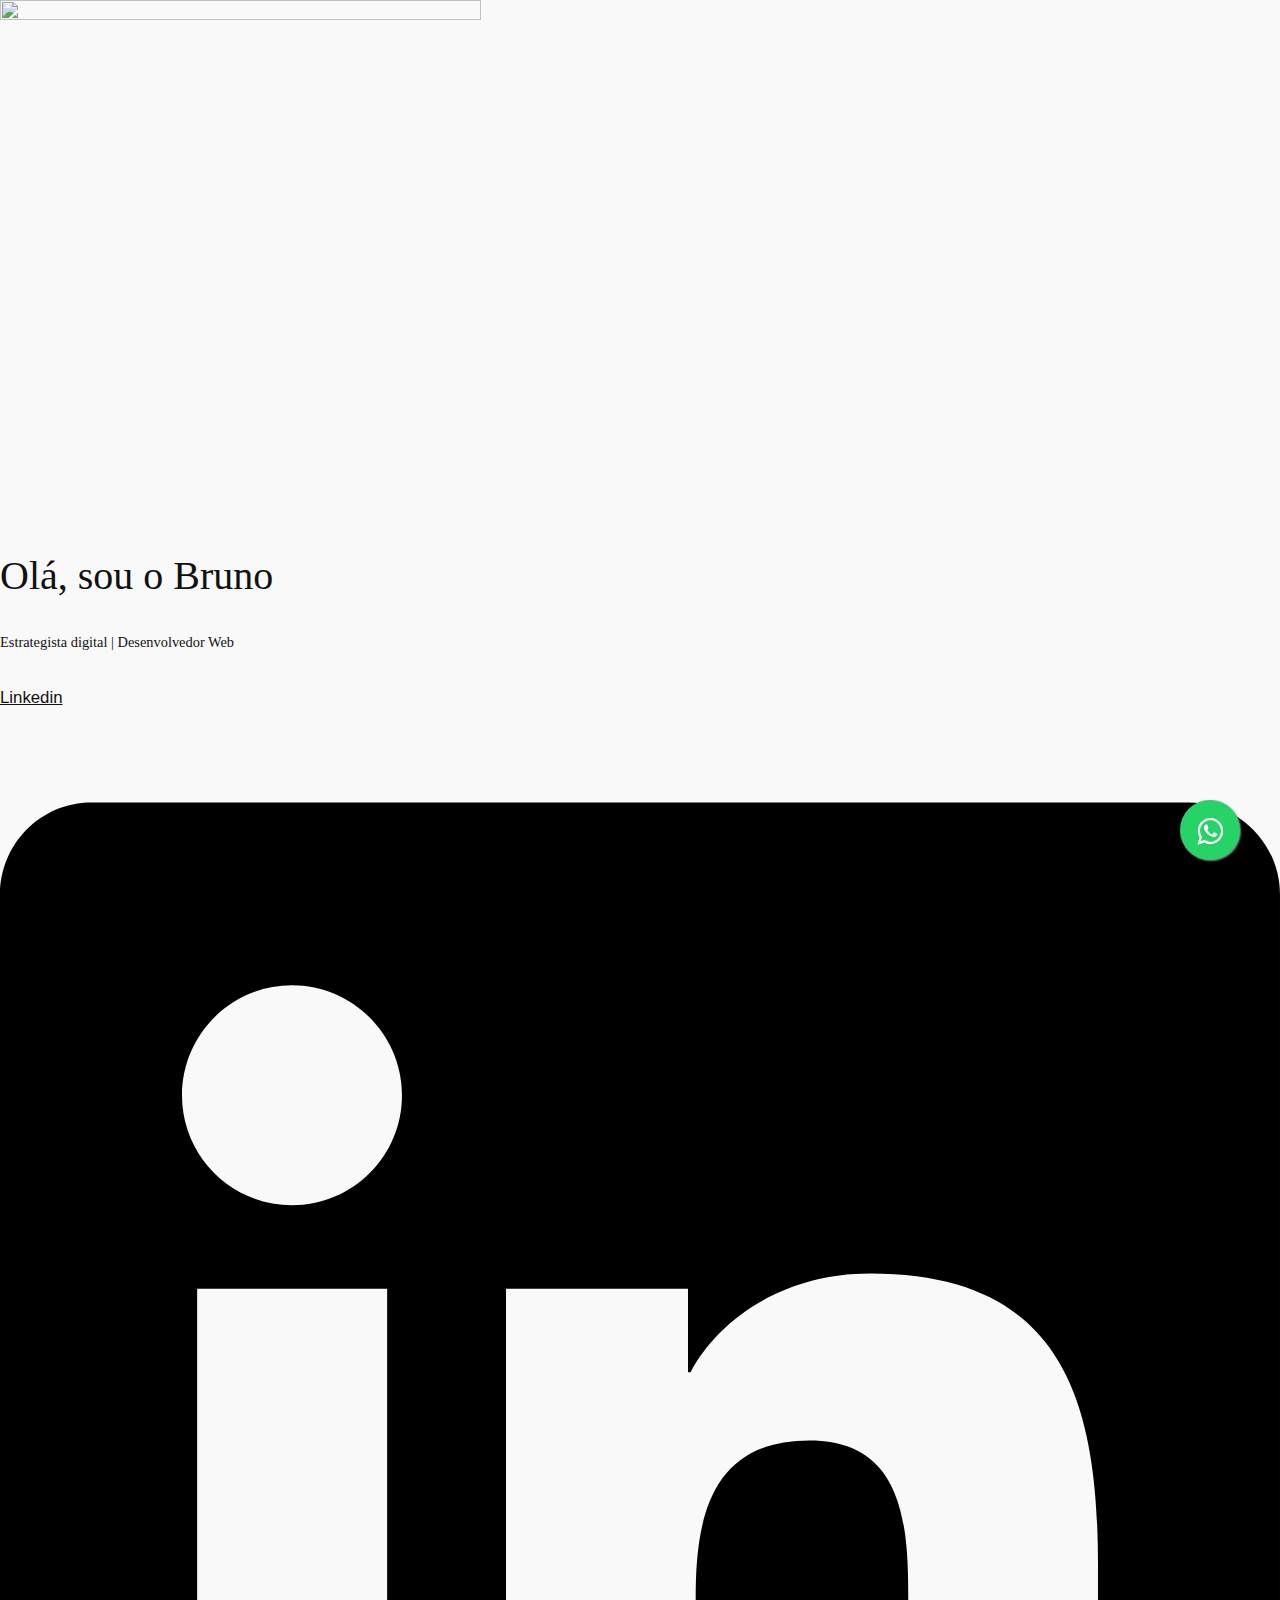
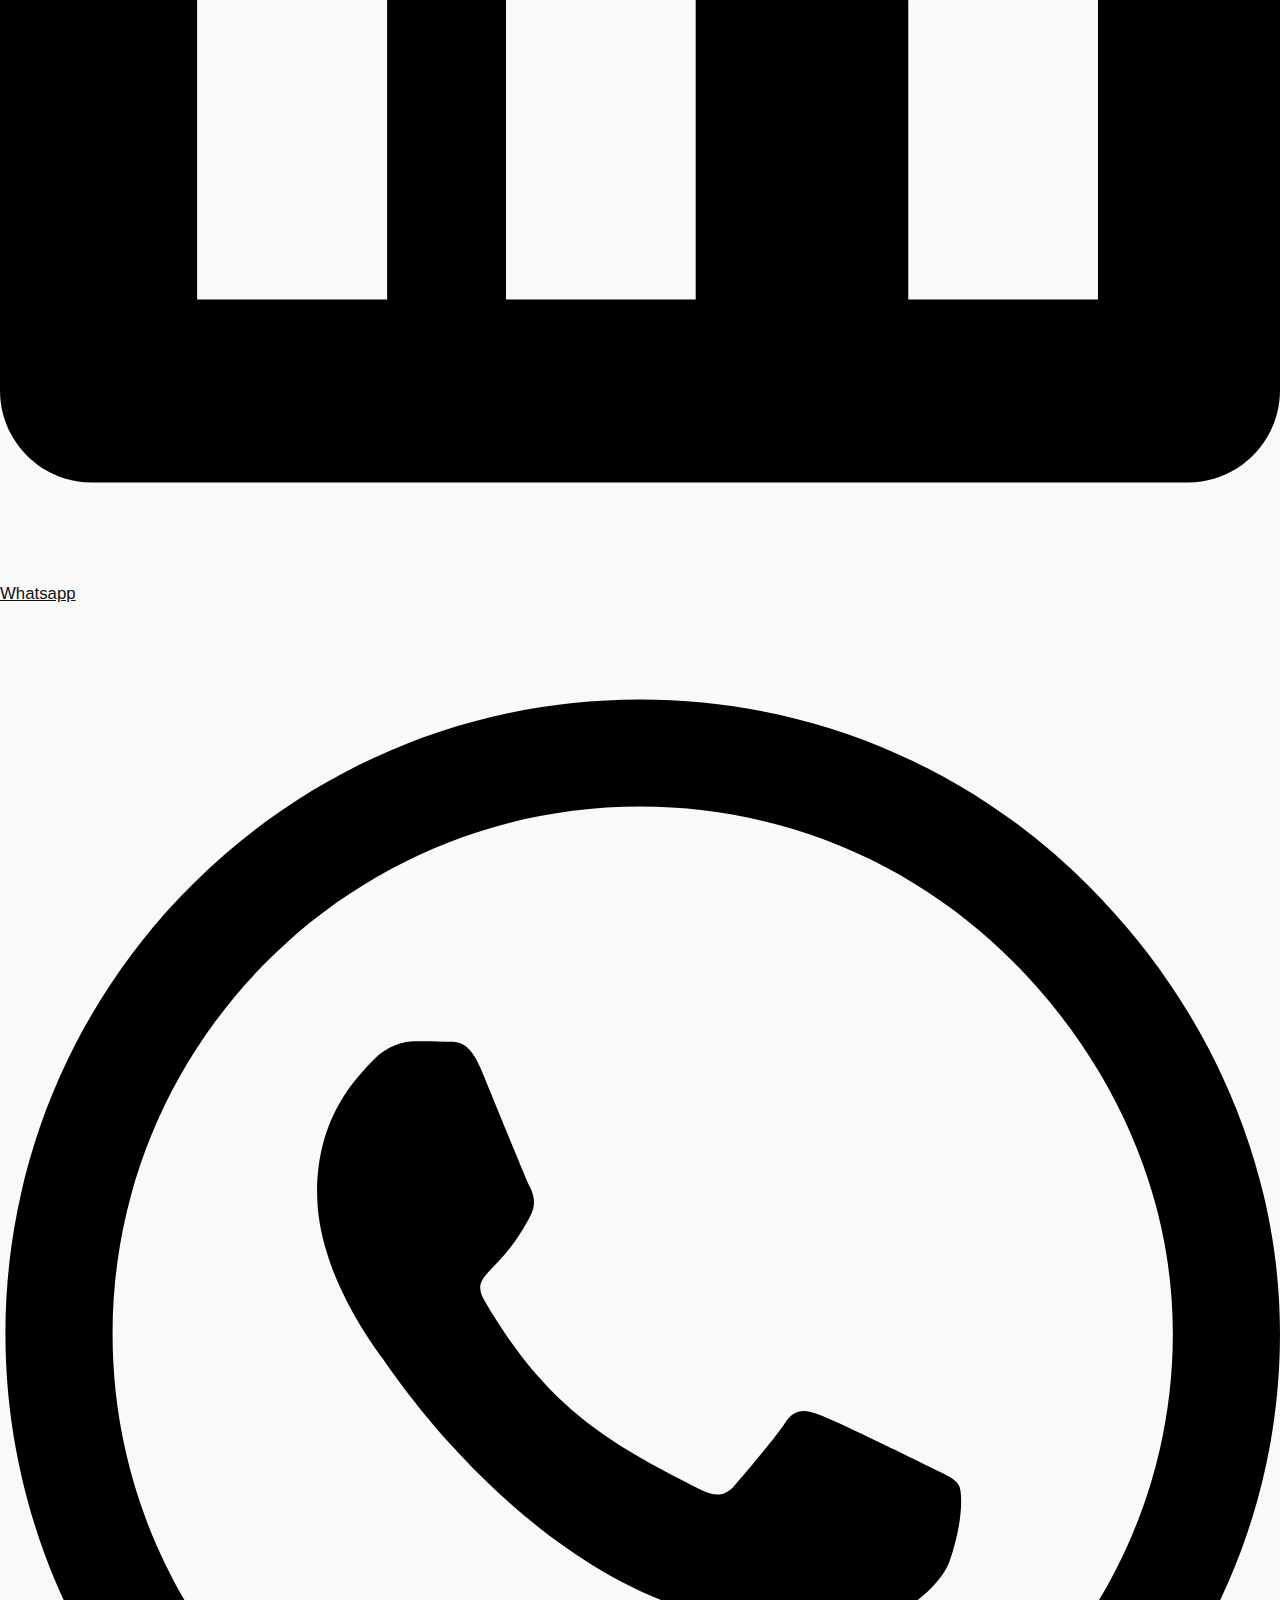
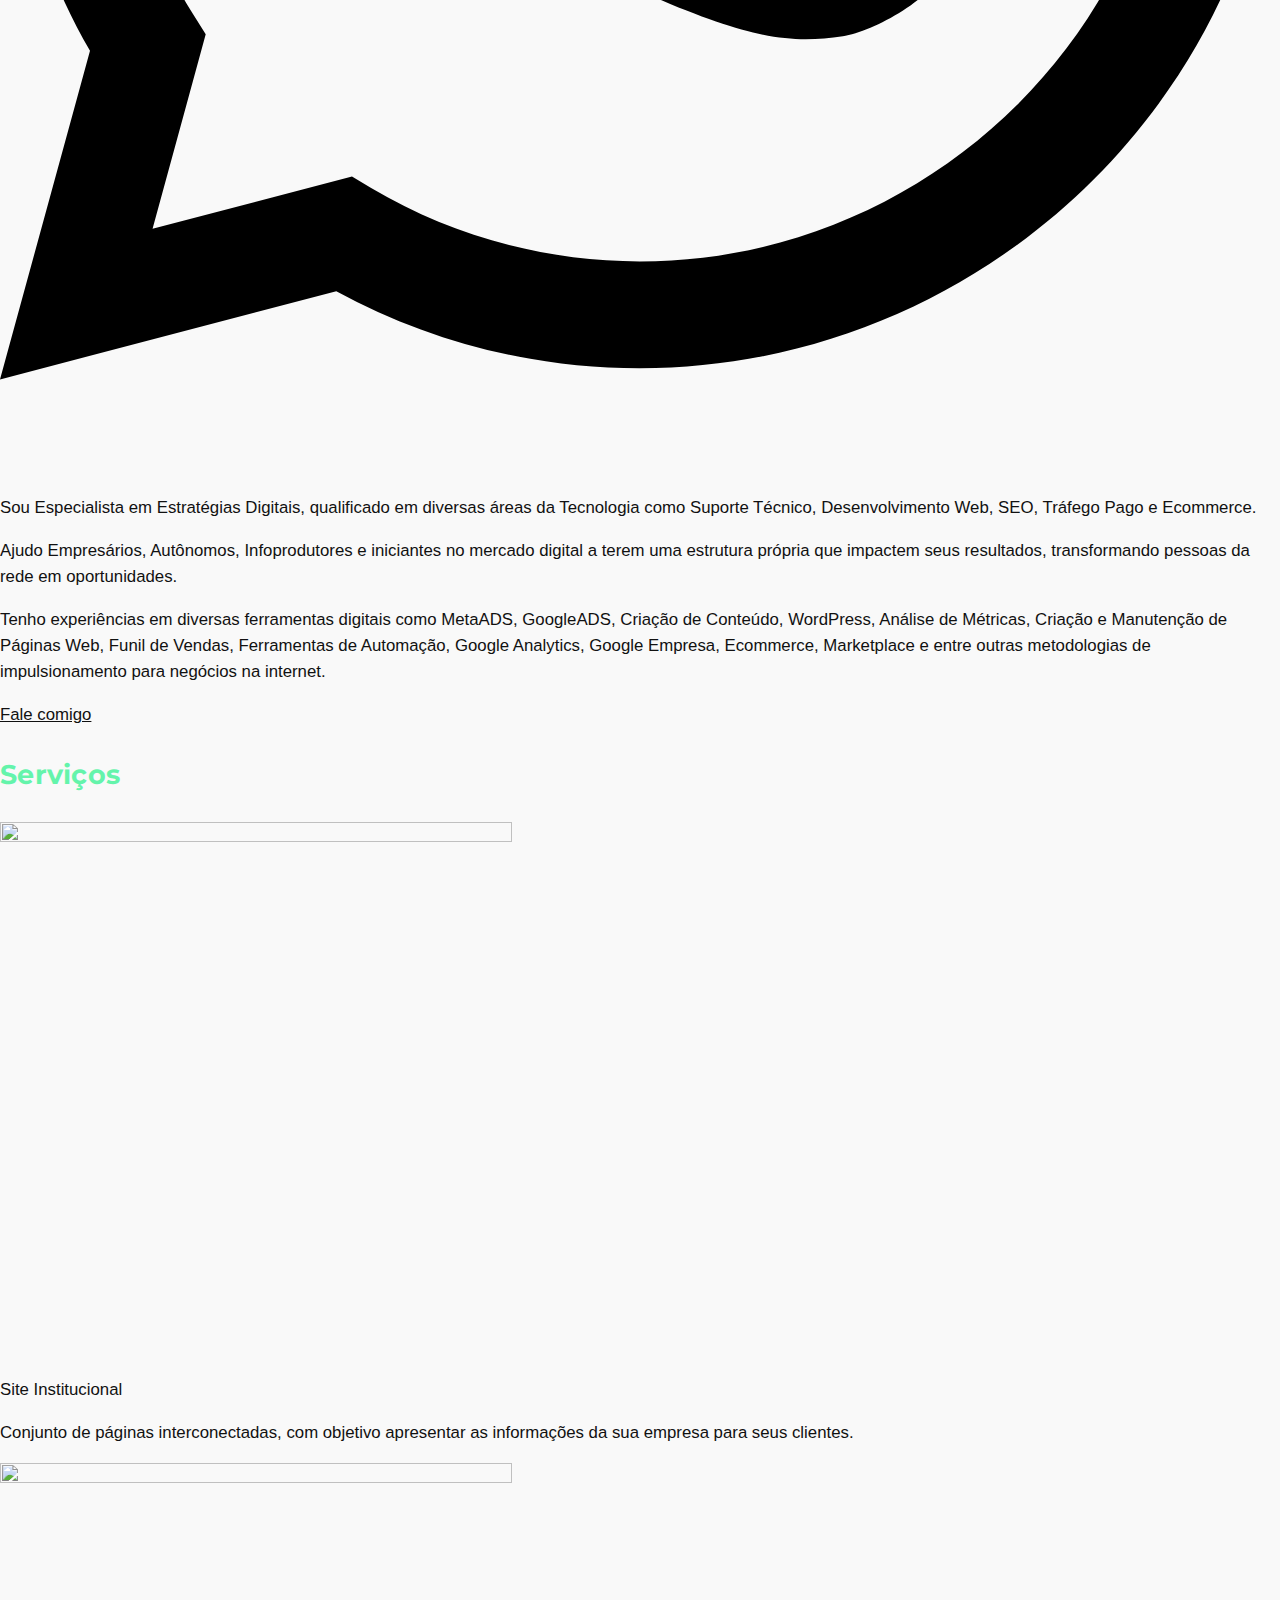
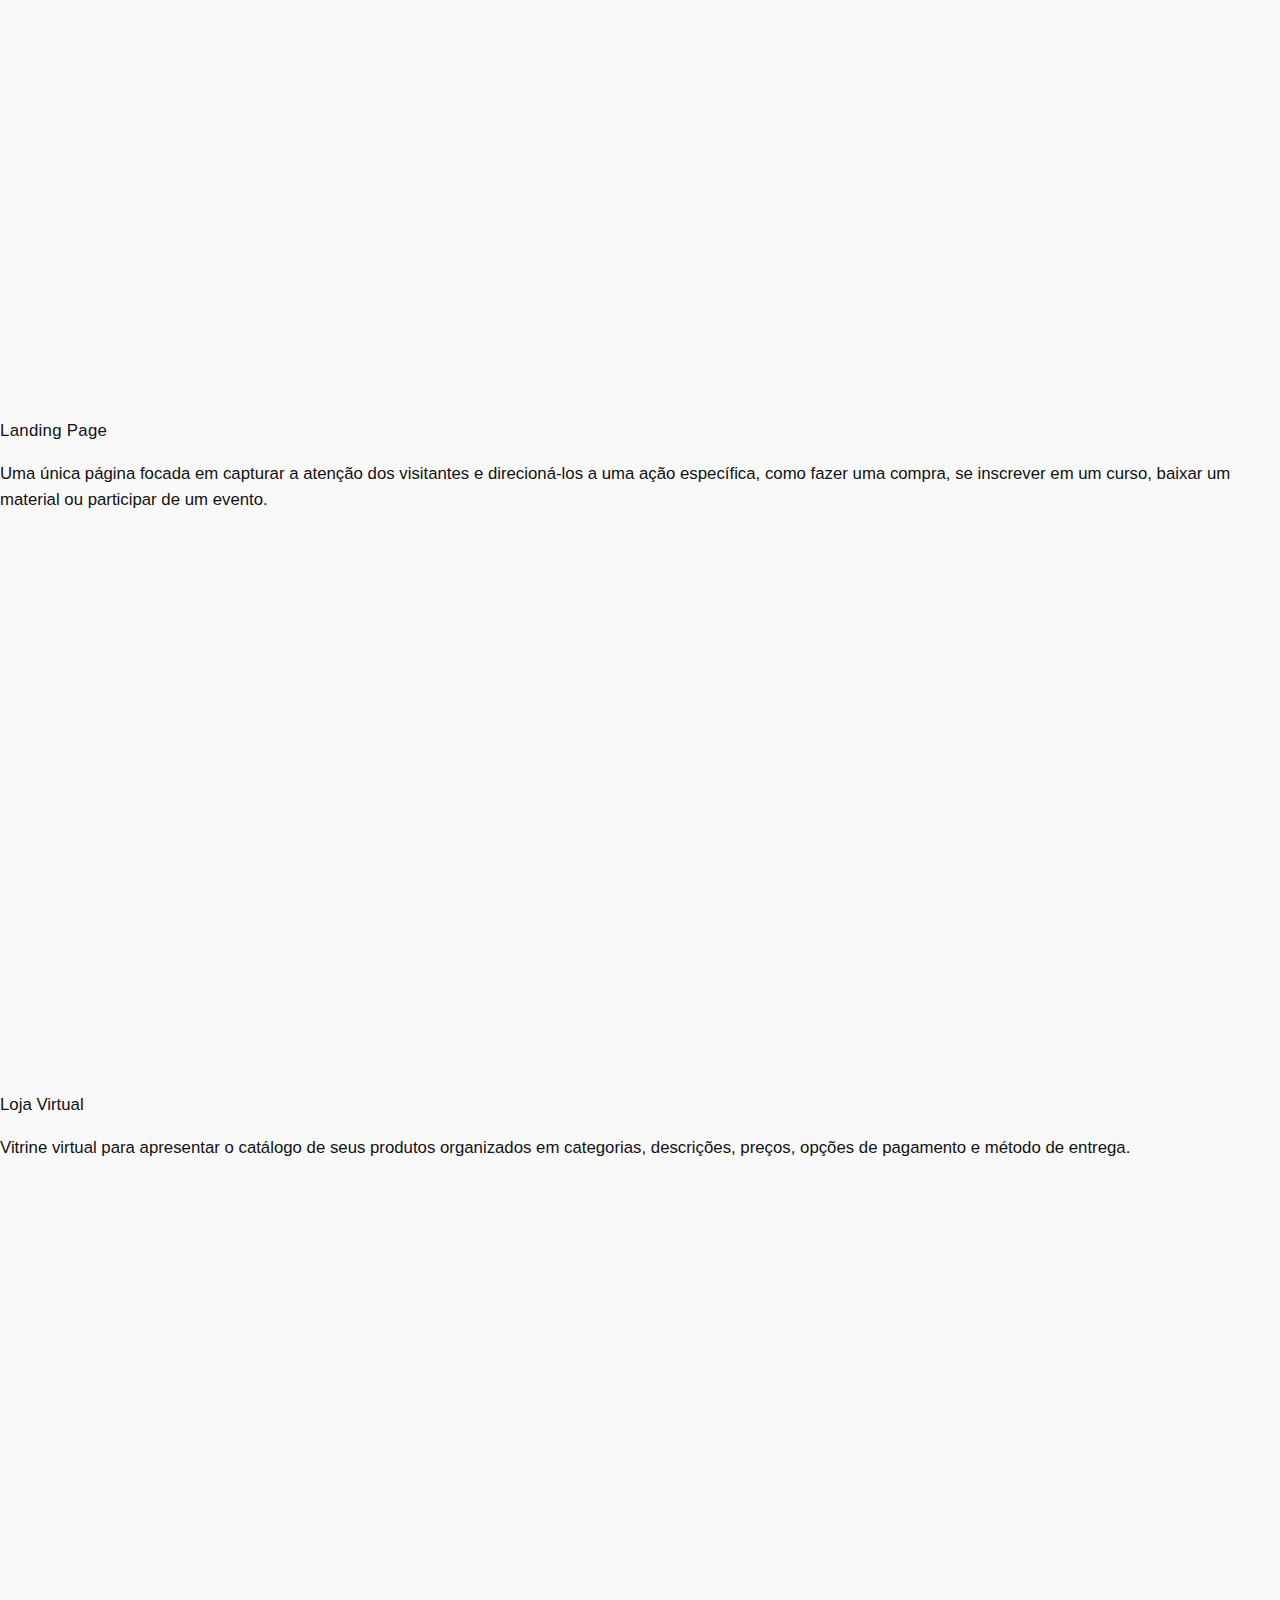
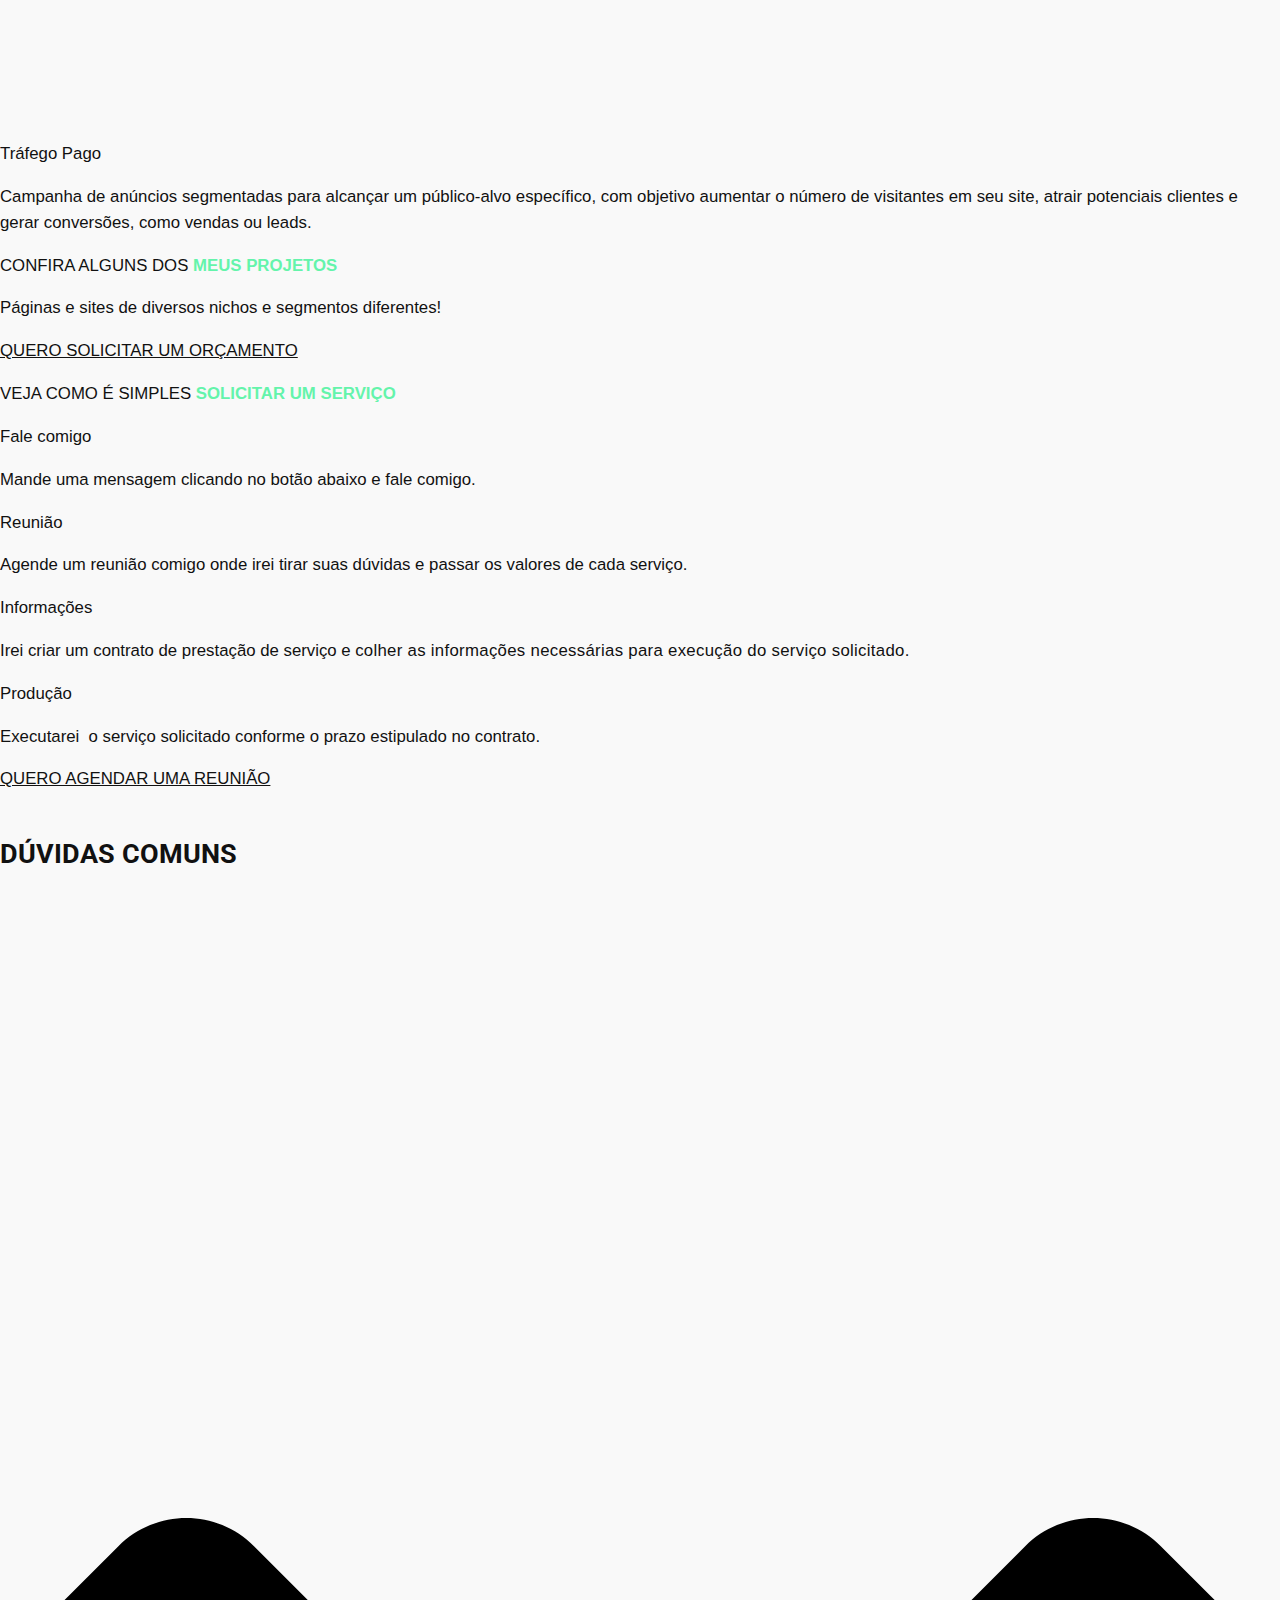
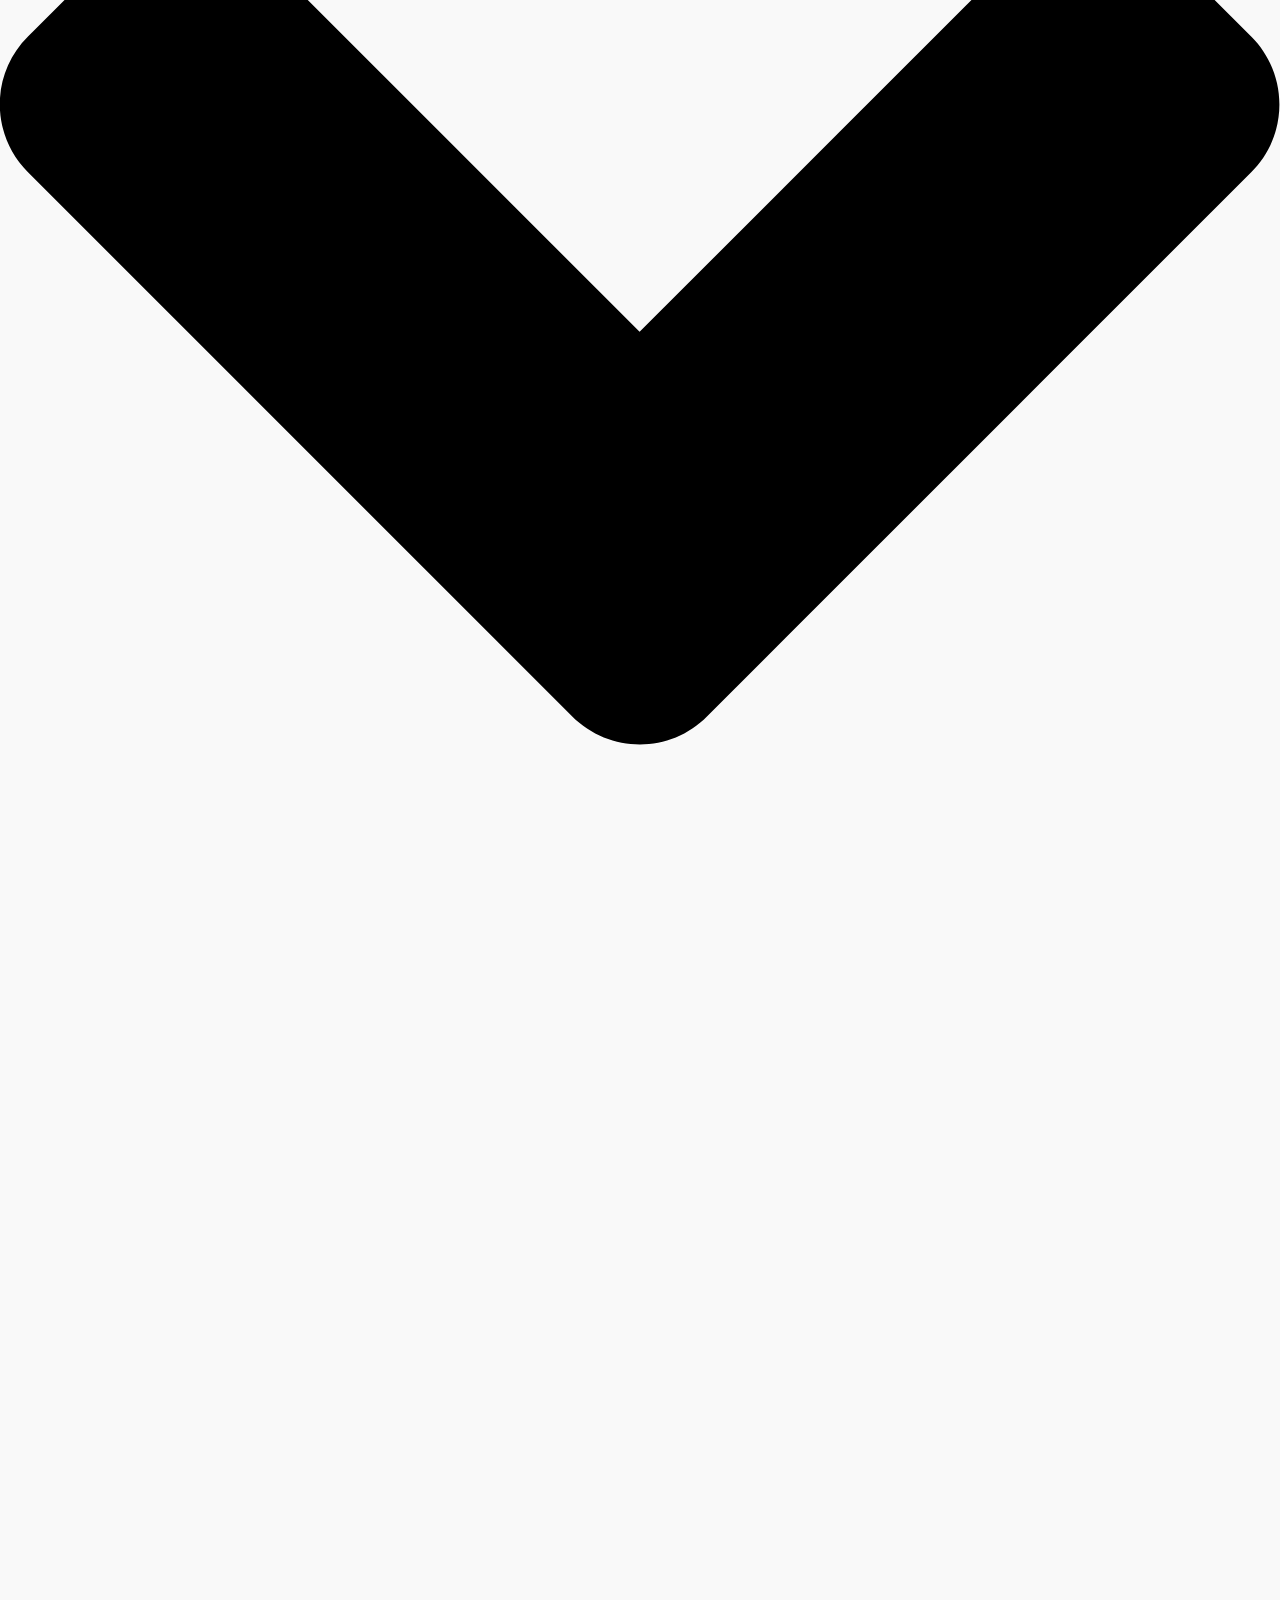
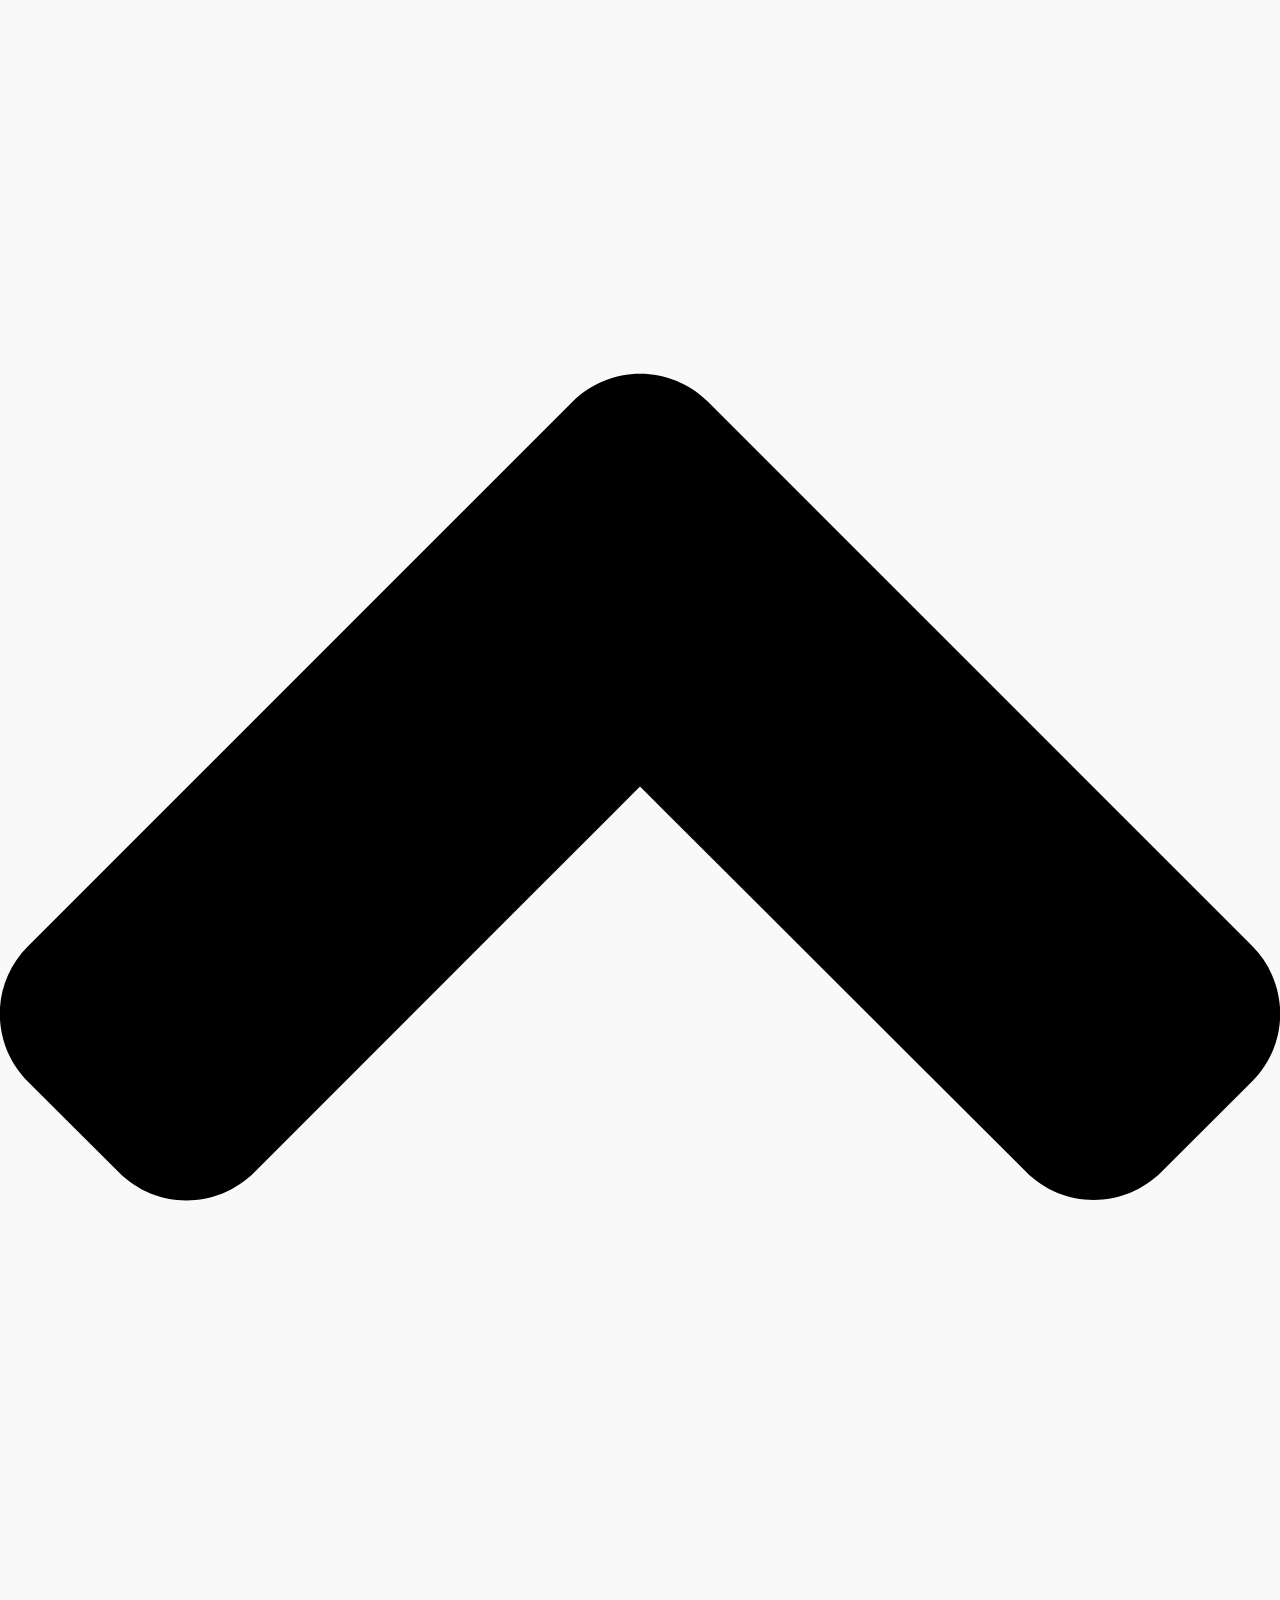
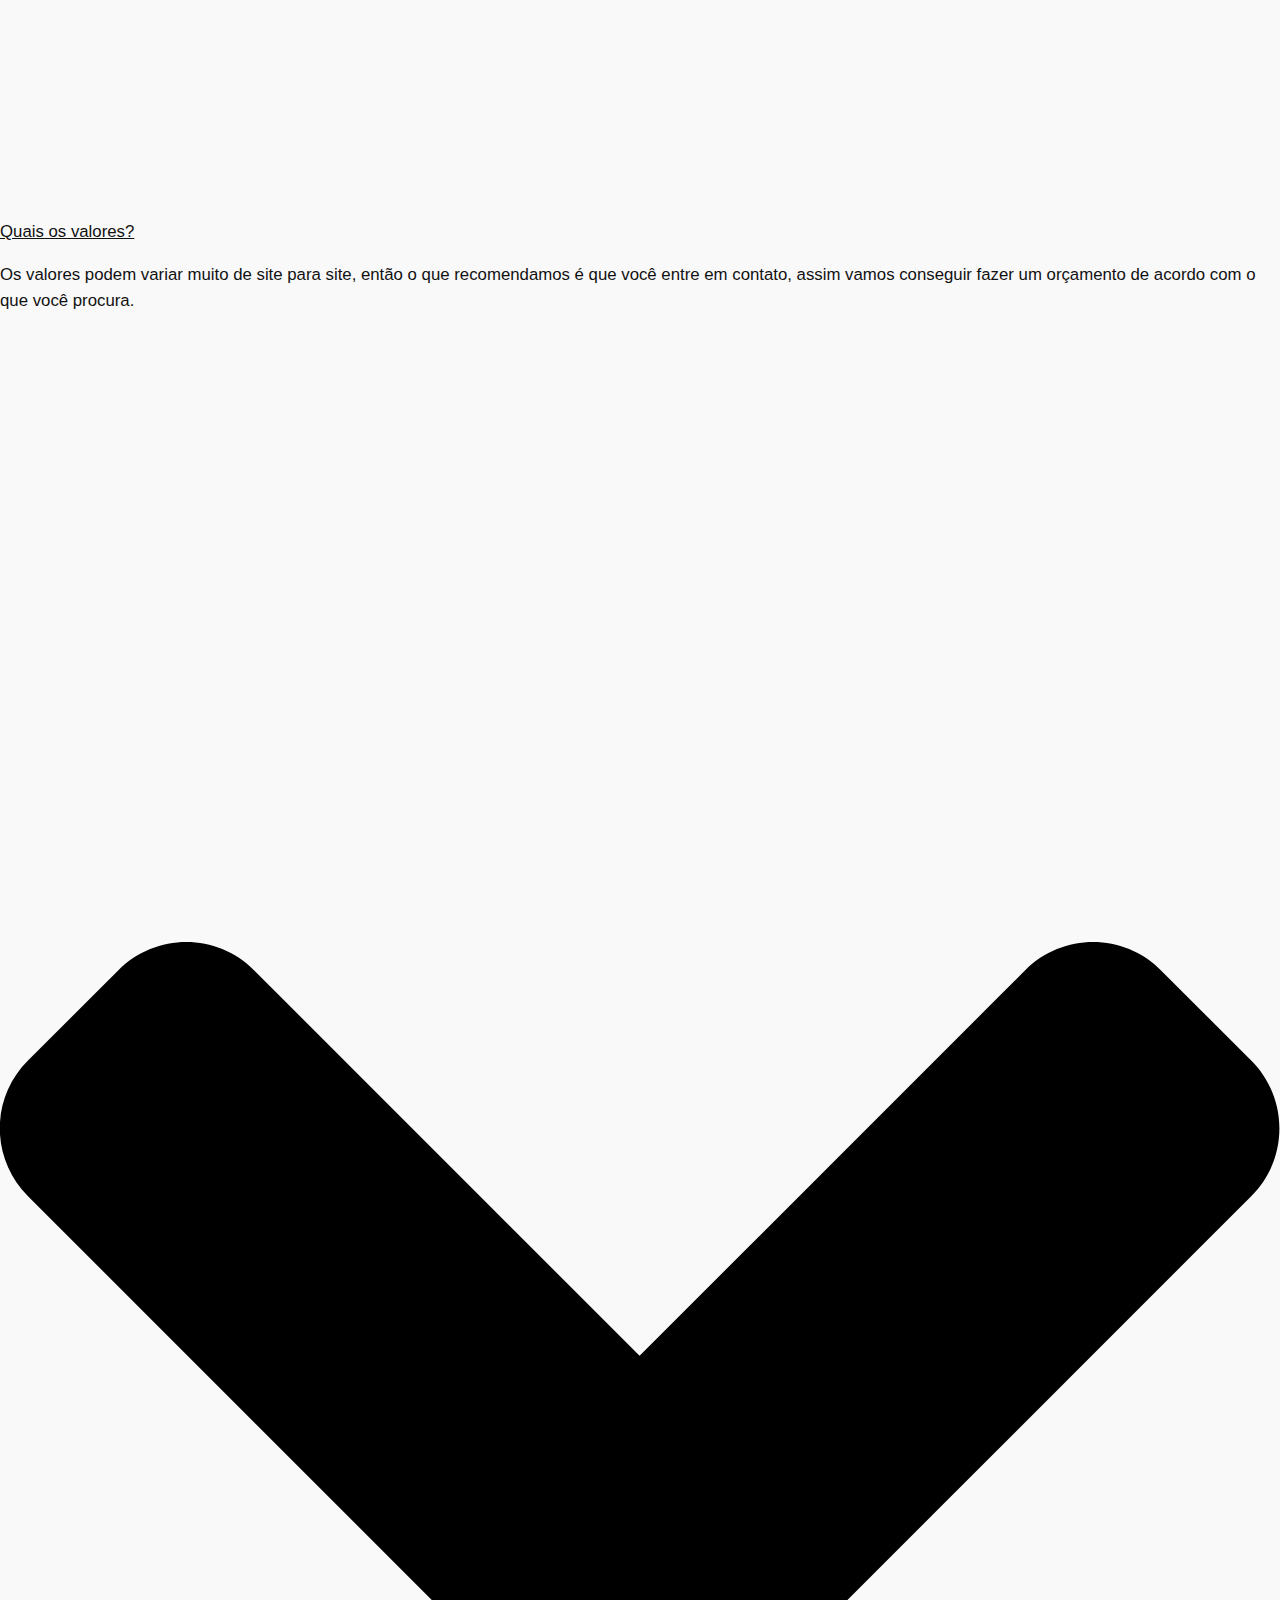
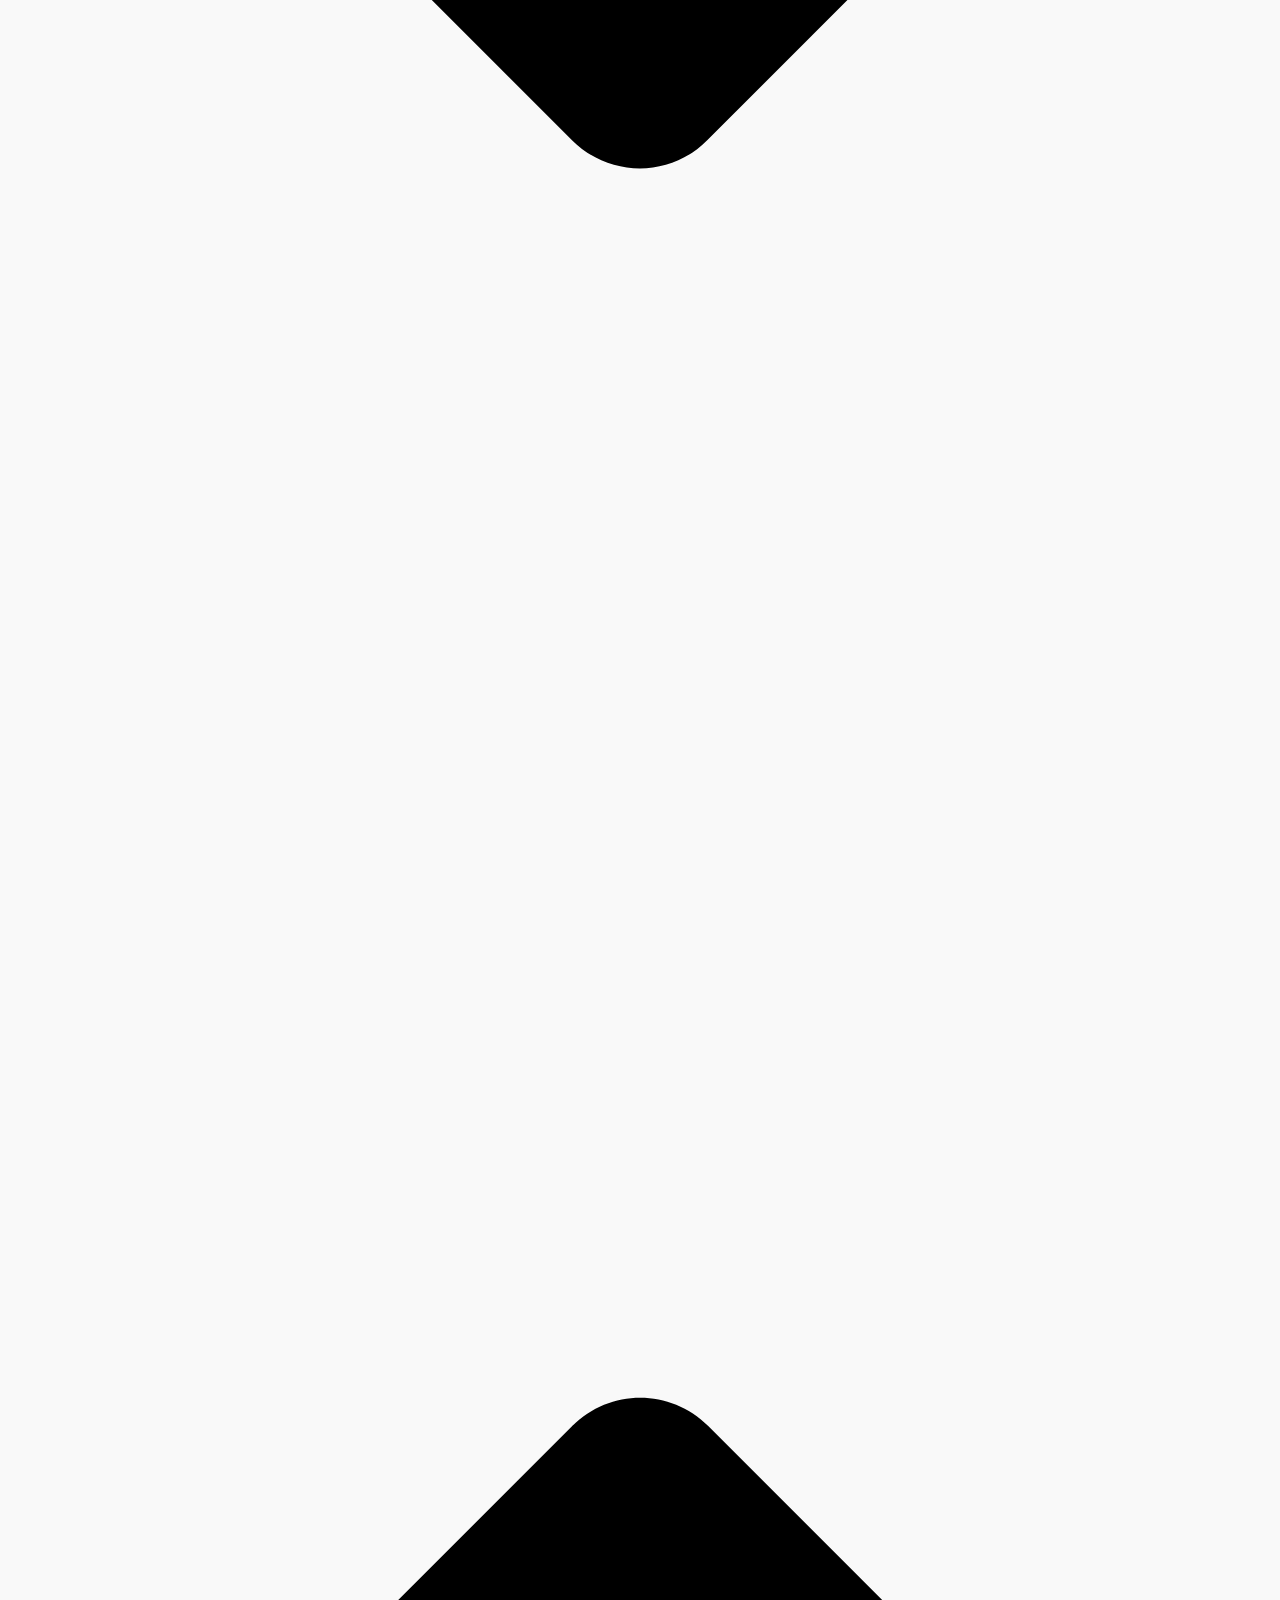
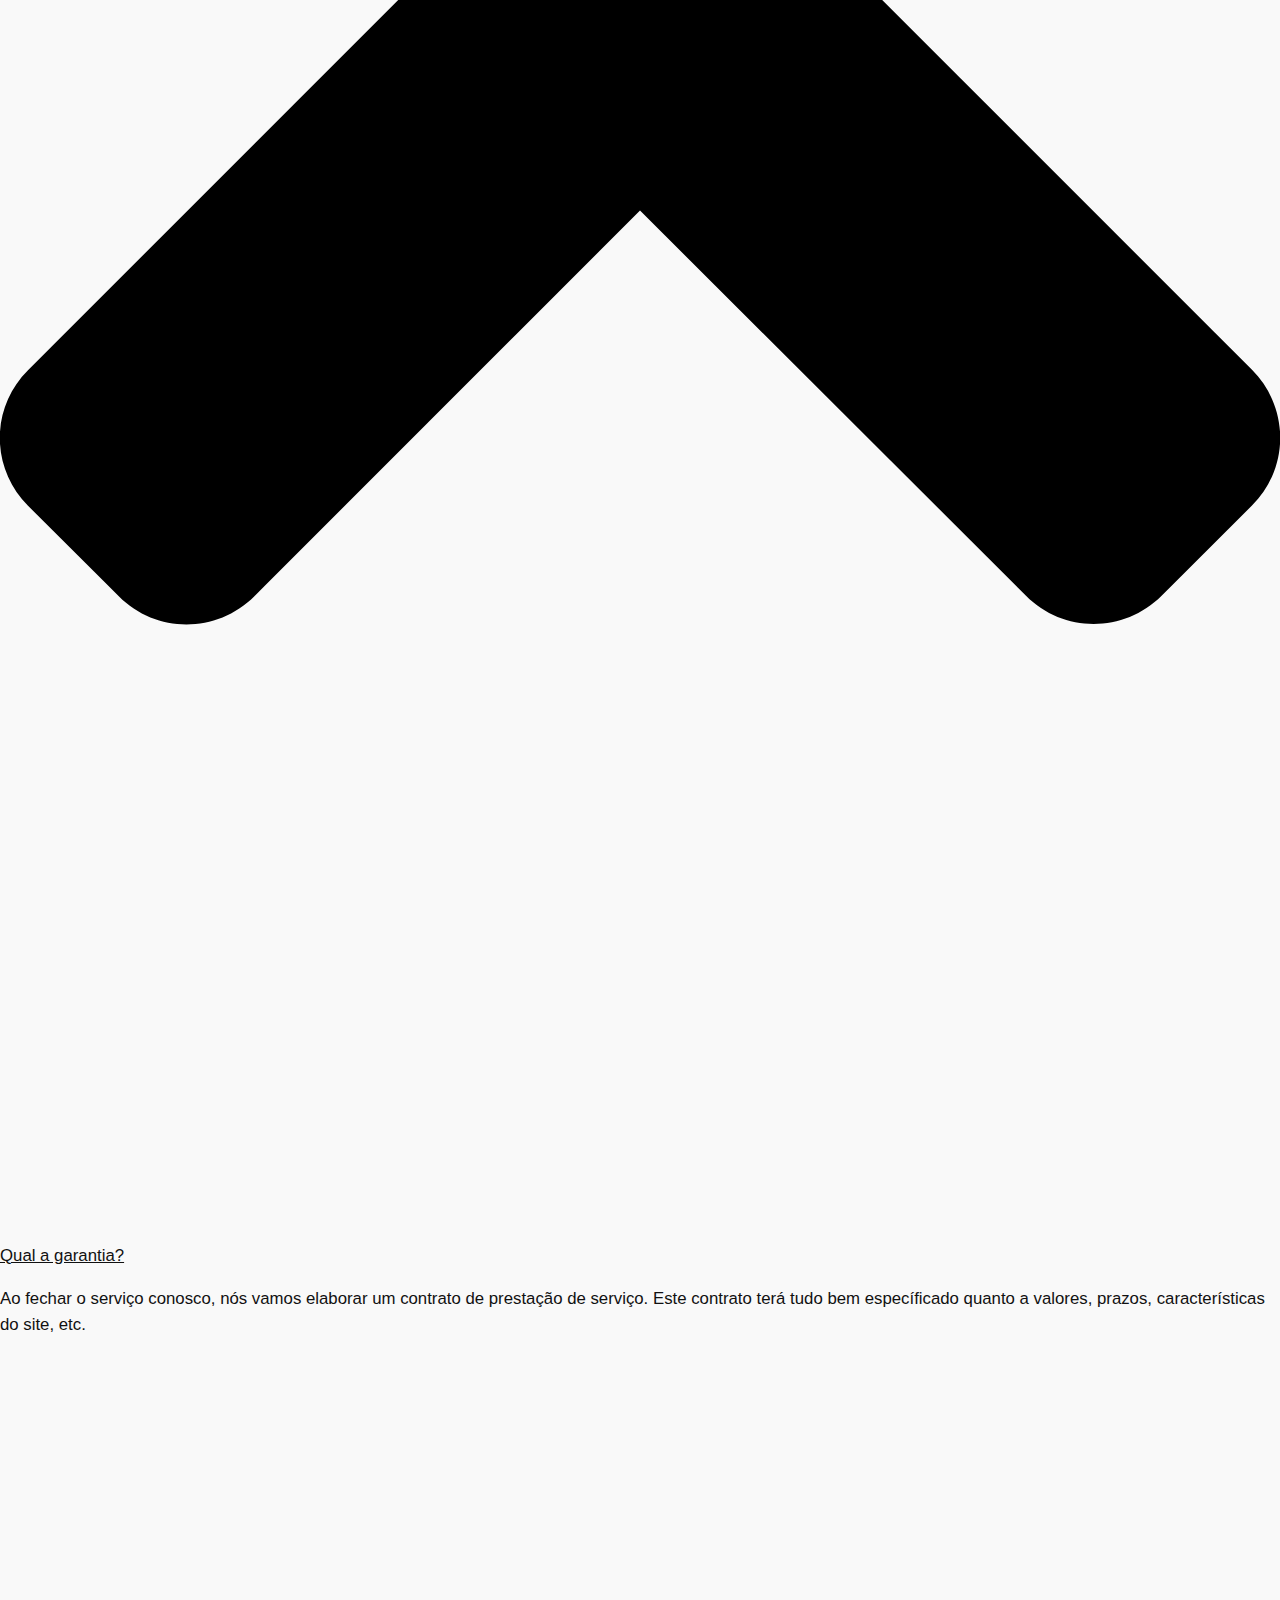
==== index.html @ 1ee94822 "update" ====
<!DOCTYPE html>
<html lang="pt-BR">


<meta http-equiv="content-type" content="text/html;charset=UTF-8" />
<head>
	<meta charset="UTF-8">
			<title>Estrategista digital</title>
		<meta name="viewport" content="width=device-width, initial-scale=1" />
<meta name='robots' content='max-image-preview:large' />
	<style>img:is([sizes="auto" i], [sizes^="auto," i]) { contain-intrinsic-size: 3000px 1500px }</style>
	<title>Estrategista digital</title>
<link rel="alternate" type="application/rss+xml" title="Feed para Estrategista digital &raquo;" href="indexd784.html?feed=rss2" />
<link rel="alternate" type="application/rss+xml" title="Feed de comentários para Estrategista digital &raquo;" href="indexa6da.html?feed=comments-rss2" />
<script>
window._wpemojiSettings = {"baseUrl":"https:\/\/s.w.org\/images\/core\/emoji\/15.0.3\/72x72\/","ext":".png","svgUrl":"https:\/\/s.w.org\/images\/core\/emoji\/15.0.3\/svg\/","svgExt":".svg","source":{"concatemoji":"https:\/\/estrategistadigital.tech\/wp-includes\/js\/wp-emoji-release.min.js?ver=6.7.2"}};

!function(i,n){var o,s,e;function c(e){try{var t={supportTests:e,timestamp:(new Date).valueOf()};sessionStorage.setItem(o,JSON.stringify(t))}catch(e){}}function p(e,t,n){e.clearRect(0,0,e.canvas.width,e.canvas.height),e.fillText(t,0,0);var t=new Uint32Array(e.getImageData(0,0,e.canvas.width,e.canvas.height).data),r=(e.clearRect(0,0,e.canvas.width,e.canvas.height),e.fillText(n,0,0),new Uint32Array(e.getImageData(0,0,e.canvas.width,e.canvas.height).data));return t.every(function(e,t){return e===r[t]})}function u(e,t,n){switch(t){case"flag":return n(e,"\ud83c\udff3\ufe0f\u200d\u26a7\ufe0f","\ud83c\udff3\ufe0f\u200b\u26a7\ufe0f")?!1:!n(e,"\ud83c\uddfa\ud83c\uddf3","\ud83c\uddfa\u200b\ud83c\uddf3")&&!n(e,"\ud83c\udff4\udb40\udc67\udb40\udc62\udb40\udc65\udb40\udc6e\udb40\udc67\udb40\udc7f","\ud83c\udff4\u200b\udb40\udc67\u200b\udb40\udc62\u200b\udb40\udc65\u200b\udb40\udc6e\u200b\udb40\udc67\u200b\udb40\udc7f");case"emoji":return!n(e,"\ud83d\udc26\u200d\u2b1b","\ud83d\udc26\u200b\u2b1b")}return!1}function f(e,t,n){var r="undefined"!=typeof WorkerGlobalScope&&self instanceof WorkerGlobalScope?new OffscreenCanvas(300,150):i.createElement("canvas"),a=r.getContext("2d",{willReadFrequently:!0}),o=(a.textBaseline="top",a.font="600 32px Arial",{});return e.forEach(function(e){o[e]=t(a,e,n)}),o}function t(e){var t=i.createElement("script");t.src=e,t.defer=!0,i.head.appendChild(t)}"undefined"!=typeof Promise&&(o="wpEmojiSettingsSupports",s=["flag","emoji"],n.supports={everything:!0,everythingExceptFlag:!0},e=new Promise(function(e){i.addEventListener("DOMContentLoaded",e,{once:!0})}),new Promise(function(t){var n=function(){try{var e=JSON.parse(sessionStorage.getItem(o));if("object"==typeof e&&"number"==typeof e.timestamp&&(new Date).valueOf()<e.timestamp+604800&&"object"==typeof e.supportTests)return e.supportTests}catch(e){}return null}();if(!n){if("undefined"!=typeof Worker&&"undefined"!=typeof OffscreenCanvas&&"undefined"!=typeof URL&&URL.createObjectURL&&"undefined"!=typeof Blob)try{var e="postMessage("+f.toString()+"("+[JSON.stringify(s),u.toString(),p.toString()].join(",")+"));",r=new Blob([e],{type:"text/javascript"}),a=new Worker(URL.createObjectURL(r),{name:"wpTestEmojiSupports"});return void(a.onmessage=function(e){c(n=e.data),a.terminate(),t(n)})}catch(e){}c(n=f(s,u,p))}t(n)}).then(function(e){for(var t in e)n.supports[t]=e[t],n.supports.everything=n.supports.everything&&n.supports[t],"flag"!==t&&(n.supports.everythingExceptFlag=n.supports.everythingExceptFlag&&n.supports[t]);n.supports.everythingExceptFlag=n.supports.everythingExceptFlag&&!n.supports.flag,n.DOMReady=!1,n.readyCallback=function(){n.DOMReady=!0}}).then(function(){return e}).then(function(){var e;n.supports.everything||(n.readyCallback(),(e=n.source||{}).concatemoji?t(e.concatemoji):e.wpemoji&&e.twemoji&&(t(e.twemoji),t(e.wpemoji)))}))}((window,document),window._wpemojiSettings);
</script>
<style id='wp-emoji-styles-inline-css'>

	img.wp-smiley, img.emoji {
		display: inline !important;
		border: none !important;
		box-shadow: none !important;
		height: 1em !important;
		width: 1em !important;
		margin: 0 0.07em !important;
		vertical-align: -0.1em !important;
		background: none !important;
		padding: 0 !important;
	}
</style>
<style id='wp-block-library-inline-css'>
:root{--wp-admin-theme-color:#007cba;--wp-admin-theme-color--rgb:0,124,186;--wp-admin-theme-color-darker-10:#006ba1;--wp-admin-theme-color-darker-10--rgb:0,107,161;--wp-admin-theme-color-darker-20:#005a87;--wp-admin-theme-color-darker-20--rgb:0,90,135;--wp-admin-border-width-focus:2px;--wp-block-synced-color:#7a00df;--wp-block-synced-color--rgb:122,0,223;--wp-bound-block-color:var(--wp-block-synced-color)}@media (min-resolution:192dpi){:root{--wp-admin-border-width-focus:1.5px}}.wp-element-button{cursor:pointer}:root{--wp--preset--font-size--normal:16px;--wp--preset--font-size--huge:42px}:root .has-very-light-gray-background-color{background-color:#eee}:root .has-very-dark-gray-background-color{background-color:#313131}:root .has-very-light-gray-color{color:#eee}:root .has-very-dark-gray-color{color:#313131}:root .has-vivid-green-cyan-to-vivid-cyan-blue-gradient-background{background:linear-gradient(135deg,#00d084,#0693e3)}:root .has-purple-crush-gradient-background{background:linear-gradient(135deg,#34e2e4,#4721fb 50%,#ab1dfe)}:root .has-hazy-dawn-gradient-background{background:linear-gradient(135deg,#faaca8,#dad0ec)}:root .has-subdued-olive-gradient-background{background:linear-gradient(135deg,#fafae1,#67a671)}:root .has-atomic-cream-gradient-background{background:linear-gradient(135deg,#fdd79a,#004a59)}:root .has-nightshade-gradient-background{background:linear-gradient(135deg,#330968,#31cdcf)}:root .has-midnight-gradient-background{background:linear-gradient(135deg,#020381,#2874fc)}.has-regular-font-size{font-size:1em}.has-larger-font-size{font-size:2.625em}.has-normal-font-size{font-size:var(--wp--preset--font-size--normal)}.has-huge-font-size{font-size:var(--wp--preset--font-size--huge)}.has-text-align-center{text-align:center}.has-text-align-left{text-align:left}.has-text-align-right{text-align:right}#end-resizable-editor-section{display:none}.aligncenter{clear:both}.items-justified-left{justify-content:flex-start}.items-justified-center{justify-content:center}.items-justified-right{justify-content:flex-end}.items-justified-space-between{justify-content:space-between}.screen-reader-text{border:0;clip:rect(1px,1px,1px,1px);clip-path:inset(50%);height:1px;margin:-1px;overflow:hidden;padding:0;position:absolute;width:1px;word-wrap:normal!important}.screen-reader-text:focus{background-color:#ddd;clip:auto!important;clip-path:none;color:#444;display:block;font-size:1em;height:auto;left:5px;line-height:normal;padding:15px 23px 14px;text-decoration:none;top:5px;width:auto;z-index:100000}html :where(.has-border-color){border-style:solid}html :where([style*=border-top-color]){border-top-style:solid}html :where([style*=border-right-color]){border-right-style:solid}html :where([style*=border-bottom-color]){border-bottom-style:solid}html :where([style*=border-left-color]){border-left-style:solid}html :where([style*=border-width]){border-style:solid}html :where([style*=border-top-width]){border-top-style:solid}html :where([style*=border-right-width]){border-right-style:solid}html :where([style*=border-bottom-width]){border-bottom-style:solid}html :where([style*=border-left-width]){border-left-style:solid}html :where(img[class*=wp-image-]){height:auto;max-width:100%}:where(figure){margin:0 0 1em}html :where(.is-position-sticky){--wp-admin--admin-bar--position-offset:var(--wp-admin--admin-bar--height,0px)}@media screen and (max-width:600px){html :where(.is-position-sticky){--wp-admin--admin-bar--position-offset:0px}}
</style>
<style id='global-styles-inline-css'>
:root{--wp--preset--aspect-ratio--square: 1;--wp--preset--aspect-ratio--4-3: 4/3;--wp--preset--aspect-ratio--3-4: 3/4;--wp--preset--aspect-ratio--3-2: 3/2;--wp--preset--aspect-ratio--2-3: 2/3;--wp--preset--aspect-ratio--16-9: 16/9;--wp--preset--aspect-ratio--9-16: 9/16;--wp--preset--color--black: #000000;--wp--preset--color--cyan-bluish-gray: #abb8c3;--wp--preset--color--white: #ffffff;--wp--preset--color--pale-pink: #f78da7;--wp--preset--color--vivid-red: #cf2e2e;--wp--preset--color--luminous-vivid-orange: #ff6900;--wp--preset--color--luminous-vivid-amber: #fcb900;--wp--preset--color--light-green-cyan: #7bdcb5;--wp--preset--color--vivid-green-cyan: #00d084;--wp--preset--color--pale-cyan-blue: #8ed1fc;--wp--preset--color--vivid-cyan-blue: #0693e3;--wp--preset--color--vivid-purple: #9b51e0;--wp--preset--color--base: #f9f9f9;--wp--preset--color--base-2: #ffffff;--wp--preset--color--contrast: #111111;--wp--preset--color--contrast-2: #636363;--wp--preset--color--contrast-3: #A4A4A4;--wp--preset--color--accent: #cfcabe;--wp--preset--color--accent-2: #c2a990;--wp--preset--color--accent-3: #d8613c;--wp--preset--color--accent-4: #b1c5a4;--wp--preset--color--accent-5: #b5bdbc;--wp--preset--gradient--vivid-cyan-blue-to-vivid-purple: linear-gradient(135deg,rgba(6,147,227,1) 0%,rgb(155,81,224) 100%);--wp--preset--gradient--light-green-cyan-to-vivid-green-cyan: linear-gradient(135deg,rgb(122,220,180) 0%,rgb(0,208,130) 100%);--wp--preset--gradient--luminous-vivid-amber-to-luminous-vivid-orange: linear-gradient(135deg,rgba(252,185,0,1) 0%,rgba(255,105,0,1) 100%);--wp--preset--gradient--luminous-vivid-orange-to-vivid-red: linear-gradient(135deg,rgba(255,105,0,1) 0%,rgb(207,46,46) 100%);--wp--preset--gradient--very-light-gray-to-cyan-bluish-gray: linear-gradient(135deg,rgb(238,238,238) 0%,rgb(169,184,195) 100%);--wp--preset--gradient--cool-to-warm-spectrum: linear-gradient(135deg,rgb(74,234,220) 0%,rgb(151,120,209) 20%,rgb(207,42,186) 40%,rgb(238,44,130) 60%,rgb(251,105,98) 80%,rgb(254,248,76) 100%);--wp--preset--gradient--blush-light-purple: linear-gradient(135deg,rgb(255,206,236) 0%,rgb(152,150,240) 100%);--wp--preset--gradient--blush-bordeaux: linear-gradient(135deg,rgb(254,205,165) 0%,rgb(254,45,45) 50%,rgb(107,0,62) 100%);--wp--preset--gradient--luminous-dusk: linear-gradient(135deg,rgb(255,203,112) 0%,rgb(199,81,192) 50%,rgb(65,88,208) 100%);--wp--preset--gradient--pale-ocean: linear-gradient(135deg,rgb(255,245,203) 0%,rgb(182,227,212) 50%,rgb(51,167,181) 100%);--wp--preset--gradient--electric-grass: linear-gradient(135deg,rgb(202,248,128) 0%,rgb(113,206,126) 100%);--wp--preset--gradient--midnight: linear-gradient(135deg,rgb(2,3,129) 0%,rgb(40,116,252) 100%);--wp--preset--gradient--gradient-1: linear-gradient(to bottom, #cfcabe 0%, #F9F9F9 100%);--wp--preset--gradient--gradient-2: linear-gradient(to bottom, #C2A990 0%, #F9F9F9 100%);--wp--preset--gradient--gradient-3: linear-gradient(to bottom, #D8613C 0%, #F9F9F9 100%);--wp--preset--gradient--gradient-4: linear-gradient(to bottom, #B1C5A4 0%, #F9F9F9 100%);--wp--preset--gradient--gradient-5: linear-gradient(to bottom, #B5BDBC 0%, #F9F9F9 100%);--wp--preset--gradient--gradient-6: linear-gradient(to bottom, #A4A4A4 0%, #F9F9F9 100%);--wp--preset--gradient--gradient-7: linear-gradient(to bottom, #cfcabe 50%, #F9F9F9 50%);--wp--preset--gradient--gradient-8: linear-gradient(to bottom, #C2A990 50%, #F9F9F9 50%);--wp--preset--gradient--gradient-9: linear-gradient(to bottom, #D8613C 50%, #F9F9F9 50%);--wp--preset--gradient--gradient-10: linear-gradient(to bottom, #B1C5A4 50%, #F9F9F9 50%);--wp--preset--gradient--gradient-11: linear-gradient(to bottom, #B5BDBC 50%, #F9F9F9 50%);--wp--preset--gradient--gradient-12: linear-gradient(to bottom, #A4A4A4 50%, #F9F9F9 50%);--wp--preset--font-size--small: 0.9rem;--wp--preset--font-size--medium: 1.05rem;--wp--preset--font-size--large: clamp(1.39rem, 1.39rem + ((1vw - 0.2rem) * 0.767), 1.85rem);--wp--preset--font-size--x-large: clamp(1.85rem, 1.85rem + ((1vw - 0.2rem) * 1.083), 2.5rem);--wp--preset--font-size--xx-large: clamp(2.5rem, 2.5rem + ((1vw - 0.2rem) * 1.283), 3.27rem);--wp--preset--font-family--body: "Inter", sans-serif;--wp--preset--font-family--heading: Cardo;--wp--preset--font-family--system-sans-serif: -apple-system, BlinkMacSystemFont, avenir next, avenir, segoe ui, helvetica neue, helvetica, Cantarell, Ubuntu, roboto, noto, arial, sans-serif;--wp--preset--font-family--system-serif: Iowan Old Style, Apple Garamond, Baskerville, Times New Roman, Droid Serif, Times, Source Serif Pro, serif, Apple Color Emoji, Segoe UI Emoji, Segoe UI Symbol;--wp--preset--spacing--20: min(1.5rem, 2vw);--wp--preset--spacing--30: min(2.5rem, 3vw);--wp--preset--spacing--40: min(4rem, 5vw);--wp--preset--spacing--50: min(6.5rem, 8vw);--wp--preset--spacing--60: min(10.5rem, 13vw);--wp--preset--spacing--70: 3.38rem;--wp--preset--spacing--80: 5.06rem;--wp--preset--spacing--10: 1rem;--wp--preset--shadow--natural: 6px 6px 9px rgba(0, 0, 0, 0.2);--wp--preset--shadow--deep: 12px 12px 50px rgba(0, 0, 0, 0.4);--wp--preset--shadow--sharp: 6px 6px 0px rgba(0, 0, 0, 0.2);--wp--preset--shadow--outlined: 6px 6px 0px -3px rgba(255, 255, 255, 1), 6px 6px rgba(0, 0, 0, 1);--wp--preset--shadow--crisp: 6px 6px 0px rgba(0, 0, 0, 1);}:root { --wp--style--global--content-size: 620px;--wp--style--global--wide-size: 1280px; }:where(body) { margin: 0; }.wp-site-blocks { padding-top: var(--wp--style--root--padding-top); padding-bottom: var(--wp--style--root--padding-bottom); }.has-global-padding { padding-right: var(--wp--style--root--padding-right); padding-left: var(--wp--style--root--padding-left); }.has-global-padding > .alignfull { margin-right: calc(var(--wp--style--root--padding-right) * -1); margin-left: calc(var(--wp--style--root--padding-left) * -1); }.has-global-padding :where(:not(.alignfull.is-layout-flow) > .has-global-padding:not(.wp-block-block, .alignfull)) { padding-right: 0; padding-left: 0; }.has-global-padding :where(:not(.alignfull.is-layout-flow) > .has-global-padding:not(.wp-block-block, .alignfull)) > .alignfull { margin-left: 0; margin-right: 0; }.wp-site-blocks > .alignleft { float: left; margin-right: 2em; }.wp-site-blocks > .alignright { float: right; margin-left: 2em; }.wp-site-blocks > .aligncenter { justify-content: center; margin-left: auto; margin-right: auto; }:where(.wp-site-blocks) > * { margin-block-start: 1.2rem; margin-block-end: 0; }:where(.wp-site-blocks) > :first-child { margin-block-start: 0; }:where(.wp-site-blocks) > :last-child { margin-block-end: 0; }:root { --wp--style--block-gap: 1.2rem; }:root :where(.is-layout-flow) > :first-child{margin-block-start: 0;}:root :where(.is-layout-flow) > :last-child{margin-block-end: 0;}:root :where(.is-layout-flow) > *{margin-block-start: 1.2rem;margin-block-end: 0;}:root :where(.is-layout-constrained) > :first-child{margin-block-start: 0;}:root :where(.is-layout-constrained) > :last-child{margin-block-end: 0;}:root :where(.is-layout-constrained) > *{margin-block-start: 1.2rem;margin-block-end: 0;}:root :where(.is-layout-flex){gap: 1.2rem;}:root :where(.is-layout-grid){gap: 1.2rem;}.is-layout-flow > .alignleft{float: left;margin-inline-start: 0;margin-inline-end: 2em;}.is-layout-flow > .alignright{float: right;margin-inline-start: 2em;margin-inline-end: 0;}.is-layout-flow > .aligncenter{margin-left: auto !important;margin-right: auto !important;}.is-layout-constrained > .alignleft{float: left;margin-inline-start: 0;margin-inline-end: 2em;}.is-layout-constrained > .alignright{float: right;margin-inline-start: 2em;margin-inline-end: 0;}.is-layout-constrained > .aligncenter{margin-left: auto !important;margin-right: auto !important;}.is-layout-constrained > :where(:not(.alignleft):not(.alignright):not(.alignfull)){max-width: var(--wp--style--global--content-size);margin-left: auto !important;margin-right: auto !important;}.is-layout-constrained > .alignwide{max-width: var(--wp--style--global--wide-size);}body .is-layout-flex{display: flex;}.is-layout-flex{flex-wrap: wrap;align-items: center;}.is-layout-flex > :is(*, div){margin: 0;}body .is-layout-grid{display: grid;}.is-layout-grid > :is(*, div){margin: 0;}body{background-color: var(--wp--preset--color--base);color: var(--wp--preset--color--contrast);font-family: var(--wp--preset--font-family--body);font-size: var(--wp--preset--font-size--medium);font-style: normal;font-weight: 400;line-height: 1.55;--wp--style--root--padding-top: 0px;--wp--style--root--padding-right: var(--wp--preset--spacing--50);--wp--style--root--padding-bottom: 0px;--wp--style--root--padding-left: var(--wp--preset--spacing--50);}a:where(:not(.wp-element-button)){color: var(--wp--preset--color--contrast);text-decoration: underline;}:root :where(a:where(:not(.wp-element-button)):hover){text-decoration: none;}h1, h2, h3, h4, h5, h6{color: var(--wp--preset--color--contrast);font-family: var(--wp--preset--font-family--heading);font-weight: 400;line-height: 1.2;}h1{font-size: var(--wp--preset--font-size--xx-large);line-height: 1.15;}h2{font-size: var(--wp--preset--font-size--x-large);}h3{font-size: var(--wp--preset--font-size--large);}h4{font-size: clamp(1.1rem, 1.1rem + ((1vw - 0.2rem) * 0.767), 1.5rem);}h5{font-size: var(--wp--preset--font-size--medium);}h6{font-size: var(--wp--preset--font-size--small);}:root :where(.wp-element-button, .wp-block-button__link){background-color: var(--wp--preset--color--contrast);border-radius: .33rem;border-color: var(--wp--preset--color--contrast);border-width: 0;color: var(--wp--preset--color--base);font-family: inherit;font-size: var(--wp--preset--font-size--small);font-style: normal;font-weight: 500;line-height: inherit;padding-top: 0.6rem;padding-right: 1rem;padding-bottom: 0.6rem;padding-left: 1rem;text-decoration: none;}:root :where(.wp-element-button:hover, .wp-block-button__link:hover){background-color: var(--wp--preset--color--contrast-2);border-color: var(--wp--preset--color--contrast-2);color: var(--wp--preset--color--base);}:root :where(.wp-element-button:focus, .wp-block-button__link:focus){background-color: var(--wp--preset--color--contrast-2);border-color: var(--wp--preset--color--contrast-2);color: var(--wp--preset--color--base);outline-color: var(--wp--preset--color--contrast);outline-offset: 2px;}:root :where(.wp-element-button:active, .wp-block-button__link:active){background-color: var(--wp--preset--color--contrast);color: var(--wp--preset--color--base);}:root :where(.wp-element-caption, .wp-block-audio figcaption, .wp-block-embed figcaption, .wp-block-gallery figcaption, .wp-block-image figcaption, .wp-block-table figcaption, .wp-block-video figcaption){color: var(--wp--preset--color--contrast-2);font-family: var(--wp--preset--font-family--body);font-size: 0.8rem;}.has-black-color{color: var(--wp--preset--color--black) !important;}.has-cyan-bluish-gray-color{color: var(--wp--preset--color--cyan-bluish-gray) !important;}.has-white-color{color: var(--wp--preset--color--white) !important;}.has-pale-pink-color{color: var(--wp--preset--color--pale-pink) !important;}.has-vivid-red-color{color: var(--wp--preset--color--vivid-red) !important;}.has-luminous-vivid-orange-color{color: var(--wp--preset--color--luminous-vivid-orange) !important;}.has-luminous-vivid-amber-color{color: var(--wp--preset--color--luminous-vivid-amber) !important;}.has-light-green-cyan-color{color: var(--wp--preset--color--light-green-cyan) !important;}.has-vivid-green-cyan-color{color: var(--wp--preset--color--vivid-green-cyan) !important;}.has-pale-cyan-blue-color{color: var(--wp--preset--color--pale-cyan-blue) !important;}.has-vivid-cyan-blue-color{color: var(--wp--preset--color--vivid-cyan-blue) !important;}.has-vivid-purple-color{color: var(--wp--preset--color--vivid-purple) !important;}.has-base-color{color: var(--wp--preset--color--base) !important;}.has-base-2-color{color: var(--wp--preset--color--base-2) !important;}.has-contrast-color{color: var(--wp--preset--color--contrast) !important;}.has-contrast-2-color{color: var(--wp--preset--color--contrast-2) !important;}.has-contrast-3-color{color: var(--wp--preset--color--contrast-3) !important;}.has-accent-color{color: var(--wp--preset--color--accent) !important;}.has-accent-2-color{color: var(--wp--preset--color--accent-2) !important;}.has-accent-3-color{color: var(--wp--preset--color--accent-3) !important;}.has-accent-4-color{color: var(--wp--preset--color--accent-4) !important;}.has-accent-5-color{color: var(--wp--preset--color--accent-5) !important;}.has-black-background-color{background-color: var(--wp--preset--color--black) !important;}.has-cyan-bluish-gray-background-color{background-color: var(--wp--preset--color--cyan-bluish-gray) !important;}.has-white-background-color{background-color: var(--wp--preset--color--white) !important;}.has-pale-pink-background-color{background-color: var(--wp--preset--color--pale-pink) !important;}.has-vivid-red-background-color{background-color: var(--wp--preset--color--vivid-red) !important;}.has-luminous-vivid-orange-background-color{background-color: var(--wp--preset--color--luminous-vivid-orange) !important;}.has-luminous-vivid-amber-background-color{background-color: var(--wp--preset--color--luminous-vivid-amber) !important;}.has-light-green-cyan-background-color{background-color: var(--wp--preset--color--light-green-cyan) !important;}.has-vivid-green-cyan-background-color{background-color: var(--wp--preset--color--vivid-green-cyan) !important;}.has-pale-cyan-blue-background-color{background-color: var(--wp--preset--color--pale-cyan-blue) !important;}.has-vivid-cyan-blue-background-color{background-color: var(--wp--preset--color--vivid-cyan-blue) !important;}.has-vivid-purple-background-color{background-color: var(--wp--preset--color--vivid-purple) !important;}.has-base-background-color{background-color: var(--wp--preset--color--base) !important;}.has-base-2-background-color{background-color: var(--wp--preset--color--base-2) !important;}.has-contrast-background-color{background-color: var(--wp--preset--color--contrast) !important;}.has-contrast-2-background-color{background-color: var(--wp--preset--color--contrast-2) !important;}.has-contrast-3-background-color{background-color: var(--wp--preset--color--contrast-3) !important;}.has-accent-background-color{background-color: var(--wp--preset--color--accent) !important;}.has-accent-2-background-color{background-color: var(--wp--preset--color--accent-2) !important;}.has-accent-3-background-color{background-color: var(--wp--preset--color--accent-3) !important;}.has-accent-4-background-color{background-color: var(--wp--preset--color--accent-4) !important;}.has-accent-5-background-color{background-color: var(--wp--preset--color--accent-5) !important;}.has-black-border-color{border-color: var(--wp--preset--color--black) !important;}.has-cyan-bluish-gray-border-color{border-color: var(--wp--preset--color--cyan-bluish-gray) !important;}.has-white-border-color{border-color: var(--wp--preset--color--white) !important;}.has-pale-pink-border-color{border-color: var(--wp--preset--color--pale-pink) !important;}.has-vivid-red-border-color{border-color: var(--wp--preset--color--vivid-red) !important;}.has-luminous-vivid-orange-border-color{border-color: var(--wp--preset--color--luminous-vivid-orange) !important;}.has-luminous-vivid-amber-border-color{border-color: var(--wp--preset--color--luminous-vivid-amber) !important;}.has-light-green-cyan-border-color{border-color: var(--wp--preset--color--light-green-cyan) !important;}.has-vivid-green-cyan-border-color{border-color: var(--wp--preset--color--vivid-green-cyan) !important;}.has-pale-cyan-blue-border-color{border-color: var(--wp--preset--color--pale-cyan-blue) !important;}.has-vivid-cyan-blue-border-color{border-color: var(--wp--preset--color--vivid-cyan-blue) !important;}.has-vivid-purple-border-color{border-color: var(--wp--preset--color--vivid-purple) !important;}.has-base-border-color{border-color: var(--wp--preset--color--base) !important;}.has-base-2-border-color{border-color: var(--wp--preset--color--base-2) !important;}.has-contrast-border-color{border-color: var(--wp--preset--color--contrast) !important;}.has-contrast-2-border-color{border-color: var(--wp--preset--color--contrast-2) !important;}.has-contrast-3-border-color{border-color: var(--wp--preset--color--contrast-3) !important;}.has-accent-border-color{border-color: var(--wp--preset--color--accent) !important;}.has-accent-2-border-color{border-color: var(--wp--preset--color--accent-2) !important;}.has-accent-3-border-color{border-color: var(--wp--preset--color--accent-3) !important;}.has-accent-4-border-color{border-color: var(--wp--preset--color--accent-4) !important;}.has-accent-5-border-color{border-color: var(--wp--preset--color--accent-5) !important;}.has-vivid-cyan-blue-to-vivid-purple-gradient-background{background: var(--wp--preset--gradient--vivid-cyan-blue-to-vivid-purple) !important;}.has-light-green-cyan-to-vivid-green-cyan-gradient-background{background: var(--wp--preset--gradient--light-green-cyan-to-vivid-green-cyan) !important;}.has-luminous-vivid-amber-to-luminous-vivid-orange-gradient-background{background: var(--wp--preset--gradient--luminous-vivid-amber-to-luminous-vivid-orange) !important;}.has-luminous-vivid-orange-to-vivid-red-gradient-background{background: var(--wp--preset--gradient--luminous-vivid-orange-to-vivid-red) !important;}.has-very-light-gray-to-cyan-bluish-gray-gradient-background{background: var(--wp--preset--gradient--very-light-gray-to-cyan-bluish-gray) !important;}.has-cool-to-warm-spectrum-gradient-background{background: var(--wp--preset--gradient--cool-to-warm-spectrum) !important;}.has-blush-light-purple-gradient-background{background: var(--wp--preset--gradient--blush-light-purple) !important;}.has-blush-bordeaux-gradient-background{background: var(--wp--preset--gradient--blush-bordeaux) !important;}.has-luminous-dusk-gradient-background{background: var(--wp--preset--gradient--luminous-dusk) !important;}.has-pale-ocean-gradient-background{background: var(--wp--preset--gradient--pale-ocean) !important;}.has-electric-grass-gradient-background{background: var(--wp--preset--gradient--electric-grass) !important;}.has-midnight-gradient-background{background: var(--wp--preset--gradient--midnight) !important;}.has-gradient-1-gradient-background{background: var(--wp--preset--gradient--gradient-1) !important;}.has-gradient-2-gradient-background{background: var(--wp--preset--gradient--gradient-2) !important;}.has-gradient-3-gradient-background{background: var(--wp--preset--gradient--gradient-3) !important;}.has-gradient-4-gradient-background{background: var(--wp--preset--gradient--gradient-4) !important;}.has-gradient-5-gradient-background{background: var(--wp--preset--gradient--gradient-5) !important;}.has-gradient-6-gradient-background{background: var(--wp--preset--gradient--gradient-6) !important;}.has-gradient-7-gradient-background{background: var(--wp--preset--gradient--gradient-7) !important;}.has-gradient-8-gradient-background{background: var(--wp--preset--gradient--gradient-8) !important;}.has-gradient-9-gradient-background{background: var(--wp--preset--gradient--gradient-9) !important;}.has-gradient-10-gradient-background{background: var(--wp--preset--gradient--gradient-10) !important;}.has-gradient-11-gradient-background{background: var(--wp--preset--gradient--gradient-11) !important;}.has-gradient-12-gradient-background{background: var(--wp--preset--gradient--gradient-12) !important;}.has-small-font-size{font-size: var(--wp--preset--font-size--small) !important;}.has-medium-font-size{font-size: var(--wp--preset--font-size--medium) !important;}.has-large-font-size{font-size: var(--wp--preset--font-size--large) !important;}.has-x-large-font-size{font-size: var(--wp--preset--font-size--x-large) !important;}.has-xx-large-font-size{font-size: var(--wp--preset--font-size--xx-large) !important;}.has-body-font-family{font-family: var(--wp--preset--font-family--body) !important;}.has-heading-font-family{font-family: var(--wp--preset--font-family--heading) !important;}.has-system-sans-serif-font-family{font-family: var(--wp--preset--font-family--system-sans-serif) !important;}.has-system-serif-font-family{font-family: var(--wp--preset--font-family--system-serif) !important;}:where(.wp-site-blocks *:focus){outline-width:2px;outline-style:solid}
</style>
<style id='wp-block-template-skip-link-inline-css'>

		.skip-link.screen-reader-text {
			border: 0;
			clip: rect(1px,1px,1px,1px);
			clip-path: inset(50%);
			height: 1px;
			margin: -1px;
			overflow: hidden;
			padding: 0;
			position: absolute !important;
			width: 1px;
			word-wrap: normal !important;
		}

		.skip-link.screen-reader-text:focus {
			background-color: #eee;
			clip: auto !important;
			clip-path: none;
			color: #444;
			display: block;
			font-size: 1em;
			height: auto;
			left: 5px;
			line-height: normal;
			padding: 15px 23px 14px;
			text-decoration: none;
			top: 5px;
			width: auto;
			z-index: 100000;
		}
</style>
<link rel='stylesheet' id='elementor-frontend-css' href='wp-content/plugins/elementor/assets/css/frontend.min3dd9.css?ver=3.27.6' media='all' />
<link rel='stylesheet' id='elementor-post-6-css' href='wp-content/uploads/elementor/css/post-640a3.css?ver=1741543995' media='all' />
<link rel='stylesheet' id='elementor-pro-css' href='wp-content/plugins/elementor-pro/assets/css/frontend.min28fc.css?ver=3.23.3' media='all' />
<link rel='stylesheet' id='widget-image-css' href='wp-content/plugins/elementor/assets/css/widget-image.min3dd9.css?ver=3.27.6' media='all' />
<link rel='stylesheet' id='widget-heading-css' href='wp-content/plugins/elementor/assets/css/widget-heading.min3dd9.css?ver=3.27.6' media='all' />
<link rel='stylesheet' id='widget-social-icons-css' href='wp-content/plugins/elementor/assets/css/widget-social-icons.min3dd9.css?ver=3.27.6' media='all' />
<link rel='stylesheet' id='e-apple-webkit-css' href='wp-content/plugins/elementor/assets/css/conditionals/apple-webkit.min3dd9.css?ver=3.27.6' media='all' />
<link rel='stylesheet' id='widget-text-editor-css' href='wp-content/plugins/elementor/assets/css/widget-text-editor.min3dd9.css?ver=3.27.6' media='all' />
<link rel='stylesheet' id='e-animation-pulse-css' href='wp-content/plugins/elementor/assets/lib/animations/styles/e-animation-pulse.min3dd9.css?ver=3.27.6' media='all' />
<link rel='stylesheet' id='widget-spacer-css' href='wp-content/plugins/elementor/assets/css/widget-spacer.min3dd9.css?ver=3.27.6' media='all' />
<link rel='stylesheet' id='widget-toggle-css' href='wp-content/plugins/elementor/assets/css/widget-toggle.min3dd9.css?ver=3.27.6' media='all' />
<link rel='stylesheet' id='elementor-post-11-css' href='wp-content/uploads/elementor/css/post-11747c.css?ver=1741545147' media='all' />
<link rel='stylesheet' id='google-fonts-1-css' href='https://fonts.googleapis.com/css?family=Roboto%3A100%2C100italic%2C200%2C200italic%2C300%2C300italic%2C400%2C400italic%2C500%2C500italic%2C600%2C600italic%2C700%2C700italic%2C800%2C800italic%2C900%2C900italic%7CRoboto+Slab%3A100%2C100italic%2C200%2C200italic%2C300%2C300italic%2C400%2C400italic%2C500%2C500italic%2C600%2C600italic%2C700%2C700italic%2C800%2C800italic%2C900%2C900italic%7CMontserrat%3A100%2C100italic%2C200%2C200italic%2C300%2C300italic%2C400%2C400italic%2C500%2C500italic%2C600%2C600italic%2C700%2C700italic%2C800%2C800italic%2C900%2C900italic%7CBarlow%3A100%2C100italic%2C200%2C200italic%2C300%2C300italic%2C400%2C400italic%2C500%2C500italic%2C600%2C600italic%2C700%2C700italic%2C800%2C800italic%2C900%2C900italic&amp;display=swap&amp;ver=6.7.2' media='all' />
<link rel="preconnect" href="https://fonts.gstatic.com/" crossorigin><link rel="https://api.w.org/" href="index52f0.json?rest_route=/" /><link rel="alternate" title="JSON" type="application/json" href="indexe79e.json?rest_route=/wp/v2/pages/11" /><link rel="EditURI" type="application/rsd+xml" title="RSD" href="xmlrpc0db0.php?rsd" />
<meta name="generator" content="WordPress 6.7.2" />
<link rel="canonical" href="index.html" />
<link rel='shortlink' href='index.html' />
<link rel="alternate" title="oEmbed (JSON)" type="application/json+oembed" href="index79dc.json?rest_route=%2Foembed%2F1.0%2Fembed&amp;url=https%3A%2F%2Festrategistadigital.tech%2F" />
<link rel="alternate" title="oEmbed (XML)" type="text/xml+oembed" href="index630c.php?rest_route=%2Foembed%2F1.0%2Fembed&amp;url=https%3A%2F%2Festrategistadigital.tech%2F&amp;format=xml" />
<meta name="generator" content="Elementor 3.27.6; features: e_font_icon_svg, additional_custom_breakpoints, e_element_cache; settings: css_print_method-external, google_font-enabled, font_display-swap">
			<style>
				.e-con.e-parent:nth-of-type(n+4):not(.e-lazyloaded):not(.e-no-lazyload),
				.e-con.e-parent:nth-of-type(n+4):not(.e-lazyloaded):not(.e-no-lazyload) * {
					background-image: none !important;
				}
				@media screen and (max-height: 1024px) {
					.e-con.e-parent:nth-of-type(n+3):not(.e-lazyloaded):not(.e-no-lazyload),
					.e-con.e-parent:nth-of-type(n+3):not(.e-lazyloaded):not(.e-no-lazyload) * {
						background-image: none !important;
					}
				}
				@media screen and (max-height: 640px) {
					.e-con.e-parent:nth-of-type(n+2):not(.e-lazyloaded):not(.e-no-lazyload),
					.e-con.e-parent:nth-of-type(n+2):not(.e-lazyloaded):not(.e-no-lazyload) * {
						background-image: none !important;
					}
				}
			</style>
			<style class='wp-fonts-local'>
@font-face{font-family:Inter;font-style:normal;font-weight:300 900;font-display:fallback;src:url('wp-content/themes/twentytwentyfour/assets/fonts/inter/Inter-VariableFont_slnt%2cwght.woff2') format('woff2');font-stretch:normal;}
@font-face{font-family:Cardo;font-style:normal;font-weight:400;font-display:fallback;src:url('wp-content/themes/twentytwentyfour/assets/fonts/cardo/cardo_normal_400.woff2') format('woff2');}
@font-face{font-family:Cardo;font-style:italic;font-weight:400;font-display:fallback;src:url('wp-content/themes/twentytwentyfour/assets/fonts/cardo/cardo_italic_400.woff2') format('woff2');}
@font-face{font-family:Cardo;font-style:normal;font-weight:700;font-display:fallback;src:url('wp-content/themes/twentytwentyfour/assets/fonts/cardo/cardo_normal_700.woff2') format('woff2');}


</style>
	<meta name="viewport" content="width=device-width, initial-scale=1.0, viewport-fit=cover" />

</head>

<body>

	<link rel="stylesheet" href="https://maxcdn.bootstrapcdn.com/font-awesome/4.5.0/css/font-awesome.min.css">
<a href="https://wa.me/5534991099276?text=Olá,%20Bruno%20visitei%20seu%20site%20e%20gostaria%20de%20saber%20mais%20informações" style="position:fixed;width:60px;height:60px;bottom:40px;right:40px;background-color:#25d366;color:#FFF;border-radius:50px;text-align:center;font-size:30px;box-shadow: 1px 1px 2px #888;
  z-index:1000;" target="_blank">
<i style="margin-top:16px" class="fa fa-whatsapp"></i>
</a>

<body class="home page-template page-template-elementor_canvas page page-id-11 wp-embed-responsive elementor-default elementor-template-canvas elementor-kit-6 elementor-page elementor-page-11">
			<div data-elementor-type="wp-page" data-elementor-id="11" class="elementor elementor-11" data-elementor-post-type="page">
				<div class="elementor-element elementor-element-5a33ea28 e-flex e-con-boxed e-con e-parent" data-id="5a33ea28" data-element_type="container" data-settings="{&quot;background_background&quot;:&quot;classic&quot;}">
					<div class="e-con-inner">
		<div class="elementor-element elementor-element-58749791 e-con-full e-flex e-con e-child" data-id="58749791" data-element_type="container">
				<div class="elementor-element elementor-element-b716966 elementor-widget elementor-widget-image" data-id="b716966" data-element_type="widget" data-widget_type="image.default">
				<div class="elementor-widget-container">
																<a href="index.html">
							<img fetchpriority="high" decoding="async" width="481" height="519" src="wp-content/uploads/2025/03/Copia_foto-removebg-preview.png" class="attachment-full size-full wp-image-31" alt="" srcset="" sizes="(max-width: 481px) 100vw, 481px" />								</a>
															</div>
				</div>
				</div>
		<div class="elementor-element elementor-element-1184106a e-con-full e-flex e-con e-child" data-id="1184106a" data-element_type="container">
				<div class="elementor-element elementor-element-1fab8a3d elementor-widget elementor-widget-heading" data-id="1fab8a3d" data-element_type="widget" data-widget_type="heading.default">
				<div class="elementor-widget-container">
					<h2 class="elementor-heading-title elementor-size-default">Olá, sou o Bruno</h2>				</div>
				</div>
				<div class="elementor-element elementor-element-f69e72f elementor-widget elementor-widget-heading" data-id="f69e72f" data-element_type="widget" data-widget_type="heading.default">
				<div class="elementor-widget-container">
					<h6 class="elementor-heading-title elementor-size-default">Estrategista digital | Desenvolvedor Web</h6>				</div>
				</div>
				<div class="elementor-element elementor-element-357e66b8 elementor-shape-rounded elementor-grid-0 e-grid-align-center elementor-widget elementor-widget-social-icons" data-id="357e66b8" data-element_type="widget" data-widget_type="social-icons.default">
				<div class="elementor-widget-container">
							<div class="elementor-social-icons-wrapper elementor-grid">
							<span class="elementor-grid-item">
					<a class="elementor-icon elementor-social-icon elementor-social-icon-linkedin elementor-repeater-item-b10ed58" href="https://www.linkedin.com/in/bruno-mkti/" target="_blank">
						<span class="elementor-screen-only">Linkedin</span>
						<svg class="e-font-icon-svg e-fab-linkedin" viewBox="0 0 448 512" xmlns="http://www.w3.org/2000/svg"><path d="M416 32H31.9C14.3 32 0 46.5 0 64.3v383.4C0 465.5 14.3 480 31.9 480H416c17.6 0 32-14.5 32-32.3V64.3c0-17.8-14.4-32.3-32-32.3zM135.4 416H69V202.2h66.5V416zm-33.2-243c-21.3 0-38.5-17.3-38.5-38.5S80.9 96 102.2 96c21.2 0 38.5 17.3 38.5 38.5 0 21.3-17.2 38.5-38.5 38.5zm282.1 243h-66.4V312c0-24.8-.5-56.7-34.5-56.7-34.6 0-39.9 27-39.9 54.9V416h-66.4V202.2h63.7v29.2h.9c8.9-16.8 30.6-34.5 62.9-34.5 67.2 0 79.7 44.3 79.7 101.9V416z"></path></svg>					</a>
				</span>
							<span class="elementor-grid-item">
					<a class="elementor-icon elementor-social-icon elementor-social-icon-whatsapp elementor-repeater-item-8cda7f3" href="https://api.whatsapp.com/send?phone=5534991099276&amp;text=Ol%C3%A1,%20Bruno!%20Visitei%20seu%20site%20e%20me%20interessei%20pelo%20seu%20trabalho,%20podemos%20conversar?" target="_blank">
						<span class="elementor-screen-only">Whatsapp</span>
						<svg class="e-font-icon-svg e-fab-whatsapp" viewBox="0 0 448 512" xmlns="http://www.w3.org/2000/svg"><path d="M380.9 97.1C339 55.1 283.2 32 223.9 32c-122.4 0-222 99.6-222 222 0 39.1 10.2 77.3 29.6 111L0 480l117.7-30.9c32.4 17.7 68.9 27 106.1 27h.1c122.3 0 224.1-99.6 224.1-222 0-59.3-25.2-115-67.1-157zm-157 341.6c-33.2 0-65.7-8.9-94-25.7l-6.7-4-69.8 18.3L72 359.2l-4.4-7c-18.5-29.4-28.2-63.3-28.2-98.2 0-101.7 82.8-184.5 184.6-184.5 49.3 0 95.6 19.2 130.4 54.1 34.8 34.9 56.2 81.2 56.1 130.5 0 101.8-84.9 184.6-186.6 184.6zm101.2-138.2c-5.5-2.8-32.8-16.2-37.9-18-5.1-1.9-8.8-2.8-12.5 2.8-3.7 5.6-14.3 18-17.6 21.8-3.2 3.7-6.5 4.2-12 1.4-32.6-16.3-54-29.1-75.5-66-5.7-9.8 5.7-9.1 16.3-30.3 1.8-3.7.9-6.9-.5-9.7-1.4-2.8-12.5-30.1-17.1-41.2-4.5-10.8-9.1-9.3-12.5-9.5-3.2-.2-6.9-.2-10.6-.2-3.7 0-9.7 1.4-14.8 6.9-5.1 5.6-19.4 19-19.4 46.3 0 27.3 19.9 53.7 22.6 57.4 2.8 3.7 39.1 59.7 94.8 83.8 35.2 15.2 49 16.5 66.6 13.9 10.7-1.6 32.8-13.4 37.4-26.4 4.6-13 4.6-24.1 3.2-26.4-1.3-2.5-5-3.9-10.5-6.6z"></path></svg>					</a>
				</span>
					</div>
						</div>
				</div>
				<div class="elementor-element elementor-element-351f9610 elementor-widget__width-initial elementor-widget elementor-widget-text-editor" data-id="351f9610" data-element_type="widget" data-widget_type="text-editor.default">
				<div class="elementor-widget-container">
									<p>Sou Especialista em Estratégias Digitais, qualificado em diversas áreas da Tecnologia como Suporte Técnico, Desenvolvimento Web, SEO, Tráfego Pago e Ecommerce.</p><p>Ajudo Empresários, Autônomos, Infoprodutores e iniciantes no mercado digital a terem uma estrutura própria que impactem seus resultados, transformando pessoas da rede em oportunidades.</p><p>Tenho experiências em diversas ferramentas digitais como MetaADS, GoogleADS, Criação de Conteúdo, WordPress, Análise de Métricas, Criação e Manutenção de Páginas Web, Funil de Vendas, Ferramentas de Automação, Google Analytics, Google Empresa, Ecommerce, Marketplace e entre outras metodologias de impulsionamento para negócios na internet.</p>								</div>
				</div>
				<div class="elementor-element elementor-element-335e84ff elementor-mobile-align-center elementor-tablet-align-center elementor-align-center elementor-widget elementor-widget-button" data-id="335e84ff" data-element_type="widget" data-widget_type="button.default">
				<div class="elementor-widget-container">
									<div class="elementor-button-wrapper">
					<a class="elementor-button elementor-button-link elementor-size-sm elementor-animation-pulse" href="https://api.whatsapp.com/send?phone=5534991099276&amp;text=Ol%C3%A1,%20Bruno!%20Visitei%20seu%20site%20e%20me%20interessei%20pelo%20seu%20trabalho,%20podemos%20conversar?">
						<span class="elementor-button-content-wrapper">
									<span class="elementor-button-text">Fale comigo</span>
					</span>
					</a>
				</div>
								</div>
				</div>
				</div>
					</div>
				</div>
				<section class="elementor-section elementor-top-section elementor-element elementor-element-286f6e55 elementor-section-stretched elementor-section-boxed elementor-section-height-default elementor-section-height-default" data-id="286f6e55" data-element_type="section" data-settings="{&quot;background_background&quot;:&quot;classic&quot;,&quot;stretch_section&quot;:&quot;section-stretched&quot;}">
							<div class="elementor-background-overlay"></div>
							<div class="elementor-container elementor-column-gap-default">
					<div class="elementor-column elementor-col-100 elementor-top-column elementor-element elementor-element-5cbda2e" data-id="5cbda2e" data-element_type="column">
			<div class="elementor-widget-wrap elementor-element-populated">
						<div class="elementor-element elementor-element-7fca645d elementor-widget elementor-widget-text-editor" data-id="7fca645d" data-element_type="widget" data-widget_type="text-editor.default">
				<div class="elementor-widget-container">
									<h3><strong style="color: #64f4ab; font-family: Montserrat, sans-serif; font-size: 27px; letter-spacing: 0.3px;">Serviços</strong></h3>								</div>
				</div>
				<section class="elementor-section elementor-inner-section elementor-element elementor-element-1df8b65 elementor-section-boxed elementor-section-height-default elementor-section-height-default" data-id="1df8b65" data-element_type="section">
						<div class="elementor-container elementor-column-gap-default">
					<div class="elementor-column elementor-col-25 elementor-inner-column elementor-element elementor-element-4af26d8b" data-id="4af26d8b" data-element_type="column" data-settings="{&quot;background_background&quot;:&quot;gradient&quot;}">
			<div class="elementor-widget-wrap elementor-element-populated">
						<div class="elementor-element elementor-element-3518ebc1 elementor-widget elementor-widget-image" data-id="3518ebc1" data-element_type="widget" data-widget_type="image.default">
				<div class="elementor-widget-container">
															<img decoding="async" width="512" height="512" src="wp-content/uploads/2025/03/website_2343837.png" class="attachment-large size-large wp-image-22" alt="" srcset="" sizes="(max-width: 512px) 100vw, 512px" />															</div>
				</div>
				<div class="elementor-element elementor-element-676699c8 elementor-widget elementor-widget-text-editor" data-id="676699c8" data-element_type="widget" data-widget_type="text-editor.default">
				<div class="elementor-widget-container">
									<p><br />Site Institucional</p>								</div>
				</div>
				<div class="elementor-element elementor-element-75e47ba7 elementor-widget elementor-widget-text-editor" data-id="75e47ba7" data-element_type="widget" data-widget_type="text-editor.default">
				<div class="elementor-widget-container">
									<p>Conjunto de páginas interconectadas, com objetivo apresentar as informações da sua empresa para seus clientes.</p>								</div>
				</div>
					</div>
		</div>
				<div class="elementor-column elementor-col-25 elementor-inner-column elementor-element elementor-element-440f04ed" data-id="440f04ed" data-element_type="column" data-settings="{&quot;background_background&quot;:&quot;gradient&quot;}">
			<div class="elementor-widget-wrap elementor-element-populated">
						<div class="elementor-element elementor-element-412f3485 elementor-widget elementor-widget-image" data-id="412f3485" data-element_type="widget" data-widget_type="image.default">
				<div class="elementor-widget-container">
															<img decoding="async" width="512" height="512" src="wp-content/uploads/2025/03/landing-page_8901502.png" class="attachment-large size-large wp-image-21" alt="" srcset="" sizes="(max-width: 512px) 100vw, 512px" />															</div>
				</div>
				<div class="elementor-element elementor-element-137c2c6 elementor-widget elementor-widget-text-editor" data-id="137c2c6" data-element_type="widget" data-widget_type="text-editor.default">
				<div class="elementor-widget-container">
									<p><span style="letter-spacing: 0.3px; background-color: transparent;"><br />Landing Page</span></p>								</div>
				</div>
				<div class="elementor-element elementor-element-d315585 elementor-widget elementor-widget-text-editor" data-id="d315585" data-element_type="widget" data-widget_type="text-editor.default">
				<div class="elementor-widget-container">
									<p>Uma única página focada em capturar a atenção dos visitantes e direcioná-los a uma ação específica, como fazer uma compra, se inscrever em um curso, baixar um material ou participar de um evento.</p>								</div>
				</div>
					</div>
		</div>
				<div class="elementor-column elementor-col-25 elementor-inner-column elementor-element elementor-element-2408c457" data-id="2408c457" data-element_type="column" data-settings="{&quot;background_background&quot;:&quot;gradient&quot;}">
			<div class="elementor-widget-wrap elementor-element-populated">
						<div class="elementor-element elementor-element-57e62343 elementor-widget elementor-widget-image" data-id="57e62343" data-element_type="widget" data-widget_type="image.default">
				<div class="elementor-widget-container">
															<img loading="lazy" decoding="async" width="512" height="512" src="wp-content/uploads/2025/03/bag_6855386.png" class="attachment-large size-large wp-image-19" alt="" srcset="" sizes="(max-width: 512px) 100vw, 512px" />															</div>
				</div>
				<div class="elementor-element elementor-element-5276d384 elementor-widget elementor-widget-text-editor" data-id="5276d384" data-element_type="widget" data-widget_type="text-editor.default">
				<div class="elementor-widget-container">
									<p><br />Loja Virtual</p>								</div>
				</div>
				<div class="elementor-element elementor-element-420179a5 elementor-widget elementor-widget-text-editor" data-id="420179a5" data-element_type="widget" data-widget_type="text-editor.default">
				<div class="elementor-widget-container">
									<p>Vitrine virtual para apresentar o catálogo de seus produtos organizados em categorias, descrições, preços, opções de pagamento e método de entrega.</p>								</div>
				</div>
					</div>
		</div>
				<div class="elementor-column elementor-col-25 elementor-inner-column elementor-element elementor-element-15ef5617" data-id="15ef5617" data-element_type="column" data-settings="{&quot;background_background&quot;:&quot;gradient&quot;}">
			<div class="elementor-widget-wrap elementor-element-populated">
						<div class="elementor-element elementor-element-fb8e7a5 elementor-widget elementor-widget-image" data-id="fb8e7a5" data-element_type="widget" data-widget_type="image.default">
				<div class="elementor-widget-container">
															<img loading="lazy" decoding="async" width="512" height="512" src="wp-content/uploads/2025/03/digital-marketing_9540198.png" class="attachment-large size-large wp-image-20" alt="" srcset="" sizes="(max-width: 512px) 100vw, 512px" />															</div>
				</div>
				<div class="elementor-element elementor-element-1918d6b elementor-widget elementor-widget-text-editor" data-id="1918d6b" data-element_type="widget" data-widget_type="text-editor.default">
				<div class="elementor-widget-container">
									<p><br />Tráfego Pago</p>								</div>
				</div>
				<div class="elementor-element elementor-element-410852ad elementor-widget elementor-widget-text-editor" data-id="410852ad" data-element_type="widget" data-widget_type="text-editor.default">
				<div class="elementor-widget-container">
									<p>Campanha de anúncios segmentadas para alcançar um público-alvo específico, com objetivo aumentar o número de visitantes em seu site, atrair potenciais clientes e gerar conversões, como vendas ou leads.</p>								</div>
				</div>
					</div>
		</div>
					</div>
		</section>
					</div>
		</div>
					</div>
		</section>
				<section class="elementor-section elementor-top-section elementor-element elementor-element-560439c2 elementor-section-stretched elementor-section-boxed elementor-section-height-default elementor-section-height-default" data-id="560439c2" data-element_type="section" data-settings="{&quot;background_background&quot;:&quot;classic&quot;,&quot;stretch_section&quot;:&quot;section-stretched&quot;}">
						<div class="elementor-container elementor-column-gap-default">
					<div class="elementor-column elementor-col-100 elementor-top-column elementor-element elementor-element-45f3fc91" data-id="45f3fc91" data-element_type="column">
			<div class="elementor-widget-wrap elementor-element-populated">
						<div class="elementor-element elementor-element-3a632949 elementor-widget elementor-widget-text-editor" data-id="3a632949" data-element_type="widget" data-widget_type="text-editor.default">
				<div class="elementor-widget-container">
									<p>CONFIRA ALGUNS DOS <span style="color: #64f4ab;"><strong><span class="style-color">MEUS PROJETOS</span></strong></span></p>								</div>
				</div>
				<div class="elementor-element elementor-element-2fadc91e elementor-widget elementor-widget-spacer" data-id="2fadc91e" data-element_type="widget" data-widget_type="spacer.default">
				<div class="elementor-widget-container">
							<div class="elementor-spacer">
			<div class="elementor-spacer-inner"></div>
		</div>
						</div>
				</div>
				<div class="elementor-element elementor-element-3fe06a45 elementor-widget elementor-widget-text-editor" data-id="3fe06a45" data-element_type="widget" data-widget_type="text-editor.default">
				<div class="elementor-widget-container">
									<p>Páginas e sites de diversos nichos e segmentos diferentes!</p>								</div>
				</div>
					</div>
		</div>
					</div>
		</section>
				<section class="elementor-section elementor-top-section elementor-element elementor-element-33cfd159 elementor-section-stretched elementor-section-boxed elementor-section-height-default elementor-section-height-default" data-id="33cfd159" data-element_type="section" data-settings="{&quot;background_background&quot;:&quot;classic&quot;,&quot;stretch_section&quot;:&quot;section-stretched&quot;}">
						<div class="elementor-container elementor-column-gap-default">
					<div class="elementor-column elementor-col-100 elementor-top-column elementor-element elementor-element-1c3cbea4" data-id="1c3cbea4" data-element_type="column">
			<div class="elementor-widget-wrap elementor-element-populated">
						<section class="elementor-section elementor-inner-section elementor-element elementor-element-9d2f83e elementor-section-height-default elementor-section-boxed elementor-section-height-default" data-id="9d2f83e" data-element_type="section">
						<div class="elementor-container elementor-column-gap-default">
					<div class="elementor-column elementor-col-25 elementor-top-column elementor-element elementor-element-5f57149f" data-id="5f57149f" data-element_type="column" data-settings="{&quot;background_background&quot;:&quot;classic&quot;}">
			<div class="elementor-widget-wrap elementor-element-populated">
						<section class="elementor-section elementor-inner-section elementor-element elementor-element-6d201229 elementor-section-height-min-height image-scroll-hover elementor-section-boxed elementor-section-height-default" data-id="6d201229" data-element_type="section" data-settings="{&quot;background_background&quot;:&quot;classic&quot;}">
						<div class="elementor-container elementor-column-gap-default">
					<div class="elementor-column elementor-col-100 elementor-inner-column elementor-element elementor-element-52be54ca" data-id="52be54ca" data-element_type="column" data-settings="{&quot;background_background&quot;:&quot;classic&quot;}">
			<div class="elementor-widget-wrap">
							</div>
		</div>
					</div>
		</section>
					</div>
		</div>
				<div class="elementor-column elementor-col-25 elementor-top-column elementor-element elementor-element-1c2c18de" data-id="1c2c18de" data-element_type="column">
			<div class="elementor-widget-wrap elementor-element-populated">
						<section class="elementor-section elementor-inner-section elementor-element elementor-element-6d2b8da2 elementor-section-height-min-height image-scroll-hover elementor-section-boxed elementor-section-height-default" data-id="6d2b8da2" data-element_type="section" data-settings="{&quot;background_background&quot;:&quot;classic&quot;}">
						<div class="elementor-container elementor-column-gap-default">
					<div class="elementor-column elementor-col-100 elementor-inner-column elementor-element elementor-element-2d38fc93" data-id="2d38fc93" data-element_type="column">
			<div class="elementor-widget-wrap">
							</div>
		</div>
					</div>
		</section>
					</div>
		</div>
				<div class="elementor-column elementor-col-25 elementor-top-column elementor-element elementor-element-31e412f1" data-id="31e412f1" data-element_type="column">
			<div class="elementor-widget-wrap elementor-element-populated">
						<section class="elementor-section elementor-inner-section elementor-element elementor-element-4281992f elementor-section-height-min-height image-scroll-hover elementor-section-boxed elementor-section-height-default" data-id="4281992f" data-element_type="section" data-settings="{&quot;background_background&quot;:&quot;classic&quot;}">
						<div class="elementor-container elementor-column-gap-default">
					<div class="elementor-column elementor-col-100 elementor-inner-column elementor-element elementor-element-6727928" data-id="6727928" data-element_type="column">
			<div class="elementor-widget-wrap">
							</div>
		</div>
					</div>
		</section>
					</div>
		</div>
				<div class="elementor-column elementor-col-25 elementor-top-column elementor-element elementor-element-650f65fc" data-id="650f65fc" data-element_type="column">
			<div class="elementor-widget-wrap elementor-element-populated">
						<section class="elementor-section elementor-inner-section elementor-element elementor-element-93fb554 elementor-section-height-min-height image-scroll-hover elementor-section-boxed elementor-section-height-default" data-id="93fb554" data-element_type="section" data-settings="{&quot;background_background&quot;:&quot;classic&quot;}">
						<div class="elementor-container elementor-column-gap-default">
					<div class="elementor-column elementor-col-100 elementor-inner-column elementor-element elementor-element-14c05584" data-id="14c05584" data-element_type="column">
			<div class="elementor-widget-wrap">
							</div>
		</div>
					</div>
		</section>
					</div>
		</div>
					</div>
		</section>
					</div>
		</div>
					</div>
		</section>
				<section class="elementor-section elementor-top-section elementor-element elementor-element-3012545a elementor-section-stretched elementor-section-boxed elementor-section-height-default elementor-section-height-default" data-id="3012545a" data-element_type="section" data-settings="{&quot;background_background&quot;:&quot;classic&quot;,&quot;stretch_section&quot;:&quot;section-stretched&quot;}">
						<div class="elementor-container elementor-column-gap-default">
					<div class="elementor-column elementor-col-100 elementor-top-column elementor-element elementor-element-3cb1481c" data-id="3cb1481c" data-element_type="column">
			<div class="elementor-widget-wrap elementor-element-populated">
						<section class="elementor-section elementor-inner-section elementor-element elementor-element-1f9b856d elementor-section-height-default elementor-section-boxed elementor-section-height-default" data-id="1f9b856d" data-element_type="section">
						<div class="elementor-container elementor-column-gap-default">
					<div class="elementor-column elementor-col-25 elementor-top-column elementor-element elementor-element-a8bee9b" data-id="a8bee9b" data-element_type="column">
			<div class="elementor-widget-wrap elementor-element-populated">
						<section class="elementor-section elementor-inner-section elementor-element elementor-element-730a6e4d elementor-section-height-min-height image-scroll-hover elementor-section-boxed elementor-section-height-default" data-id="730a6e4d" data-element_type="section" data-settings="{&quot;background_background&quot;:&quot;classic&quot;}">
						<div class="elementor-container elementor-column-gap-default">
					<div class="elementor-column elementor-col-100 elementor-inner-column elementor-element elementor-element-12c7e24f" data-id="12c7e24f" data-element_type="column">
			<div class="elementor-widget-wrap">
							</div>
		</div>
					</div>
		</section>
					</div>
		</div>
				<div class="elementor-column elementor-col-25 elementor-top-column elementor-element elementor-element-a8a87a6" data-id="a8a87a6" data-element_type="column">
			<div class="elementor-widget-wrap elementor-element-populated">
						<section class="elementor-section elementor-inner-section elementor-element elementor-element-6385f06d elementor-section-height-min-height image-scroll-hover elementor-section-boxed elementor-section-height-default" data-id="6385f06d" data-element_type="section" data-settings="{&quot;background_background&quot;:&quot;classic&quot;}">
						<div class="elementor-container elementor-column-gap-default">
					<div class="elementor-column elementor-col-100 elementor-inner-column elementor-element elementor-element-748590c0" data-id="748590c0" data-element_type="column">
			<div class="elementor-widget-wrap">
							</div>
		</div>
					</div>
		</section>
					</div>
		</div>
				<div class="elementor-column elementor-col-25 elementor-top-column elementor-element elementor-element-40597024 image-scroll-hove" data-id="40597024" data-element_type="column">
			<div class="elementor-widget-wrap elementor-element-populated">
						<section class="elementor-section elementor-inner-section elementor-element elementor-element-35db1ebd elementor-section-height-min-height image-scroll-hover elementor-section-boxed elementor-section-height-default" data-id="35db1ebd" data-element_type="section" data-settings="{&quot;background_background&quot;:&quot;classic&quot;}">
						<div class="elementor-container elementor-column-gap-default">
					<div class="elementor-column elementor-col-100 elementor-inner-column elementor-element elementor-element-6710e605" data-id="6710e605" data-element_type="column">
			<div class="elementor-widget-wrap">
							</div>
		</div>
					</div>
		</section>
					</div>
		</div>
				<div class="elementor-column elementor-col-25 elementor-top-column elementor-element elementor-element-d6aa605 image-scroll-hove" data-id="d6aa605" data-element_type="column">
			<div class="elementor-widget-wrap elementor-element-populated">
						<section class="elementor-section elementor-inner-section elementor-element elementor-element-37464ddb elementor-section-height-min-height image-scroll-hover elementor-section-boxed elementor-section-height-default" data-id="37464ddb" data-element_type="section" data-settings="{&quot;background_background&quot;:&quot;classic&quot;}">
						<div class="elementor-container elementor-column-gap-default">
					<div class="elementor-column elementor-col-100 elementor-inner-column elementor-element elementor-element-5ca844ee" data-id="5ca844ee" data-element_type="column">
			<div class="elementor-widget-wrap">
							</div>
		</div>
					</div>
		</section>
					</div>
		</div>
					</div>
		</section>
					</div>
		</div>
					</div>
		</section>
				<section class="elementor-section elementor-top-section elementor-element elementor-element-58552025 elementor-section-stretched elementor-section-boxed elementor-section-height-default elementor-section-height-default" data-id="58552025" data-element_type="section" data-settings="{&quot;background_background&quot;:&quot;classic&quot;,&quot;stretch_section&quot;:&quot;section-stretched&quot;}">
						<div class="elementor-container elementor-column-gap-default">
					<div class="elementor-column elementor-col-100 elementor-top-column elementor-element elementor-element-5a67ca39" data-id="5a67ca39" data-element_type="column">
			<div class="elementor-widget-wrap elementor-element-populated">
						<div class="elementor-element elementor-element-65db58fc elementor-mobile-align-center elementor-tablet-align-center elementor-align-center elementor-widget elementor-widget-button" data-id="65db58fc" data-element_type="widget" data-widget_type="button.default">
				<div class="elementor-widget-container">
									<div class="elementor-button-wrapper">
					<a class="elementor-button elementor-button-link elementor-size-sm elementor-animation-pulse" href="https://api.whatsapp.com/send?phone=5534991099276&amp;text=Ol%C3%A1,%20Bruno!%20Visitei%20seu%20site%20e%20gostaria%20de%20solicitar%20um%20or%c3%a7amento">
						<span class="elementor-button-content-wrapper">
									<span class="elementor-button-text">QUERO SOLICITAR UM ORÇAMENTO</span>
					</span>
					</a>
				</div>
								</div>
				</div>
					</div>
		</div>
					</div>
		</section>
				<section class="elementor-section elementor-top-section elementor-element elementor-element-12bb4582 elementor-section-stretched elementor-section-boxed elementor-section-height-default elementor-section-height-default" data-id="12bb4582" data-element_type="section" data-settings="{&quot;background_background&quot;:&quot;classic&quot;,&quot;stretch_section&quot;:&quot;section-stretched&quot;}">
							<div class="elementor-background-overlay"></div>
							<div class="elementor-container elementor-column-gap-default">
					<div class="elementor-column elementor-col-100 elementor-top-column elementor-element elementor-element-bd3a2a4" data-id="bd3a2a4" data-element_type="column">
			<div class="elementor-widget-wrap elementor-element-populated">
						<div class="elementor-element elementor-element-688183b6 elementor-widget elementor-widget-text-editor" data-id="688183b6" data-element_type="widget" data-widget_type="text-editor.default">
				<div class="elementor-widget-container">
									<p>VEJA COMO É SIMPLES <span style="color: #64f4ab; font-weight: bold;">SOLICITAR UM </span><b style="color: #64f4ab;"> SERVIÇO</b></p>								</div>
				</div>
				<section class="elementor-section elementor-inner-section elementor-element elementor-element-7a97f9ec elementor-section-boxed elementor-section-height-default elementor-section-height-default" data-id="7a97f9ec" data-element_type="section">
						<div class="elementor-container elementor-column-gap-default">
					<div class="elementor-column elementor-col-25 elementor-inner-column elementor-element elementor-element-5932424f" data-id="5932424f" data-element_type="column" data-settings="{&quot;background_background&quot;:&quot;gradient&quot;}">
			<div class="elementor-widget-wrap elementor-element-populated">
						<div class="elementor-element elementor-element-3ffa4d elementor-widget elementor-widget-text-editor" data-id="3ffa4d" data-element_type="widget" data-widget_type="text-editor.default">
				<div class="elementor-widget-container">
									<p>Fale comigo</p>								</div>
				</div>
				<div class="elementor-element elementor-element-3807378c elementor-widget elementor-widget-text-editor" data-id="3807378c" data-element_type="widget" data-widget_type="text-editor.default">
				<div class="elementor-widget-container">
									<p>Mande uma mensagem clicando no botão abaixo e fale comigo.</p>								</div>
				</div>
					</div>
		</div>
				<div class="elementor-column elementor-col-25 elementor-inner-column elementor-element elementor-element-2be0e03c" data-id="2be0e03c" data-element_type="column" data-settings="{&quot;background_background&quot;:&quot;gradient&quot;}">
			<div class="elementor-widget-wrap elementor-element-populated">
						<div class="elementor-element elementor-element-1951ecf6 elementor-widget elementor-widget-text-editor" data-id="1951ecf6" data-element_type="widget" data-widget_type="text-editor.default">
				<div class="elementor-widget-container">
									<p>Reunião</p>								</div>
				</div>
				<div class="elementor-element elementor-element-1a45e4f1 elementor-widget elementor-widget-text-editor" data-id="1a45e4f1" data-element_type="widget" data-widget_type="text-editor.default">
				<div class="elementor-widget-container">
									<p>Agende um reunião comigo onde irei tirar suas dúvidas e passar os valores de cada serviço.</p>								</div>
				</div>
					</div>
		</div>
				<div class="elementor-column elementor-col-25 elementor-inner-column elementor-element elementor-element-3affe429" data-id="3affe429" data-element_type="column" data-settings="{&quot;background_background&quot;:&quot;gradient&quot;}">
			<div class="elementor-widget-wrap elementor-element-populated">
						<div class="elementor-element elementor-element-605ef94d elementor-widget elementor-widget-text-editor" data-id="605ef94d" data-element_type="widget" data-widget_type="text-editor.default">
				<div class="elementor-widget-container">
									<p>Informações</p>								</div>
				</div>
				<div class="elementor-element elementor-element-306a5be8 elementor-widget elementor-widget-text-editor" data-id="306a5be8" data-element_type="widget" data-widget_type="text-editor.default">
				<div class="elementor-widget-container">
									<p>Irei criar um contrato de prestação de serviço e c<span style="letter-spacing: 0.3px; background-color: transparent;">olher as informações necessárias para execução do serviço solicitado.</span></p>								</div>
				</div>
					</div>
		</div>
				<div class="elementor-column elementor-col-25 elementor-inner-column elementor-element elementor-element-6e667469" data-id="6e667469" data-element_type="column" data-settings="{&quot;background_background&quot;:&quot;gradient&quot;}">
			<div class="elementor-widget-wrap elementor-element-populated">
						<div class="elementor-element elementor-element-b6ddebe elementor-widget elementor-widget-text-editor" data-id="b6ddebe" data-element_type="widget" data-widget_type="text-editor.default">
				<div class="elementor-widget-container">
									<p>Produção</p>								</div>
				</div>
				<div class="elementor-element elementor-element-538ecf44 elementor-widget elementor-widget-text-editor" data-id="538ecf44" data-element_type="widget" data-widget_type="text-editor.default">
				<div class="elementor-widget-container">
									<p>Executarei  o serviço solicitado conforme o prazo estipulado no contrato.</p>								</div>
				</div>
					</div>
		</div>
					</div>
		</section>
				<div class="elementor-element elementor-element-4be6d888 elementor-mobile-align-center elementor-tablet-align-center elementor-align-center elementor-widget elementor-widget-button" data-id="4be6d888" data-element_type="widget" data-widget_type="button.default">
				<div class="elementor-widget-container">
									<div class="elementor-button-wrapper">
					<a class="elementor-button elementor-button-link elementor-size-sm elementor-animation-pulse" href="https://api.whatsapp.com/send?phone=5534991099276&amp;text=Ol%C3%A1,%20Bruno!%20Visitei%20seu%20site%20e%20me%20interessei%20pelo%20seu%20trabalho.">
						<span class="elementor-button-content-wrapper">
									<span class="elementor-button-text">QUERO AGENDAR UMA REUNIÃO</span>
					</span>
					</a>
				</div>
								</div>
				</div>
					</div>
		</div>
					</div>
		</section>
				<section class="elementor-section elementor-top-section elementor-element elementor-element-24b4787b elementor-section-stretched elementor-section-boxed elementor-section-height-default elementor-section-height-default" data-id="24b4787b" data-element_type="section" data-settings="{&quot;background_background&quot;:&quot;classic&quot;,&quot;stretch_section&quot;:&quot;section-stretched&quot;}">
							<div class="elementor-background-overlay"></div>
							<div class="elementor-container elementor-column-gap-default">
					<div class="elementor-column elementor-col-100 elementor-top-column elementor-element elementor-element-58d492ec" data-id="58d492ec" data-element_type="column">
			<div class="elementor-widget-wrap elementor-element-populated">
						<div class="elementor-element elementor-element-18a83768 elementor-widget elementor-widget-heading" data-id="18a83768" data-element_type="widget" data-widget_type="heading.default">
				<div class="elementor-widget-container">
					<h2 class="elementor-heading-title elementor-size-default"><span style="font-weight: 700;font-family: Roboto, sans-serif;font-size: 27px">DÚVIDAS COMUNS</span></h2>				</div>
				</div>
				<div class="elementor-element elementor-element-3736b548 elementor-widget elementor-widget-spacer" data-id="3736b548" data-element_type="widget" data-widget_type="spacer.default">
				<div class="elementor-widget-container">
							<div class="elementor-spacer">
			<div class="elementor-spacer-inner"></div>
		</div>
						</div>
				</div>
				<div class="elementor-element elementor-element-38b0e8a1 elementor-widget elementor-widget-toggle" data-id="38b0e8a1" data-element_type="widget" data-widget_type="toggle.default">
				<div class="elementor-widget-container">
							<div class="elementor-toggle">
							<div class="elementor-toggle-item">
					<div id="elementor-tab-title-9511" class="elementor-tab-title" data-tab="1" role="button" aria-controls="elementor-tab-content-9511" aria-expanded="false">
												<span class="elementor-toggle-icon elementor-toggle-icon-left" aria-hidden="true">
															<span class="elementor-toggle-icon-closed"><svg class="e-font-icon-svg e-fas-angle-down" viewBox="0 0 320 512" xmlns="http://www.w3.org/2000/svg"><path d="M143 352.3L7 216.3c-9.4-9.4-9.4-24.6 0-33.9l22.6-22.6c9.4-9.4 24.6-9.4 33.9 0l96.4 96.4 96.4-96.4c9.4-9.4 24.6-9.4 33.9 0l22.6 22.6c9.4 9.4 9.4 24.6 0 33.9l-136 136c-9.2 9.4-24.4 9.4-33.8 0z"></path></svg></span>
								<span class="elementor-toggle-icon-opened"><svg class="elementor-toggle-icon-opened e-font-icon-svg e-fas-angle-up" viewBox="0 0 320 512" xmlns="http://www.w3.org/2000/svg"><path d="M177 159.7l136 136c9.4 9.4 9.4 24.6 0 33.9l-22.6 22.6c-9.4 9.4-24.6 9.4-33.9 0L160 255.9l-96.4 96.4c-9.4 9.4-24.6 9.4-33.9 0L7 329.7c-9.4-9.4-9.4-24.6 0-33.9l136-136c9.4-9.5 24.6-9.5 34-.1z"></path></svg></span>
													</span>
												<a class="elementor-toggle-title" tabindex="0">Quais os valores?</a>
					</div>

					<div id="elementor-tab-content-9511" class="elementor-tab-content elementor-clearfix" data-tab="1" role="region" aria-labelledby="elementor-tab-title-9511"><p>Os valores podem variar muito de site para site, então o que recomendamos é que você entre em contato, assim vamos conseguir fazer um orçamento de acordo com o que você procura.</p></div>
				</div>
							<div class="elementor-toggle-item">
					<div id="elementor-tab-title-9512" class="elementor-tab-title" data-tab="2" role="button" aria-controls="elementor-tab-content-9512" aria-expanded="false">
												<span class="elementor-toggle-icon elementor-toggle-icon-left" aria-hidden="true">
															<span class="elementor-toggle-icon-closed"><svg class="e-font-icon-svg e-fas-angle-down" viewBox="0 0 320 512" xmlns="http://www.w3.org/2000/svg"><path d="M143 352.3L7 216.3c-9.4-9.4-9.4-24.6 0-33.9l22.6-22.6c9.4-9.4 24.6-9.4 33.9 0l96.4 96.4 96.4-96.4c9.4-9.4 24.6-9.4 33.9 0l22.6 22.6c9.4 9.4 9.4 24.6 0 33.9l-136 136c-9.2 9.4-24.4 9.4-33.8 0z"></path></svg></span>
								<span class="elementor-toggle-icon-opened"><svg class="elementor-toggle-icon-opened e-font-icon-svg e-fas-angle-up" viewBox="0 0 320 512" xmlns="http://www.w3.org/2000/svg"><path d="M177 159.7l136 136c9.4 9.4 9.4 24.6 0 33.9l-22.6 22.6c-9.4 9.4-24.6 9.4-33.9 0L160 255.9l-96.4 96.4c-9.4 9.4-24.6 9.4-33.9 0L7 329.7c-9.4-9.4-9.4-24.6 0-33.9l136-136c9.4-9.5 24.6-9.5 34-.1z"></path></svg></span>
													</span>
												<a class="elementor-toggle-title" tabindex="0">Qual a garantia?</a>
					</div>

					<div id="elementor-tab-content-9512" class="elementor-tab-content elementor-clearfix" data-tab="2" role="region" aria-labelledby="elementor-tab-title-9512"><p>Ao fechar o serviço conosco, nós vamos elaborar um contrato de prestação de serviço. Este contrato terá tudo bem específicado quanto a valores, prazos, características do site, etc.</p></div>
				</div>
							<div class="elementor-toggle-item">
					<div id="elementor-tab-title-9513" class="elementor-tab-title" data-tab="3" role="button" aria-controls="elementor-tab-content-9513" aria-expanded="false">
												<span class="elementor-toggle-icon elementor-toggle-icon-left" aria-hidden="true">
															<span class="elementor-toggle-icon-closed"><svg class="e-font-icon-svg e-fas-angle-down" viewBox="0 0 320 512" xmlns="http://www.w3.org/2000/svg"><path d="M143 352.3L7 216.3c-9.4-9.4-9.4-24.6 0-33.9l22.6-22.6c9.4-9.4 24.6-9.4 33.9 0l96.4 96.4 96.4-96.4c9.4-9.4 24.6-9.4 33.9 0l22.6 22.6c9.4 9.4 9.4 24.6 0 33.9l-136 136c-9.2 9.4-24.4 9.4-33.8 0z"></path></svg></span>
								<span class="elementor-toggle-icon-opened"><svg class="elementor-toggle-icon-opened e-font-icon-svg e-fas-angle-up" viewBox="0 0 320 512" xmlns="http://www.w3.org/2000/svg"><path d="M177 159.7l136 136c9.4 9.4 9.4 24.6 0 33.9l-22.6 22.6c-9.4 9.4-24.6 9.4-33.9 0L160 255.9l-96.4 96.4c-9.4 9.4-24.6 9.4-33.9 0L7 329.7c-9.4-9.4-9.4-24.6 0-33.9l136-136c9.4-9.5 24.6-9.5 34-.1z"></path></svg></span>
													</span>
												<a class="elementor-toggle-title" tabindex="0">Qual prazo de entrega?</a>
					</div>

					<div id="elementor-tab-content-9513" class="elementor-tab-content elementor-clearfix" data-tab="3" role="region" aria-labelledby="elementor-tab-title-9513"><p>Prazos de entrega podem variar de 10 a 20 dias dependendo da complexidade do site.</p></div>
				</div>
							<div class="elementor-toggle-item">
					<div id="elementor-tab-title-9514" class="elementor-tab-title" data-tab="4" role="button" aria-controls="elementor-tab-content-9514" aria-expanded="false">
												<span class="elementor-toggle-icon elementor-toggle-icon-left" aria-hidden="true">
															<span class="elementor-toggle-icon-closed"><svg class="e-font-icon-svg e-fas-angle-down" viewBox="0 0 320 512" xmlns="http://www.w3.org/2000/svg"><path d="M143 352.3L7 216.3c-9.4-9.4-9.4-24.6 0-33.9l22.6-22.6c9.4-9.4 24.6-9.4 33.9 0l96.4 96.4 96.4-96.4c9.4-9.4 24.6-9.4 33.9 0l22.6 22.6c9.4 9.4 9.4 24.6 0 33.9l-136 136c-9.2 9.4-24.4 9.4-33.8 0z"></path></svg></span>
								<span class="elementor-toggle-icon-opened"><svg class="elementor-toggle-icon-opened e-font-icon-svg e-fas-angle-up" viewBox="0 0 320 512" xmlns="http://www.w3.org/2000/svg"><path d="M177 159.7l136 136c9.4 9.4 9.4 24.6 0 33.9l-22.6 22.6c-9.4 9.4-24.6 9.4-33.9 0L160 255.9l-96.4 96.4c-9.4 9.4-24.6 9.4-33.9 0L7 329.7c-9.4-9.4-9.4-24.6 0-33.9l136-136c9.4-9.5 24.6-9.5 34-.1z"></path></svg></span>
													</span>
												<a class="elementor-toggle-title" tabindex="0">Qual a forma de pagamento?</a>
					</div>

					<div id="elementor-tab-content-9514" class="elementor-tab-content elementor-clearfix" data-tab="4" role="region" aria-labelledby="elementor-tab-title-9514"><p>Parcelamos seu site em até 12x no cartão de crédito. Também recebemos via PIX ou transferência (neste caso sempre é feito 50% antes e 50% na entrega).</p></div>
				</div>
							<div class="elementor-toggle-item">
					<div id="elementor-tab-title-9515" class="elementor-tab-title" data-tab="5" role="button" aria-controls="elementor-tab-content-9515" aria-expanded="false">
												<span class="elementor-toggle-icon elementor-toggle-icon-left" aria-hidden="true">
															<span class="elementor-toggle-icon-closed"><svg class="e-font-icon-svg e-fas-angle-down" viewBox="0 0 320 512" xmlns="http://www.w3.org/2000/svg"><path d="M143 352.3L7 216.3c-9.4-9.4-9.4-24.6 0-33.9l22.6-22.6c9.4-9.4 24.6-9.4 33.9 0l96.4 96.4 96.4-96.4c9.4-9.4 24.6-9.4 33.9 0l22.6 22.6c9.4 9.4 9.4 24.6 0 33.9l-136 136c-9.2 9.4-24.4 9.4-33.8 0z"></path></svg></span>
								<span class="elementor-toggle-icon-opened"><svg class="elementor-toggle-icon-opened e-font-icon-svg e-fas-angle-up" viewBox="0 0 320 512" xmlns="http://www.w3.org/2000/svg"><path d="M177 159.7l136 136c9.4 9.4 9.4 24.6 0 33.9l-22.6 22.6c-9.4 9.4-24.6 9.4-33.9 0L160 255.9l-96.4 96.4c-9.4 9.4-24.6 9.4-33.9 0L7 329.7c-9.4-9.4-9.4-24.6 0-33.9l136-136c9.4-9.5 24.6-9.5 34-.1z"></path></svg></span>
													</span>
												<a class="elementor-toggle-title" tabindex="0">O que preciso para ter um site online?</a>
					</div>

					<div id="elementor-tab-content-9515" class="elementor-tab-content elementor-clearfix" data-tab="5" role="region" aria-labelledby="elementor-tab-title-9515"><p>Primeiro de tudo você vai precisar de um nome de domínio registrado e uma boa hospedagem, mas não se preocupe quanto a isso, nós faremos todas as configurações necessárias pra você.</p></div>
				</div>
							<div class="elementor-toggle-item">
					<div id="elementor-tab-title-9516" class="elementor-tab-title" data-tab="6" role="button" aria-controls="elementor-tab-content-9516" aria-expanded="false">
												<span class="elementor-toggle-icon elementor-toggle-icon-left" aria-hidden="true">
															<span class="elementor-toggle-icon-closed"><svg class="e-font-icon-svg e-fas-angle-down" viewBox="0 0 320 512" xmlns="http://www.w3.org/2000/svg"><path d="M143 352.3L7 216.3c-9.4-9.4-9.4-24.6 0-33.9l22.6-22.6c9.4-9.4 24.6-9.4 33.9 0l96.4 96.4 96.4-96.4c9.4-9.4 24.6-9.4 33.9 0l22.6 22.6c9.4 9.4 9.4 24.6 0 33.9l-136 136c-9.2 9.4-24.4 9.4-33.8 0z"></path></svg></span>
								<span class="elementor-toggle-icon-opened"><svg class="elementor-toggle-icon-opened e-font-icon-svg e-fas-angle-up" viewBox="0 0 320 512" xmlns="http://www.w3.org/2000/svg"><path d="M177 159.7l136 136c9.4 9.4 9.4 24.6 0 33.9l-22.6 22.6c-9.4 9.4-24.6 9.4-33.9 0L160 255.9l-96.4 96.4c-9.4 9.4-24.6 9.4-33.9 0L7 329.7c-9.4-9.4-9.4-24.6 0-33.9l136-136c9.4-9.5 24.6-9.5 34-.1z"></path></svg></span>
													</span>
												<a class="elementor-toggle-title" tabindex="0">É cobrado alguma mensalidade?</a>
					</div>

					<div id="elementor-tab-content-9516" class="elementor-tab-content elementor-clearfix" data-tab="6" role="region" aria-labelledby="elementor-tab-title-9516"><p>Não cobramos mensalidades. Vale ressaltar que fornecemos todo o passo a passo necessário para você mesmo fazer alterações no site, além de manter sempre o site seguro e bem protegido na internet.</p></div>
				</div>
								</div>
						</div>
				</div>
					</div>
		</div>
					</div>
		</section>
		<div class="elementor-element elementor-element-432b71e5 e-con-full e-flex e-con e-parent" data-id="432b71e5" data-element_type="container" data-settings="{&quot;background_background&quot;:&quot;classic&quot;}">
				<div class="elementor-element elementor-element-438c9970 elementor-shape-rounded elementor-grid-0 e-grid-align-center elementor-widget elementor-widget-social-icons" data-id="438c9970" data-element_type="widget" data-widget_type="social-icons.default">
				<div class="elementor-widget-container">
							<div class="elementor-social-icons-wrapper elementor-grid">
							<span class="elementor-grid-item">
					<a class="elementor-icon elementor-social-icon elementor-social-icon-linkedin elementor-repeater-item-b10ed58" href="https://www.linkedin.com/in/bruno-mkti/" target="_blank">
						<span class="elementor-screen-only">Linkedin</span>
						<svg class="e-font-icon-svg e-fab-linkedin" viewBox="0 0 448 512" xmlns="http://www.w3.org/2000/svg"><path d="M416 32H31.9C14.3 32 0 46.5 0 64.3v383.4C0 465.5 14.3 480 31.9 480H416c17.6 0 32-14.5 32-32.3V64.3c0-17.8-14.4-32.3-32-32.3zM135.4 416H69V202.2h66.5V416zm-33.2-243c-21.3 0-38.5-17.3-38.5-38.5S80.9 96 102.2 96c21.2 0 38.5 17.3 38.5 38.5 0 21.3-17.2 38.5-38.5 38.5zm282.1 243h-66.4V312c0-24.8-.5-56.7-34.5-56.7-34.6 0-39.9 27-39.9 54.9V416h-66.4V202.2h63.7v29.2h.9c8.9-16.8 30.6-34.5 62.9-34.5 67.2 0 79.7 44.3 79.7 101.9V416z"></path></svg>					</a>
				</span>
							<span class="elementor-grid-item">
					<a class="elementor-icon elementor-social-icon elementor-social-icon-whatsapp elementor-repeater-item-8cda7f3" href="https://api.whatsapp.com/send?phone=5534991099276&amp;text=Ol%C3%A1,%20Bruno!%20Visitei%20seu%20site%20e%20me%20interessei%20pelo%20seu%20trabalho,%20podemos%20conversar?" target="_blank">
						<span class="elementor-screen-only">Whatsapp</span>
						<svg class="e-font-icon-svg e-fab-whatsapp" viewBox="0 0 448 512" xmlns="http://www.w3.org/2000/svg"><path d="M380.9 97.1C339 55.1 283.2 32 223.9 32c-122.4 0-222 99.6-222 222 0 39.1 10.2 77.3 29.6 111L0 480l117.7-30.9c32.4 17.7 68.9 27 106.1 27h.1c122.3 0 224.1-99.6 224.1-222 0-59.3-25.2-115-67.1-157zm-157 341.6c-33.2 0-65.7-8.9-94-25.7l-6.7-4-69.8 18.3L72 359.2l-4.4-7c-18.5-29.4-28.2-63.3-28.2-98.2 0-101.7 82.8-184.5 184.6-184.5 49.3 0 95.6 19.2 130.4 54.1 34.8 34.9 56.2 81.2 56.1 130.5 0 101.8-84.9 184.6-186.6 184.6zm101.2-138.2c-5.5-2.8-32.8-16.2-37.9-18-5.1-1.9-8.8-2.8-12.5 2.8-3.7 5.6-14.3 18-17.6 21.8-3.2 3.7-6.5 4.2-12 1.4-32.6-16.3-54-29.1-75.5-66-5.7-9.8 5.7-9.1 16.3-30.3 1.8-3.7.9-6.9-.5-9.7-1.4-2.8-12.5-30.1-17.1-41.2-4.5-10.8-9.1-9.3-12.5-9.5-3.2-.2-6.9-.2-10.6-.2-3.7 0-9.7 1.4-14.8 6.9-5.1 5.6-19.4 19-19.4 46.3 0 27.3 19.9 53.7 22.6 57.4 2.8 3.7 39.1 59.7 94.8 83.8 35.2 15.2 49 16.5 66.6 13.9 10.7-1.6 32.8-13.4 37.4-26.4 4.6-13 4.6-24.1 3.2-26.4-1.3-2.5-5-3.9-10.5-6.6z"></path></svg>					</a>
				</span>
					</div>
						</div>
				</div>
				<div class="elementor-element elementor-element-217635f9 elementor-widget elementor-widget-text-editor" data-id="217635f9" data-element_type="widget" data-widget_type="text-editor.default">
				<div class="elementor-widget-container">
									<p>Copyright © 2024 | Todos os direitos reservados.<br />Consultoria em Marketing digital<br />CNPJ: 42.673.222/0001-15</p>								</div>
				</div>
				</div>
				</div>
					<script>
				const lazyloadRunObserver = () => {
					const lazyloadBackgrounds = document.querySelectorAll( `.e-con.e-parent:not(.e-lazyloaded)` );
					const lazyloadBackgroundObserver = new IntersectionObserver( ( entries ) => {
						entries.forEach( ( entry ) => {
							if ( entry.isIntersecting ) {
								let lazyloadBackground = entry.target;
								if( lazyloadBackground ) {
									lazyloadBackground.classList.add( 'e-lazyloaded' );
								}
								lazyloadBackgroundObserver.unobserve( entry.target );
							}
						});
					}, { rootMargin: '200px 0px 200px 0px' } );
					lazyloadBackgrounds.forEach( ( lazyloadBackground ) => {
						lazyloadBackgroundObserver.observe( lazyloadBackground );
					} );
				};
				const events = [
					'DOMContentLoaded',
					'elementor/lazyload/observe',
				];
				events.forEach( ( event ) => {
					document.addEventListener( event, lazyloadRunObserver );
				} );
			</script>
			<script id="wp-block-template-skip-link-js-after">
	( function() {
		var skipLinkTarget = document.querySelector( 'main' ),
			sibling,
			skipLinkTargetID,
			skipLink;

		// Early exit if a skip-link target can't be located.
		if ( ! skipLinkTarget ) {
			return;
		}

		/*
		 * Get the site wrapper.
		 * The skip-link will be injected in the beginning of it.
		 */
		sibling = document.querySelector( '.wp-site-blocks' );

		// Early exit if the root element was not found.
		if ( ! sibling ) {
			return;
		}

		// Get the skip-link target's ID, and generate one if it doesn't exist.
		skipLinkTargetID = skipLinkTarget.id;
		if ( ! skipLinkTargetID ) {
			skipLinkTargetID = 'wp--skip-link--target';
			skipLinkTarget.id = skipLinkTargetID;
		}

		// Create the skip link.
		skipLink = document.createElement( 'a' );
		skipLink.classList.add( 'skip-link', 'screen-reader-text' );
		skipLink.href = '#' + skipLinkTargetID;
		skipLink.innerHTML = 'Pular para o conteúdo';

		// Inject the skip link.
		sibling.parentElement.insertBefore( skipLink, sibling );
	}() );
	
</script>
<script src="wp-content/plugins/elementor-pro/assets/js/webpack-pro.runtime.min28fc.js?ver=3.23.3" id="elementor-pro-webpack-runtime-js"></script>
<script src="wp-content/plugins/elementor/assets/js/webpack.runtime.min3dd9.js?ver=3.27.6" id="elementor-webpack-runtime-js"></script>
<script src="wp-includes/js/jquery/jquery.minf43b.js?ver=3.7.1" id="jquery-core-js"></script>
<script src="wp-includes/js/jquery/jquery-migrate.min5589.js?ver=3.4.1" id="jquery-migrate-js"></script>
<script src="wp-content/plugins/elementor/assets/js/frontend-modules.min3dd9.js?ver=3.27.6" id="elementor-frontend-modules-js"></script>
<script src="wp-includes/js/dist/hooks.min4fdd.js?ver=4d63a3d491d11ffd8ac6" id="wp-hooks-js"></script>
<script src="wp-includes/js/dist/i18n.minc33c.js?ver=5e580eb46a90c2b997e6" id="wp-i18n-js"></script>
<script id="wp-i18n-js-after">
wp.i18n.setLocaleData( { 'text direction\u0004ltr': [ 'ltr' ] } );
</script>
<script id="elementor-pro-frontend-js-before">
var ElementorProFrontendConfig = {"ajaxurl":"https:\/\/estrategistadigital.tech\/wp-admin\/admin-ajax.php","nonce":"c0afd56e9f","urls":{"assets":"https:\/\/estrategistadigital.tech\/wp-content\/plugins\/elementor-pro\/assets\/","rest":"https:\/\/estrategistadigital.tech\/index.php?rest_route=\/"},"shareButtonsNetworks":{"facebook":{"title":"Facebook","has_counter":true},"twitter":{"title":"Twitter"},"linkedin":{"title":"LinkedIn","has_counter":true},"pinterest":{"title":"Pinterest","has_counter":true},"reddit":{"title":"Reddit","has_counter":true},"vk":{"title":"VK","has_counter":true},"odnoklassniki":{"title":"OK","has_counter":true},"tumblr":{"title":"Tumblr"},"digg":{"title":"Digg"},"skype":{"title":"Skype"},"stumbleupon":{"title":"StumbleUpon","has_counter":true},"mix":{"title":"Mix"},"telegram":{"title":"Telegram"},"pocket":{"title":"Pocket","has_counter":true},"xing":{"title":"XING","has_counter":true},"whatsapp":{"title":"WhatsApp"},"email":{"title":"Email"},"print":{"title":"Print"},"x-twitter":{"title":"X"},"threads":{"title":"Threads"}},"facebook_sdk":{"lang":"pt_BR","app_id":""},"lottie":{"defaultAnimationUrl":"https:\/\/estrategistadigital.tech\/wp-content\/plugins\/elementor-pro\/modules\/lottie\/assets\/animations\/default.json"}};
</script>
<script src="wp-content/plugins/elementor-pro/assets/js/frontend.min28fc.js?ver=3.23.3" id="elementor-pro-frontend-js"></script>
<script src="wp-includes/js/jquery/ui/core.minb37e.js?ver=1.13.3" id="jquery-ui-core-js"></script>
<script id="elementor-frontend-js-before">
var elementorFrontendConfig = {"environmentMode":{"edit":false,"wpPreview":false,"isScriptDebug":false},"i18n":{"shareOnFacebook":"Compartilhar no Facebook","shareOnTwitter":"Compartilhar no Twitter","pinIt":"Fixar","download":"Baixar","downloadImage":"Baixar imagem","fullscreen":"Tela cheia","zoom":"Zoom","share":"Compartilhar","playVideo":"Reproduzir v\u00eddeo","previous":"Anterior","next":"Pr\u00f3ximo","close":"Fechar","a11yCarouselPrevSlideMessage":"Slide anterior","a11yCarouselNextSlideMessage":"Pr\u00f3ximo slide","a11yCarouselFirstSlideMessage":"Este \u00e9 o primeiro slide","a11yCarouselLastSlideMessage":"Este \u00e9 o \u00faltimo slide","a11yCarouselPaginationBulletMessage":"Ir para o slide"},"is_rtl":false,"breakpoints":{"xs":0,"sm":480,"md":768,"lg":1025,"xl":1440,"xxl":1600},"responsive":{"breakpoints":{"mobile":{"label":"Dispositivos m\u00f3veis no modo retrato","value":767,"default_value":767,"direction":"max","is_enabled":true},"mobile_extra":{"label":"Dispositivos m\u00f3veis no modo paisagem","value":880,"default_value":880,"direction":"max","is_enabled":false},"tablet":{"label":"Tablet no modo retrato","value":1024,"default_value":1024,"direction":"max","is_enabled":true},"tablet_extra":{"label":"Tablet no modo paisagem","value":1200,"default_value":1200,"direction":"max","is_enabled":false},"laptop":{"label":"Notebook","value":1366,"default_value":1366,"direction":"max","is_enabled":false},"widescreen":{"label":"Tela ampla (widescreen)","value":2400,"default_value":2400,"direction":"min","is_enabled":false}},"hasCustomBreakpoints":false},"version":"3.27.6","is_static":false,"experimentalFeatures":{"e_font_icon_svg":true,"additional_custom_breakpoints":true,"container":true,"e_swiper_latest":true,"e_onboarding":true,"theme_builder_v2":true,"home_screen":true,"nested-elements":true,"editor_v2":true,"e_element_cache":true,"link-in-bio":true,"floating-buttons":true,"launchpad-checklist":true,"display-conditions":true,"form-submissions":true,"taxonomy-filter":true,"search":true},"urls":{"assets":"https:\/\/estrategistadigital.tech\/wp-content\/plugins\/elementor\/assets\/","ajaxurl":"https:\/\/estrategistadigital.tech\/wp-admin\/admin-ajax.php","uploadUrl":"https:\/\/estrategistadigital.tech\/wp-content\/uploads"},"nonces":{"floatingButtonsClickTracking":"b9f937aab6"},"swiperClass":"swiper","settings":{"page":[],"editorPreferences":[]},"kit":{"active_breakpoints":["viewport_mobile","viewport_tablet"],"global_image_lightbox":"yes","lightbox_enable_counter":"yes","lightbox_enable_fullscreen":"yes","lightbox_enable_zoom":"yes","lightbox_enable_share":"yes","lightbox_title_src":"title","lightbox_description_src":"description"},"post":{"id":11,"title":"Estrategista%20digital","excerpt":"","featuredImage":false}};
</script>
<script src="wp-content/plugins/elementor/assets/js/frontend.min3dd9.js?ver=3.27.6" id="elementor-frontend-js"></script>
<script src="wp-content/plugins/elementor-pro/assets/js/elements-handlers.min28fc.js?ver=3.23.3" id="pro-elements-handlers-js"></script>
	</body>
</html>
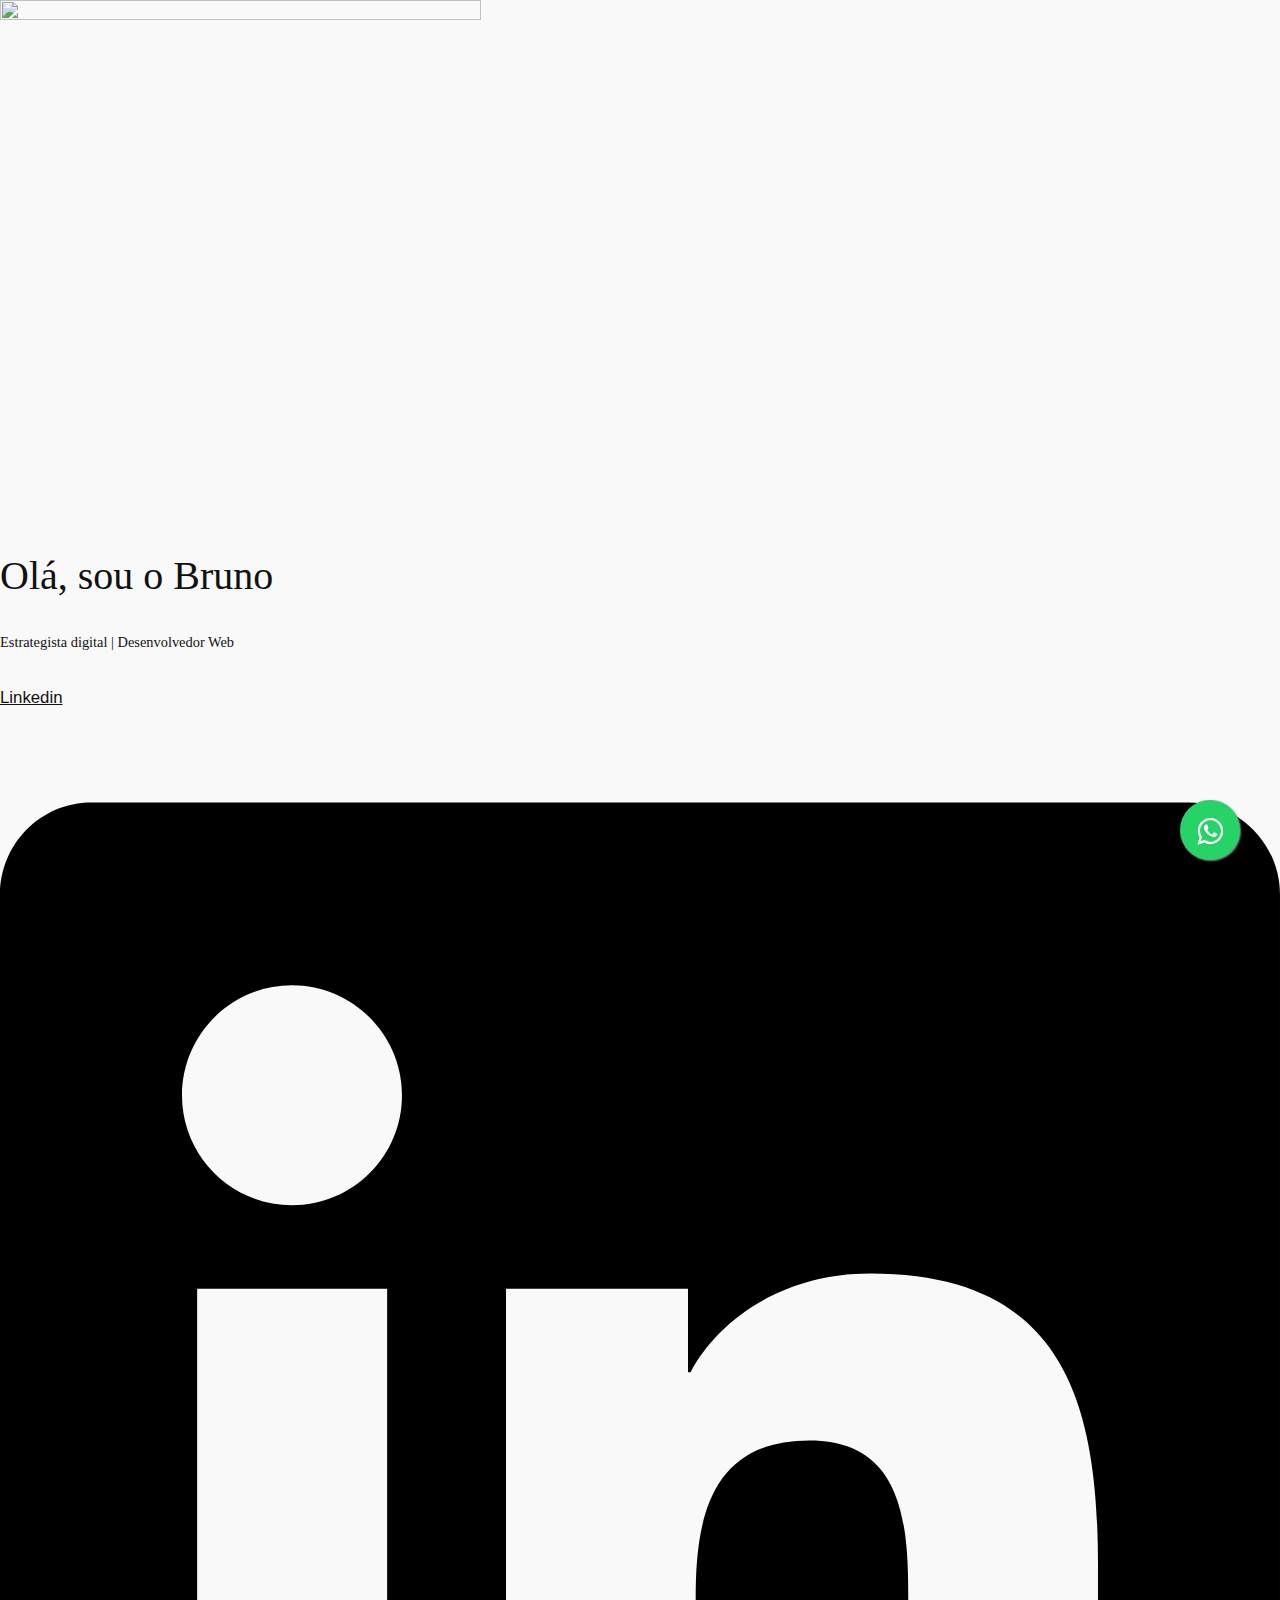
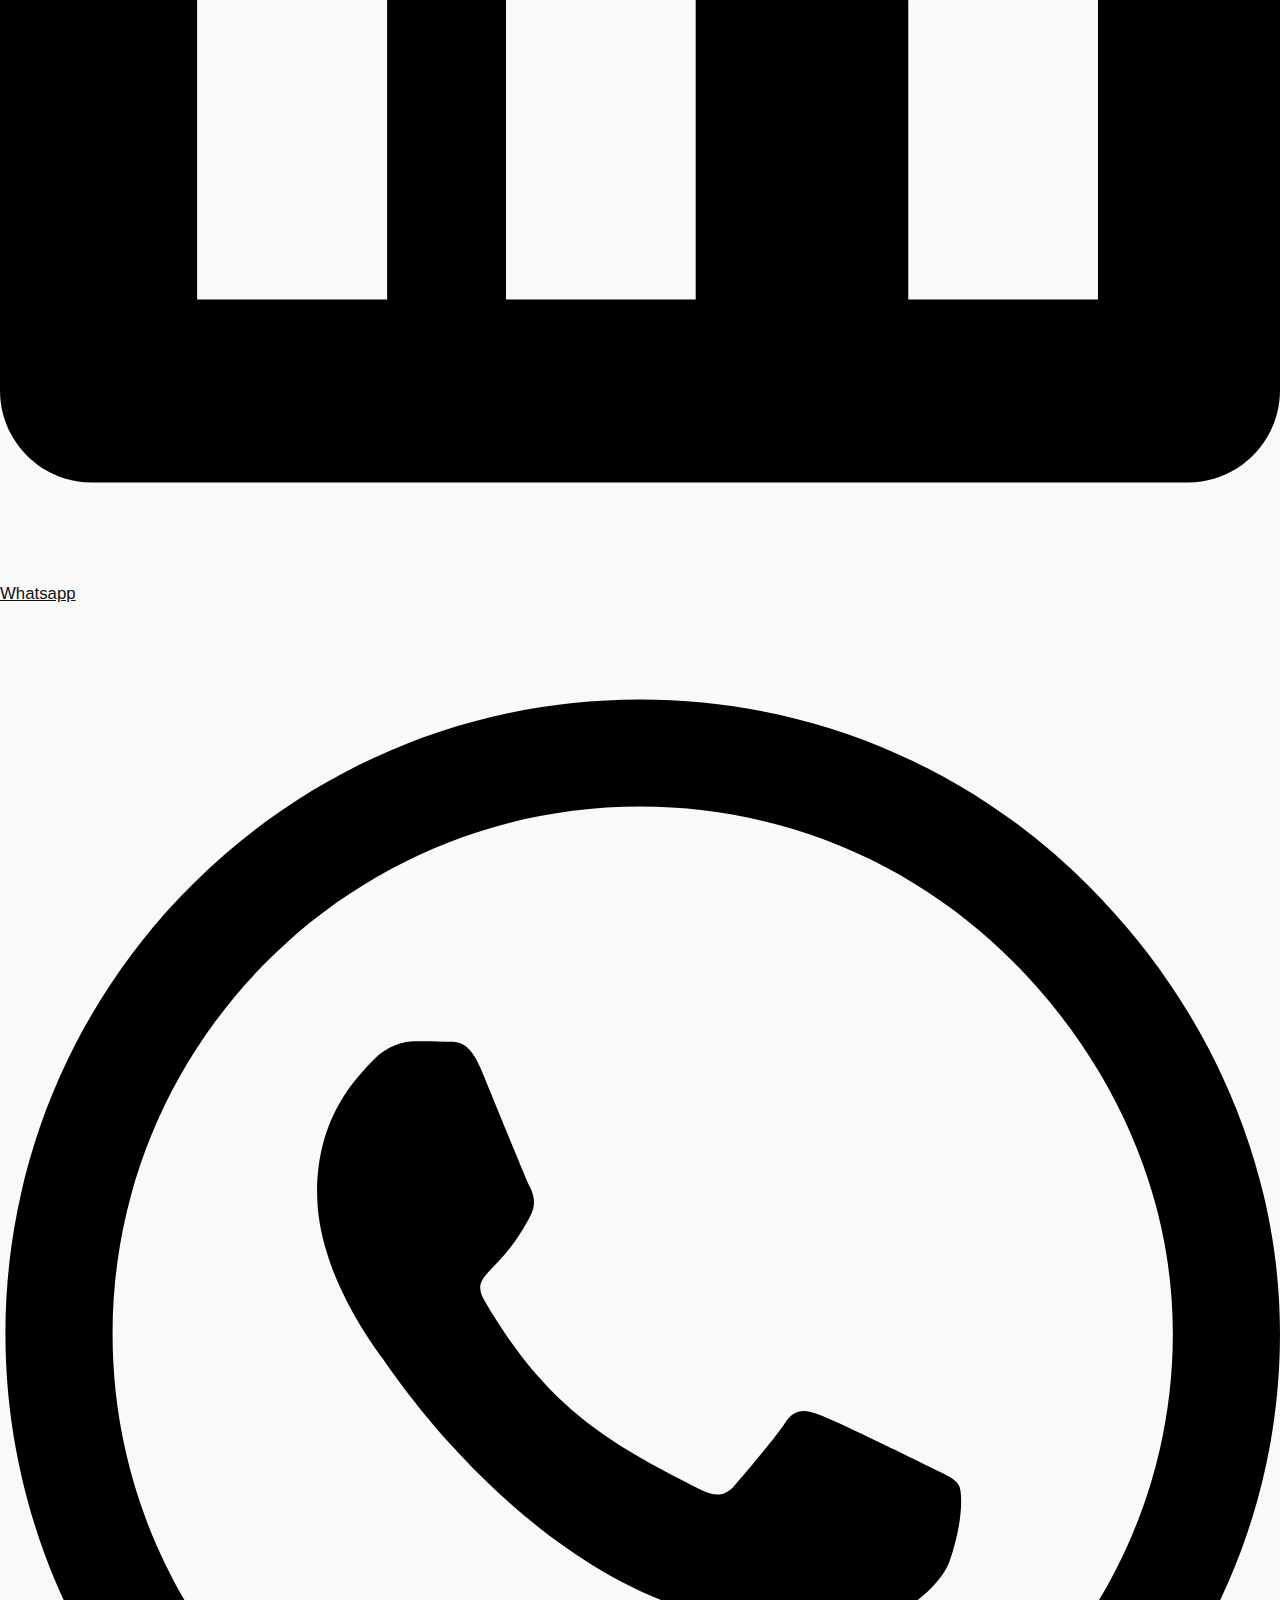
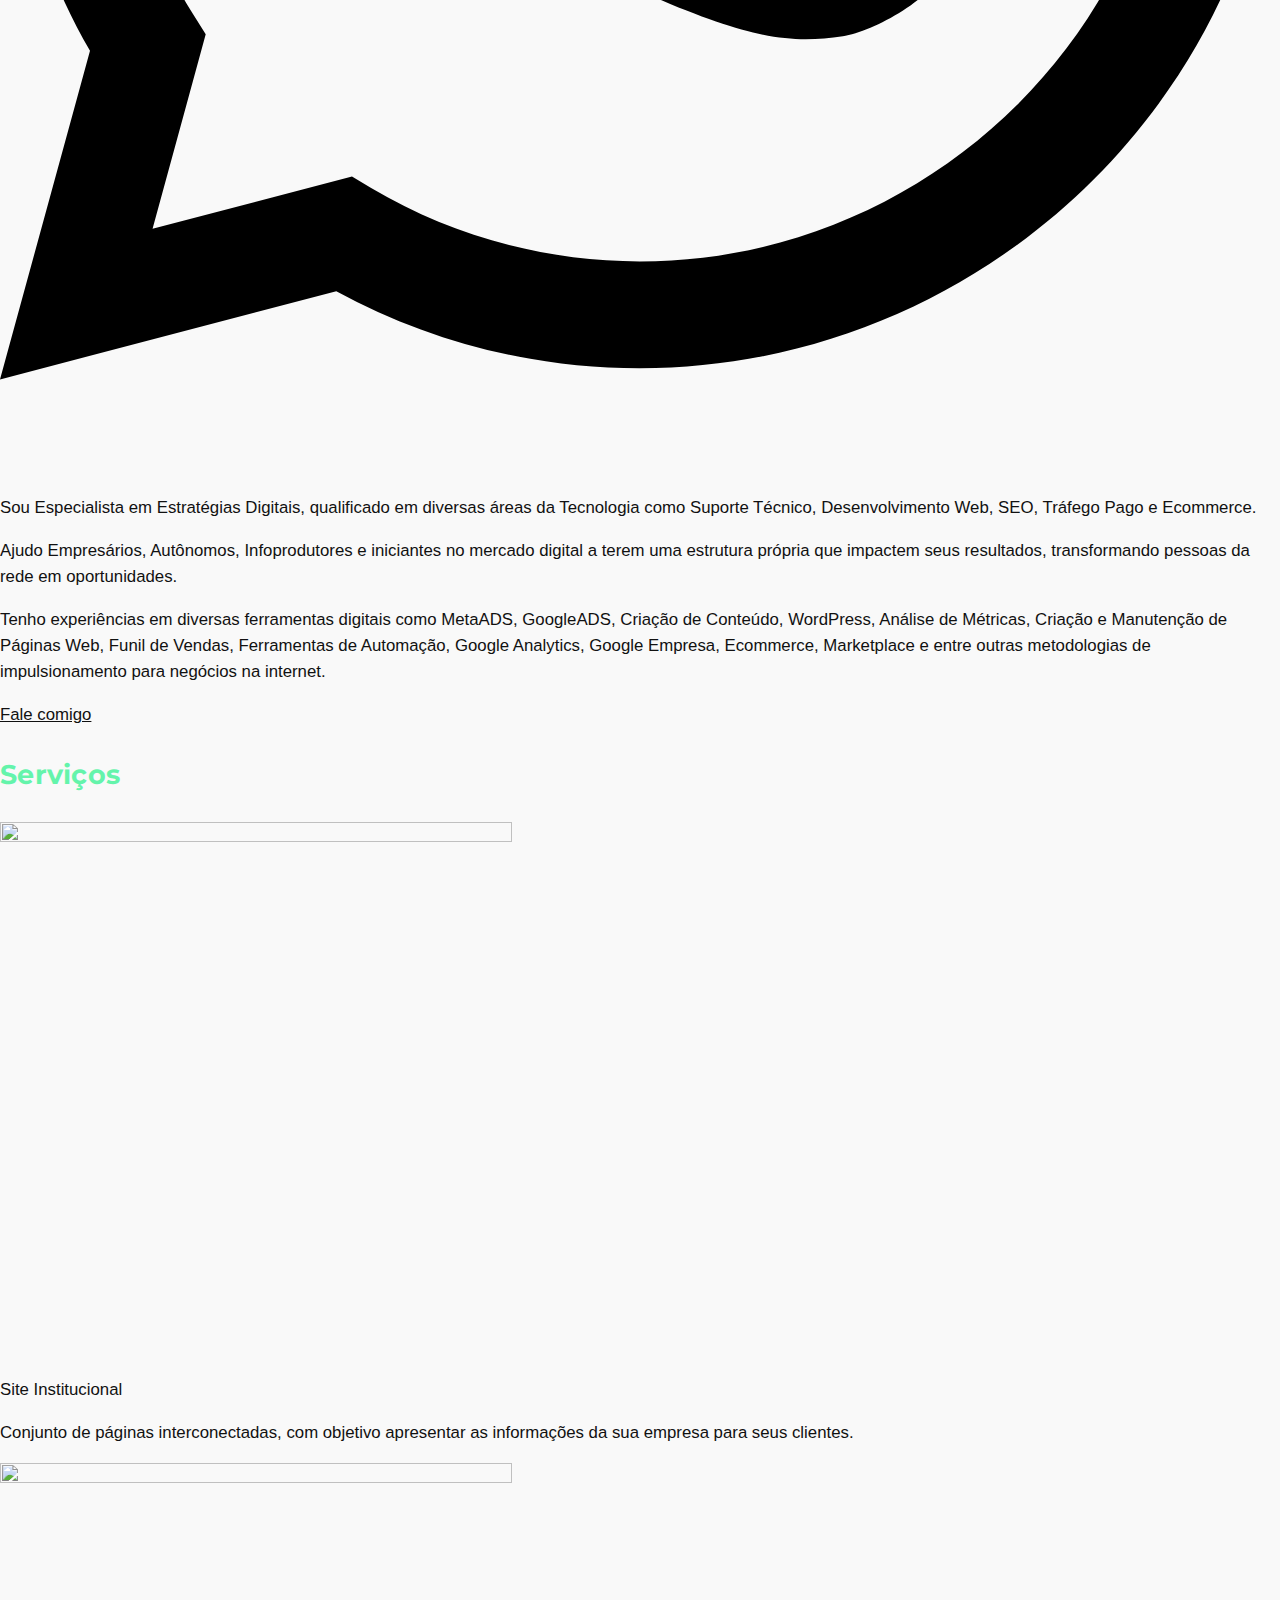
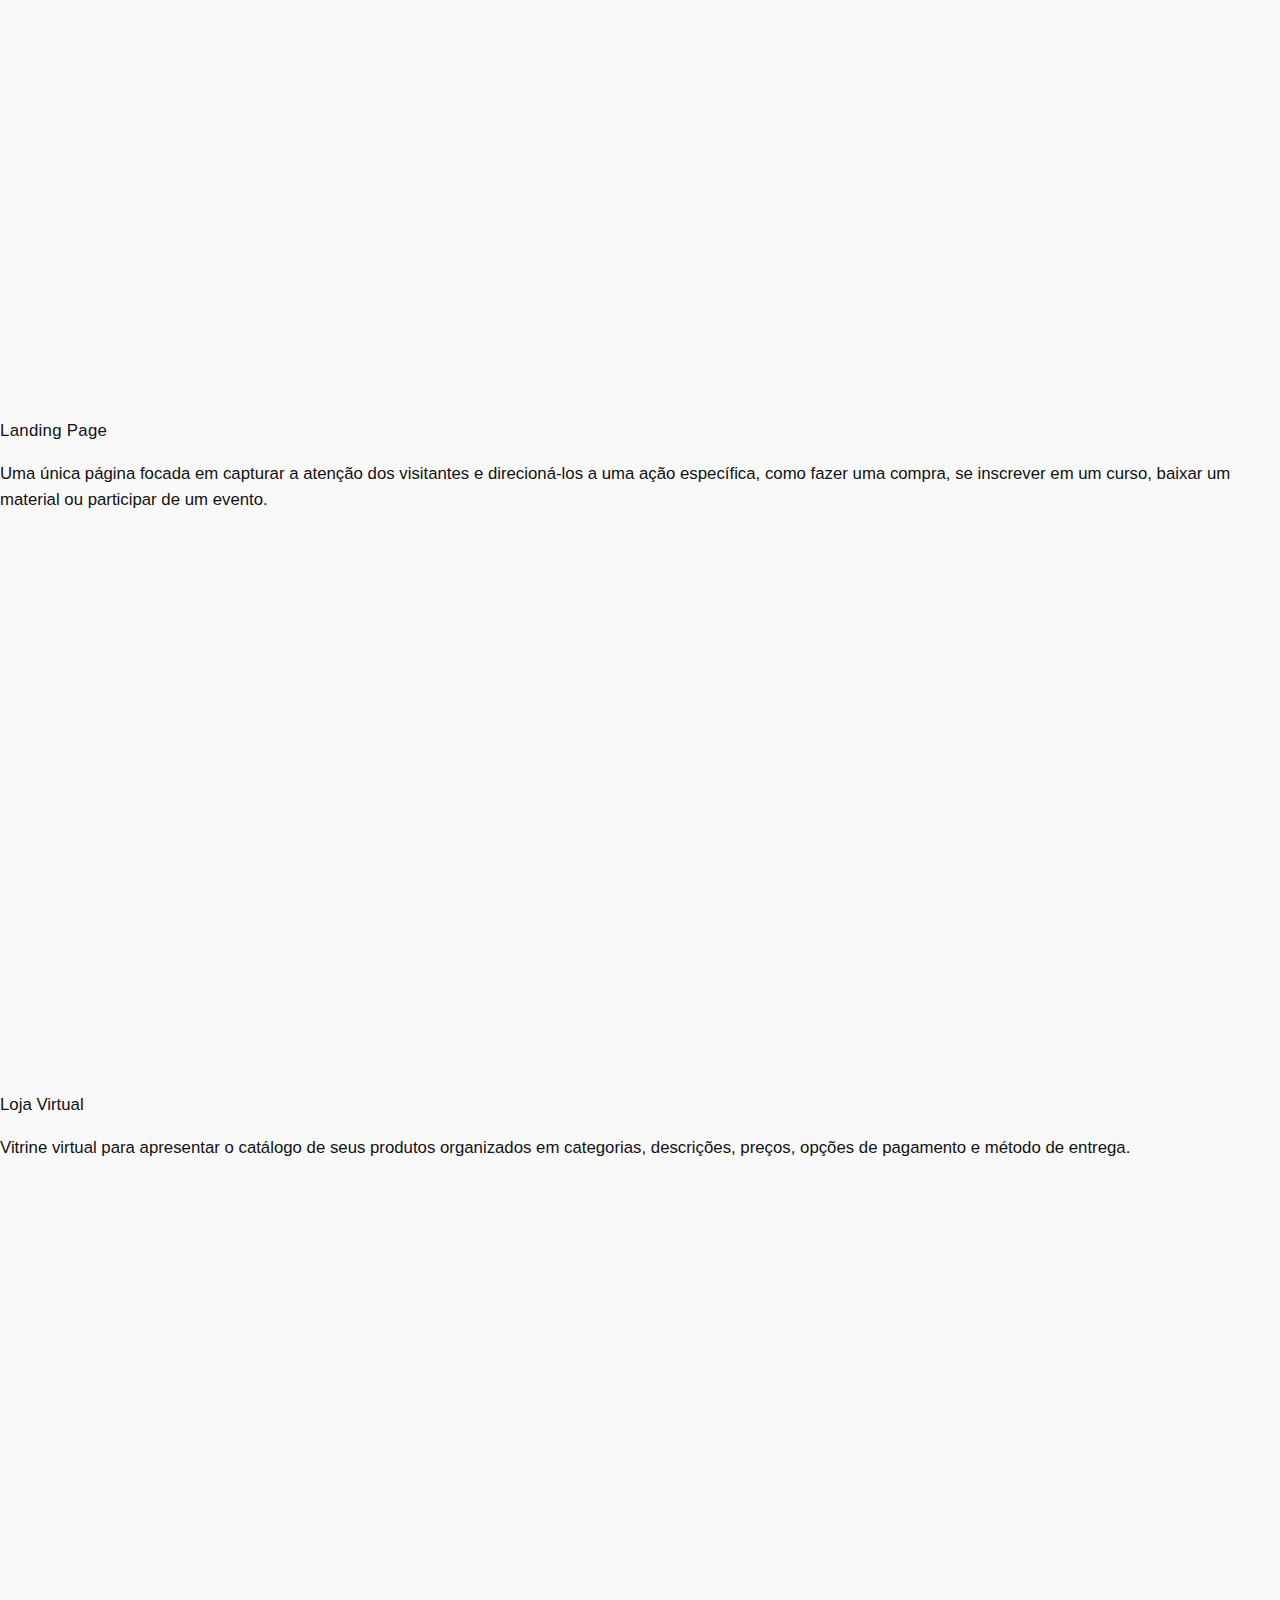
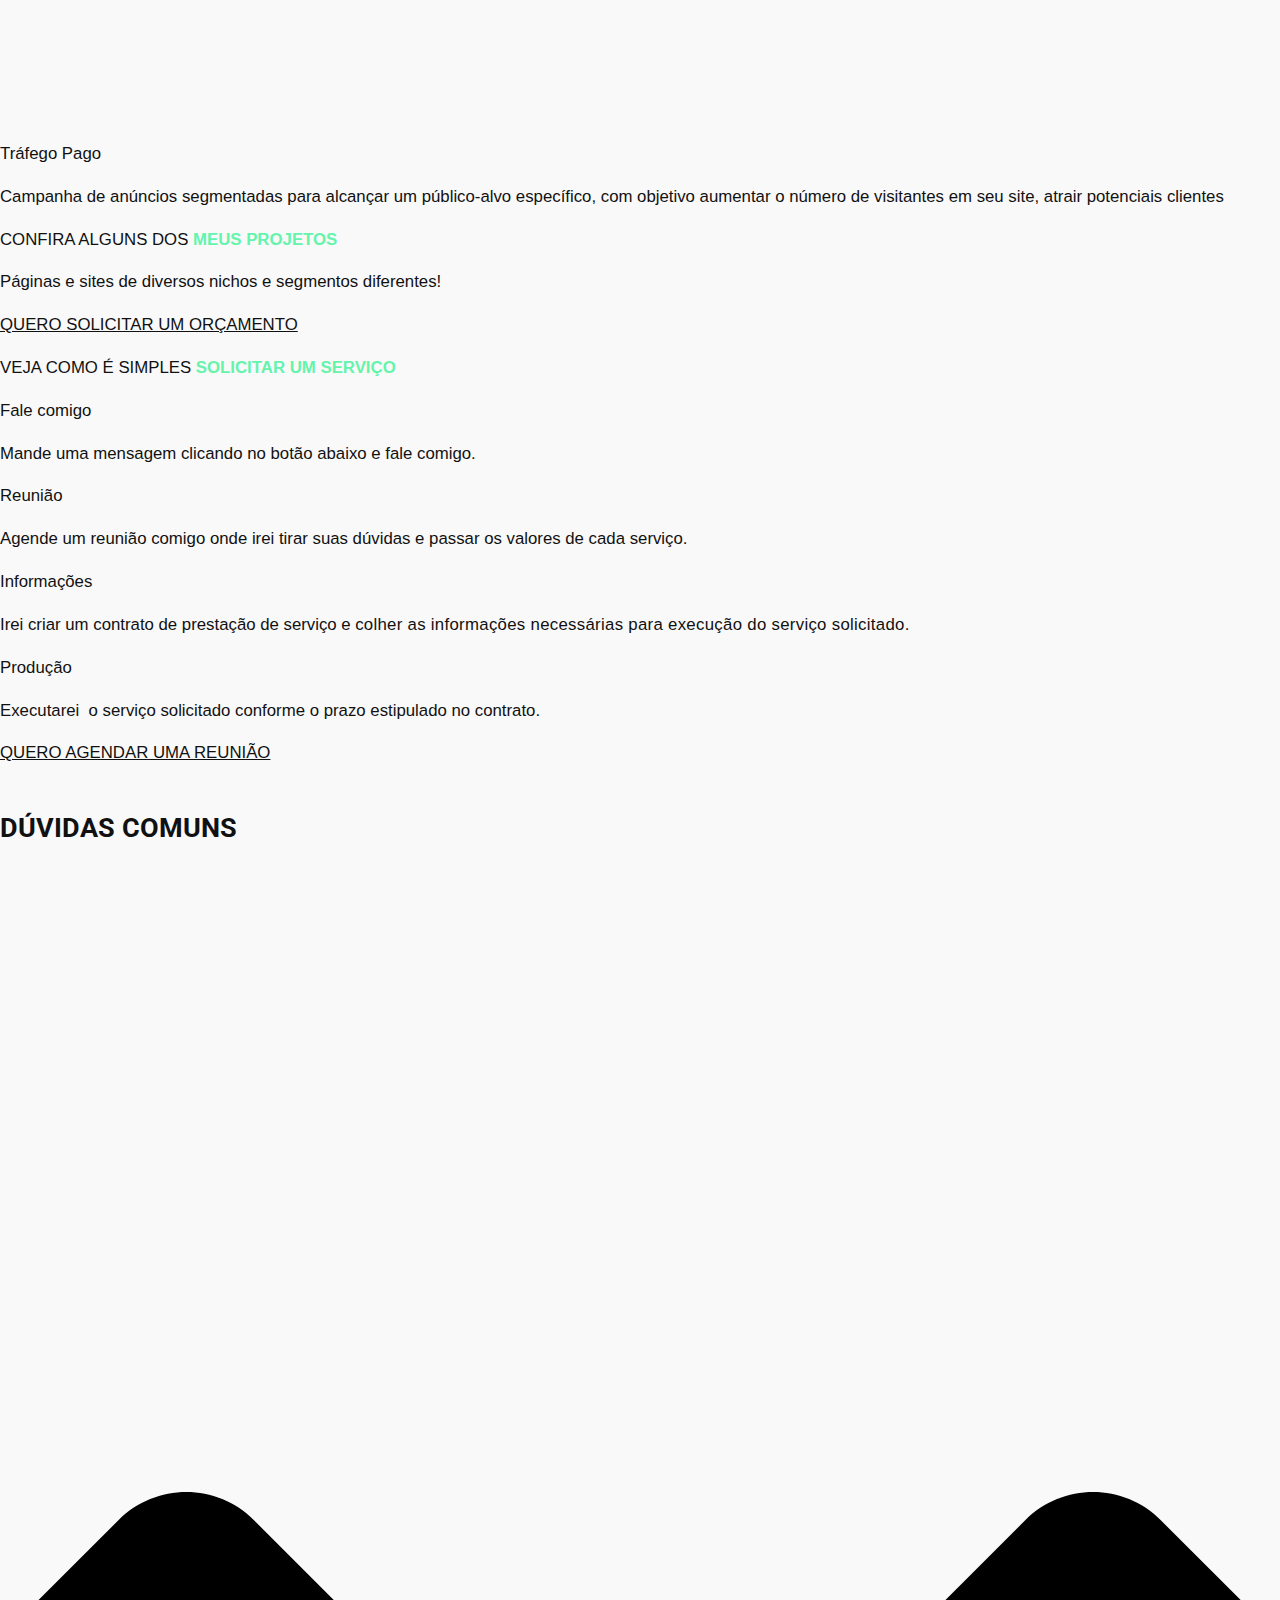
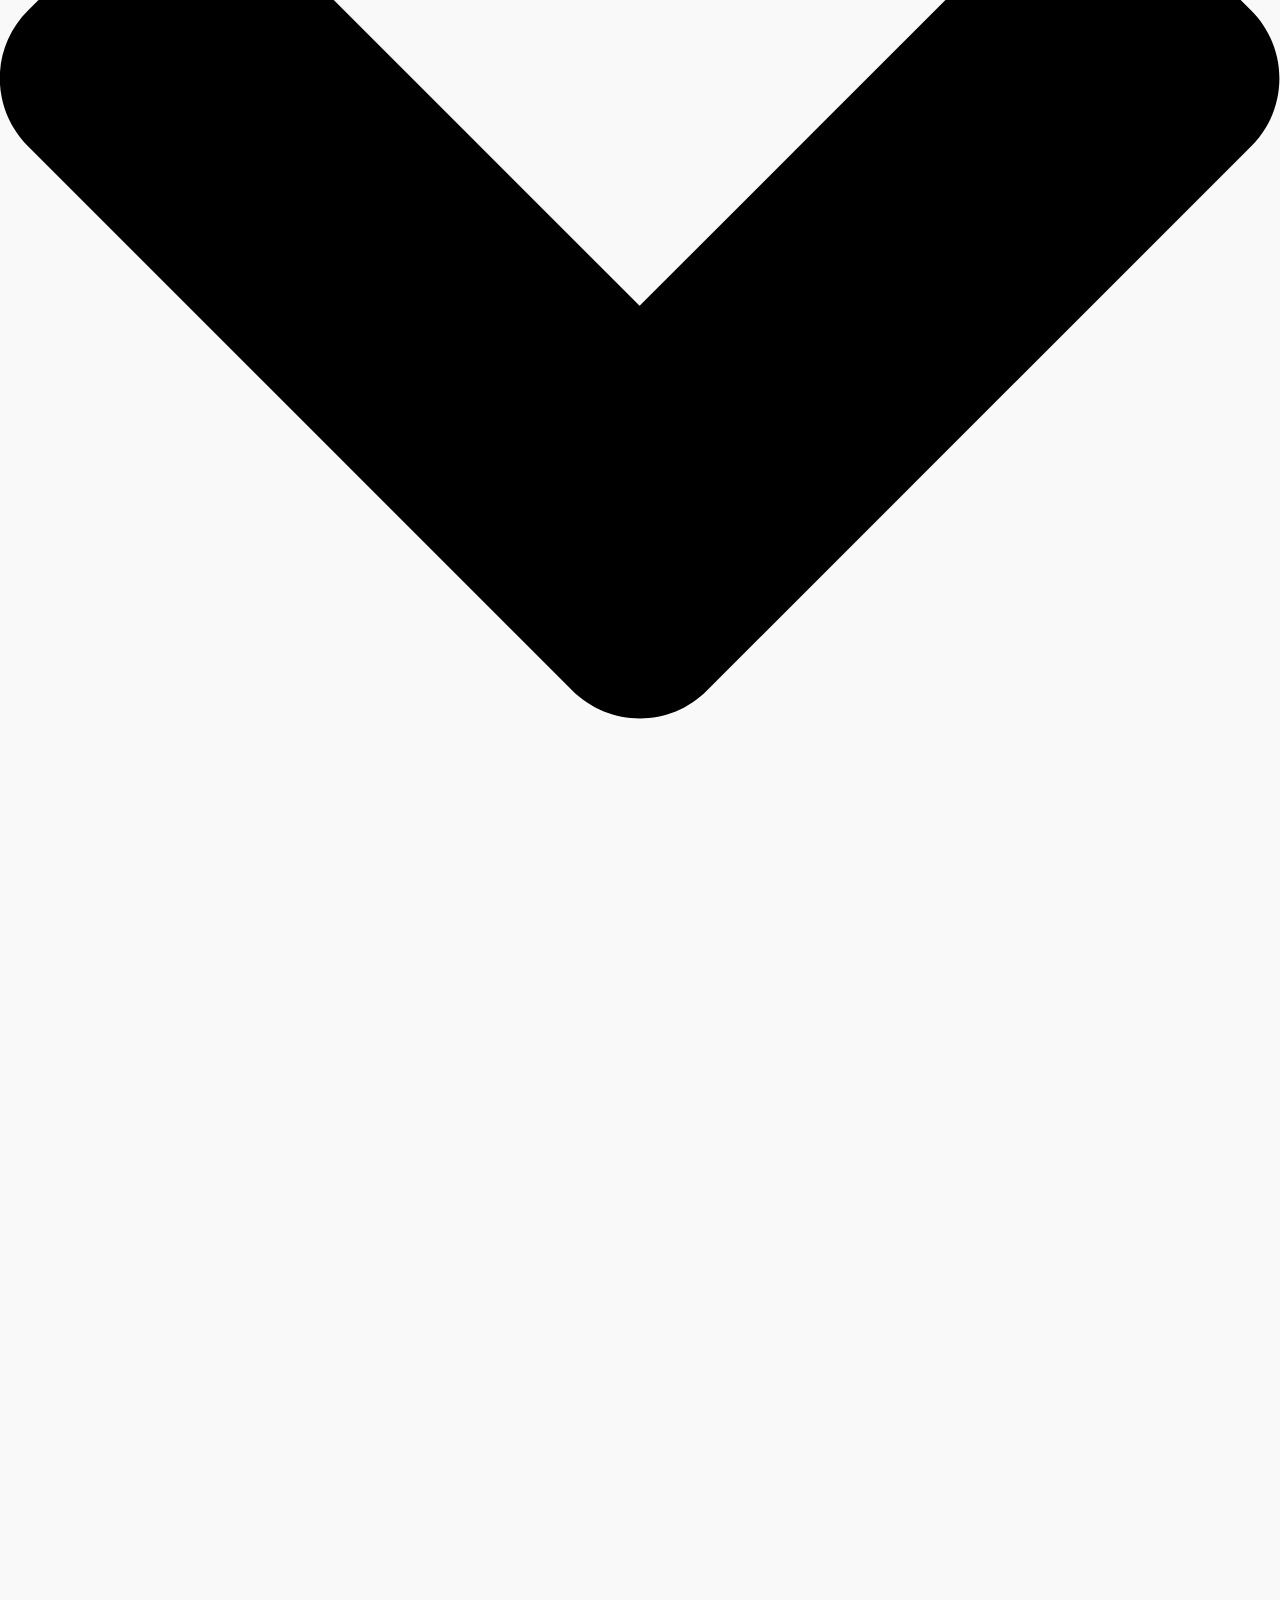
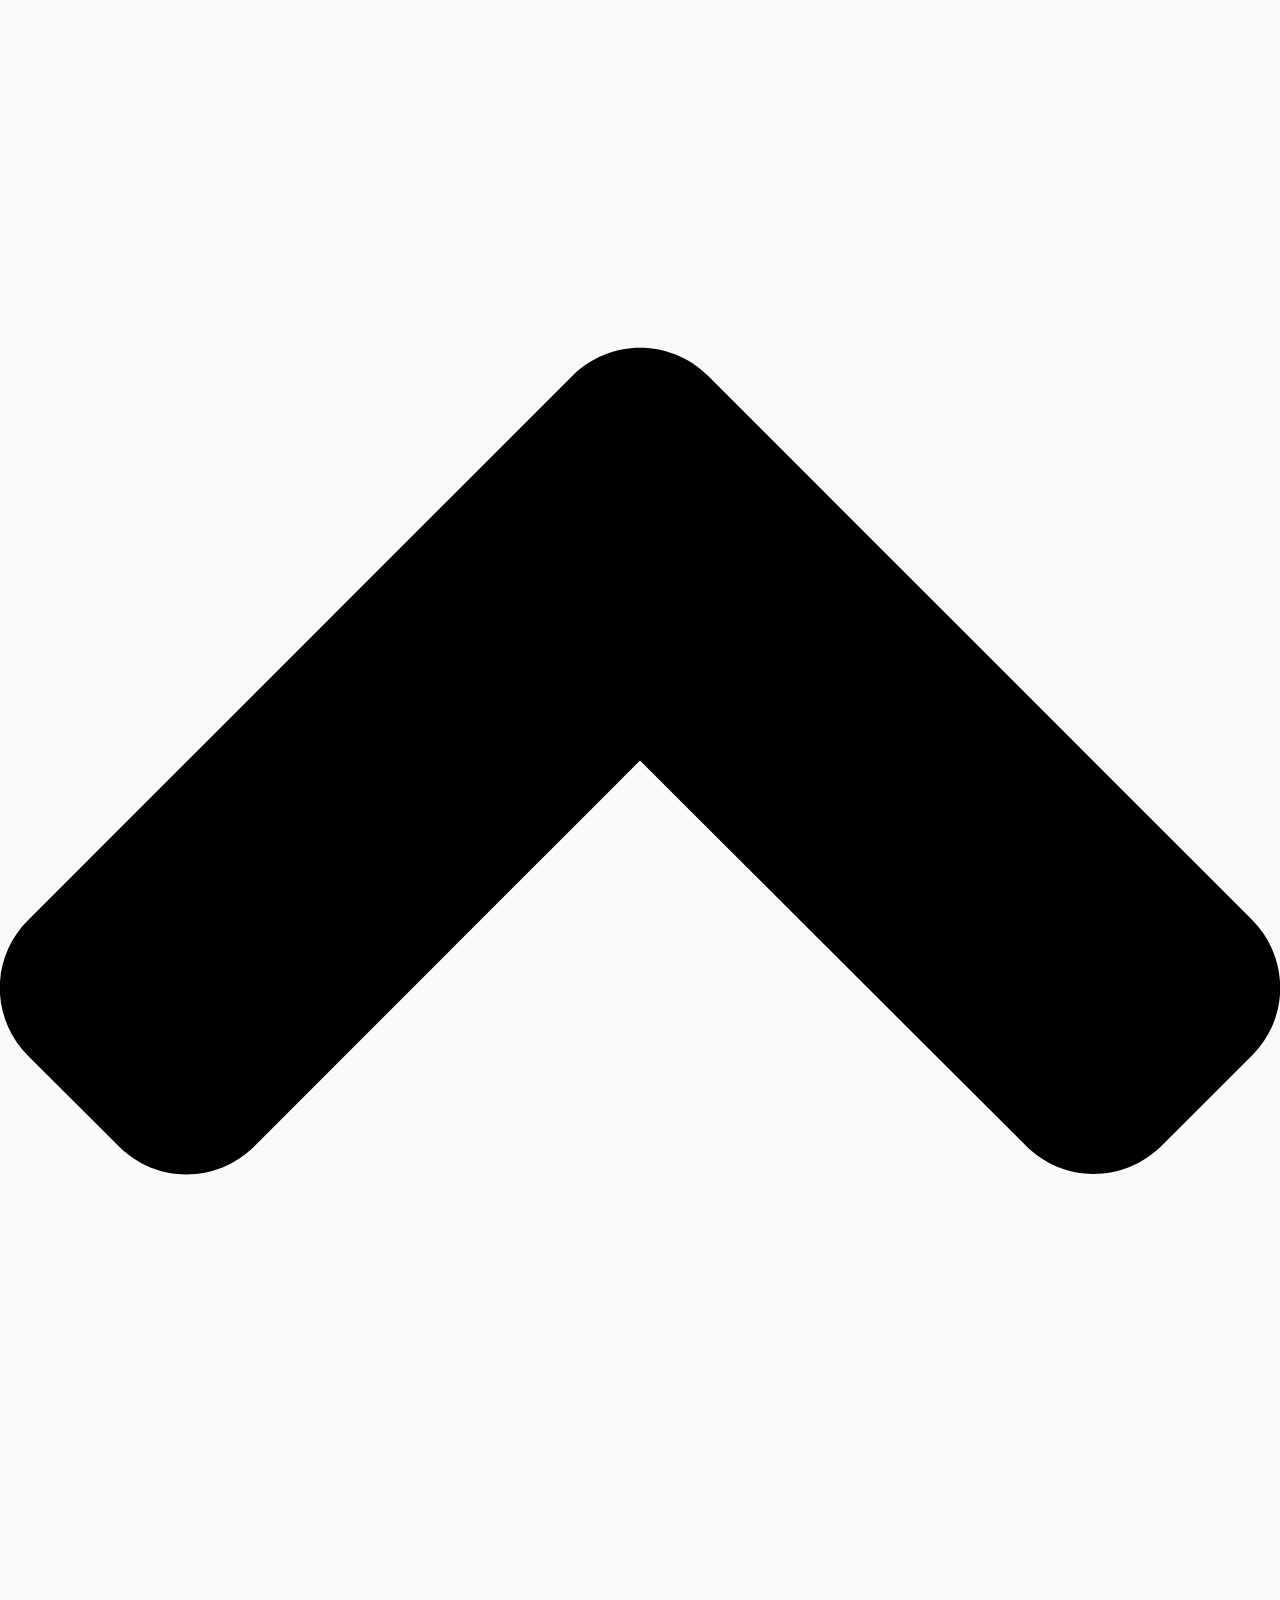
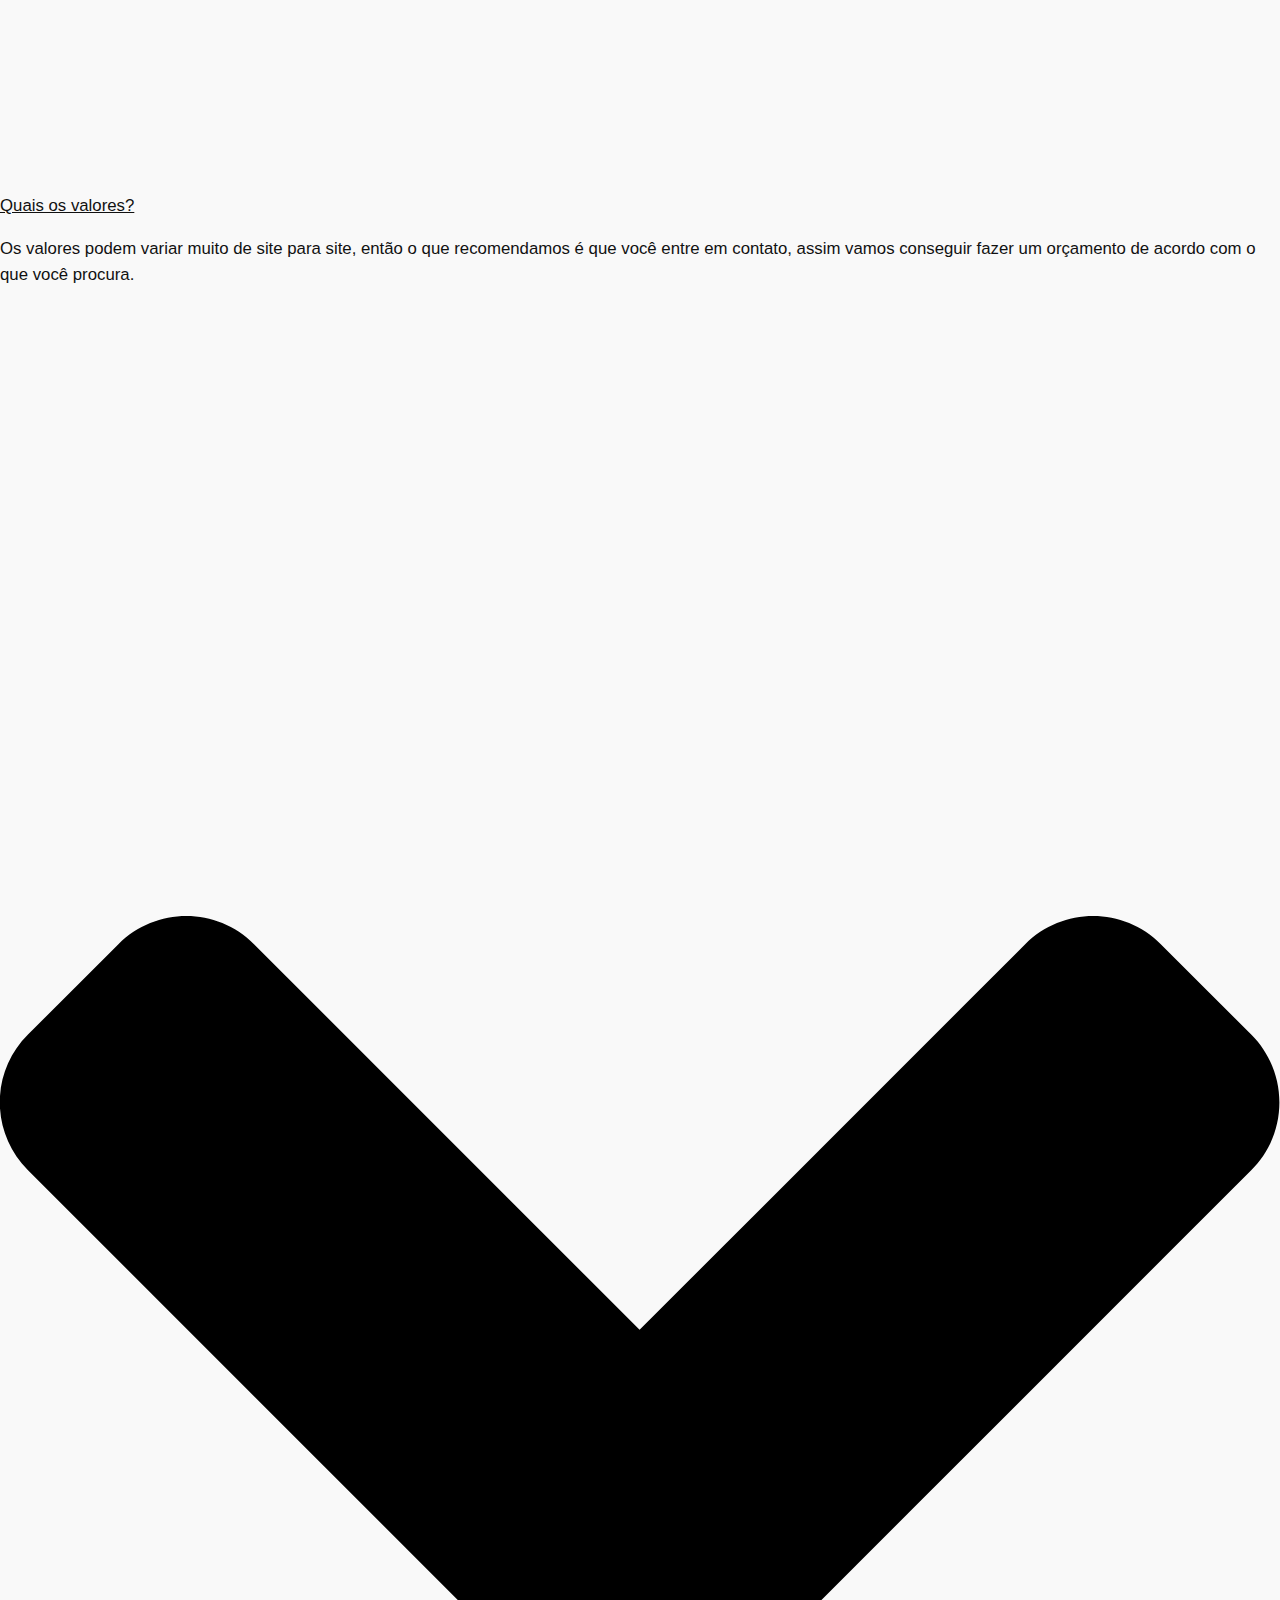
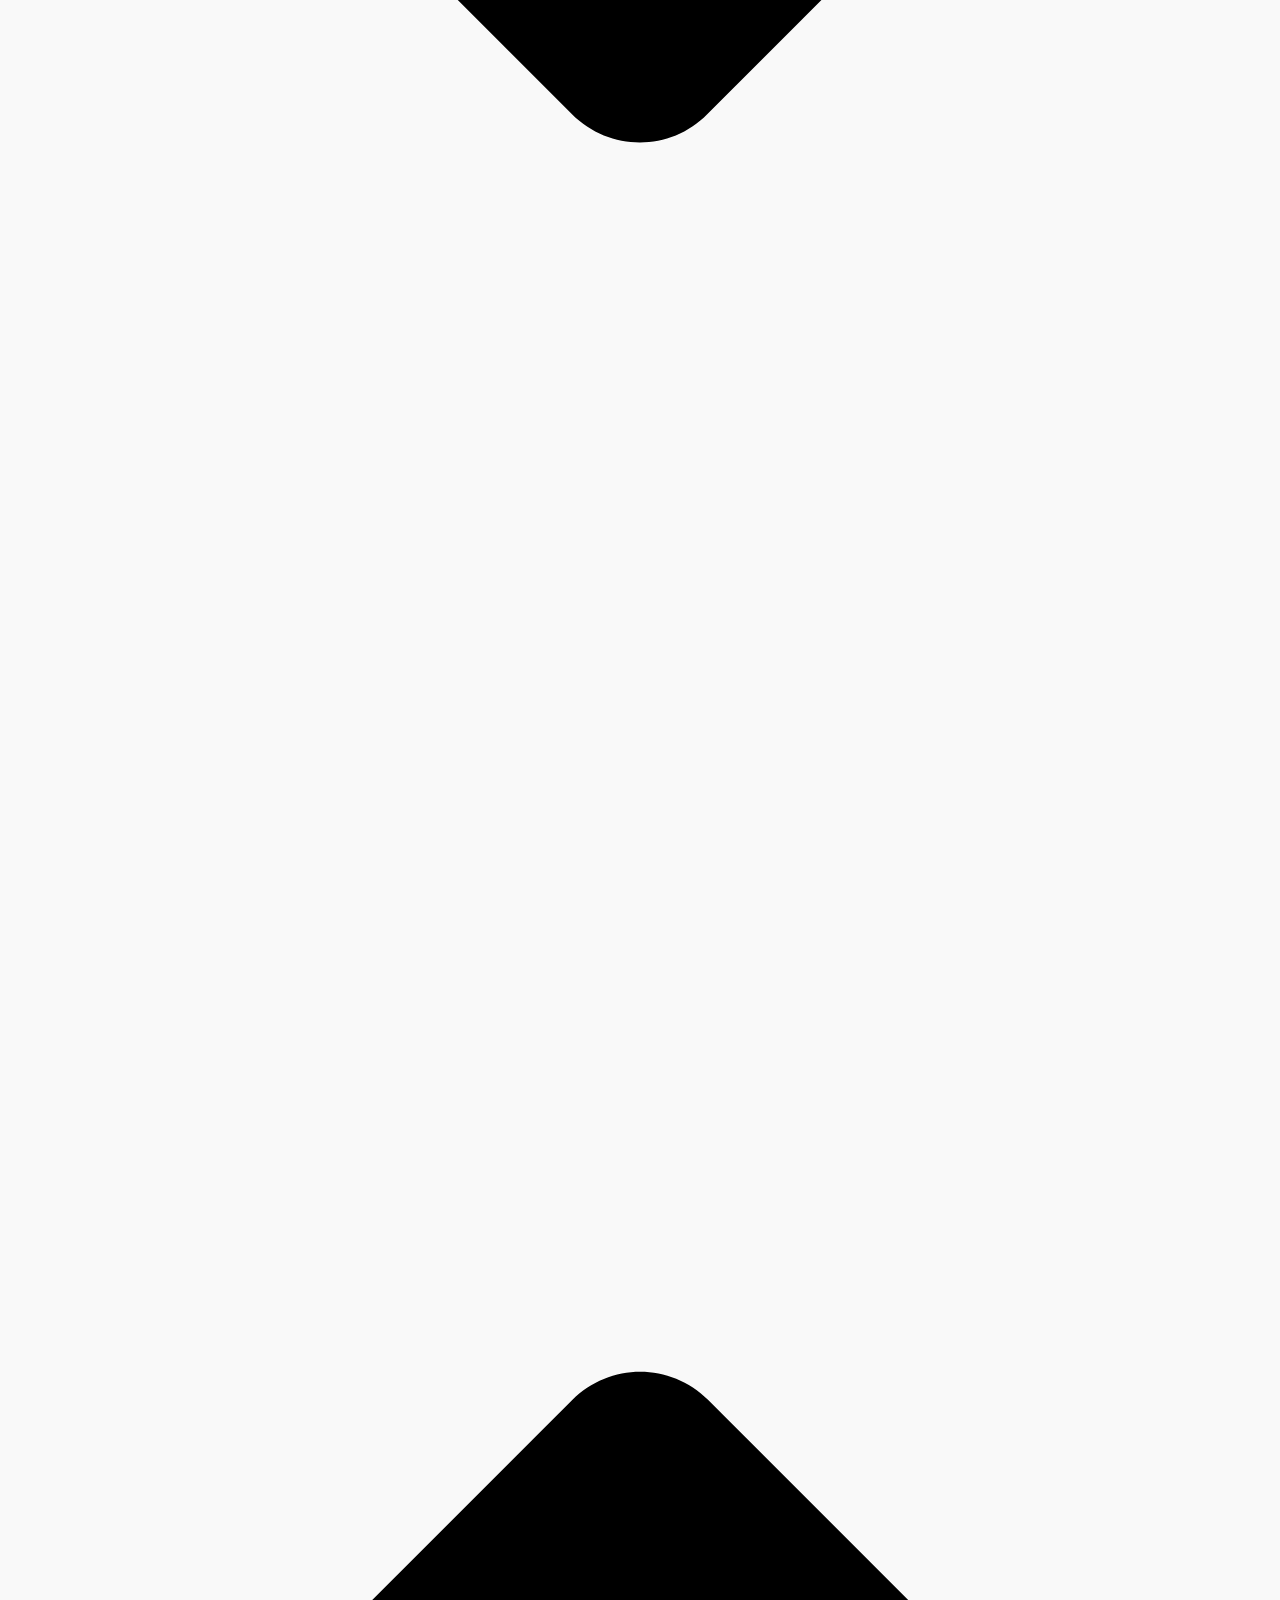
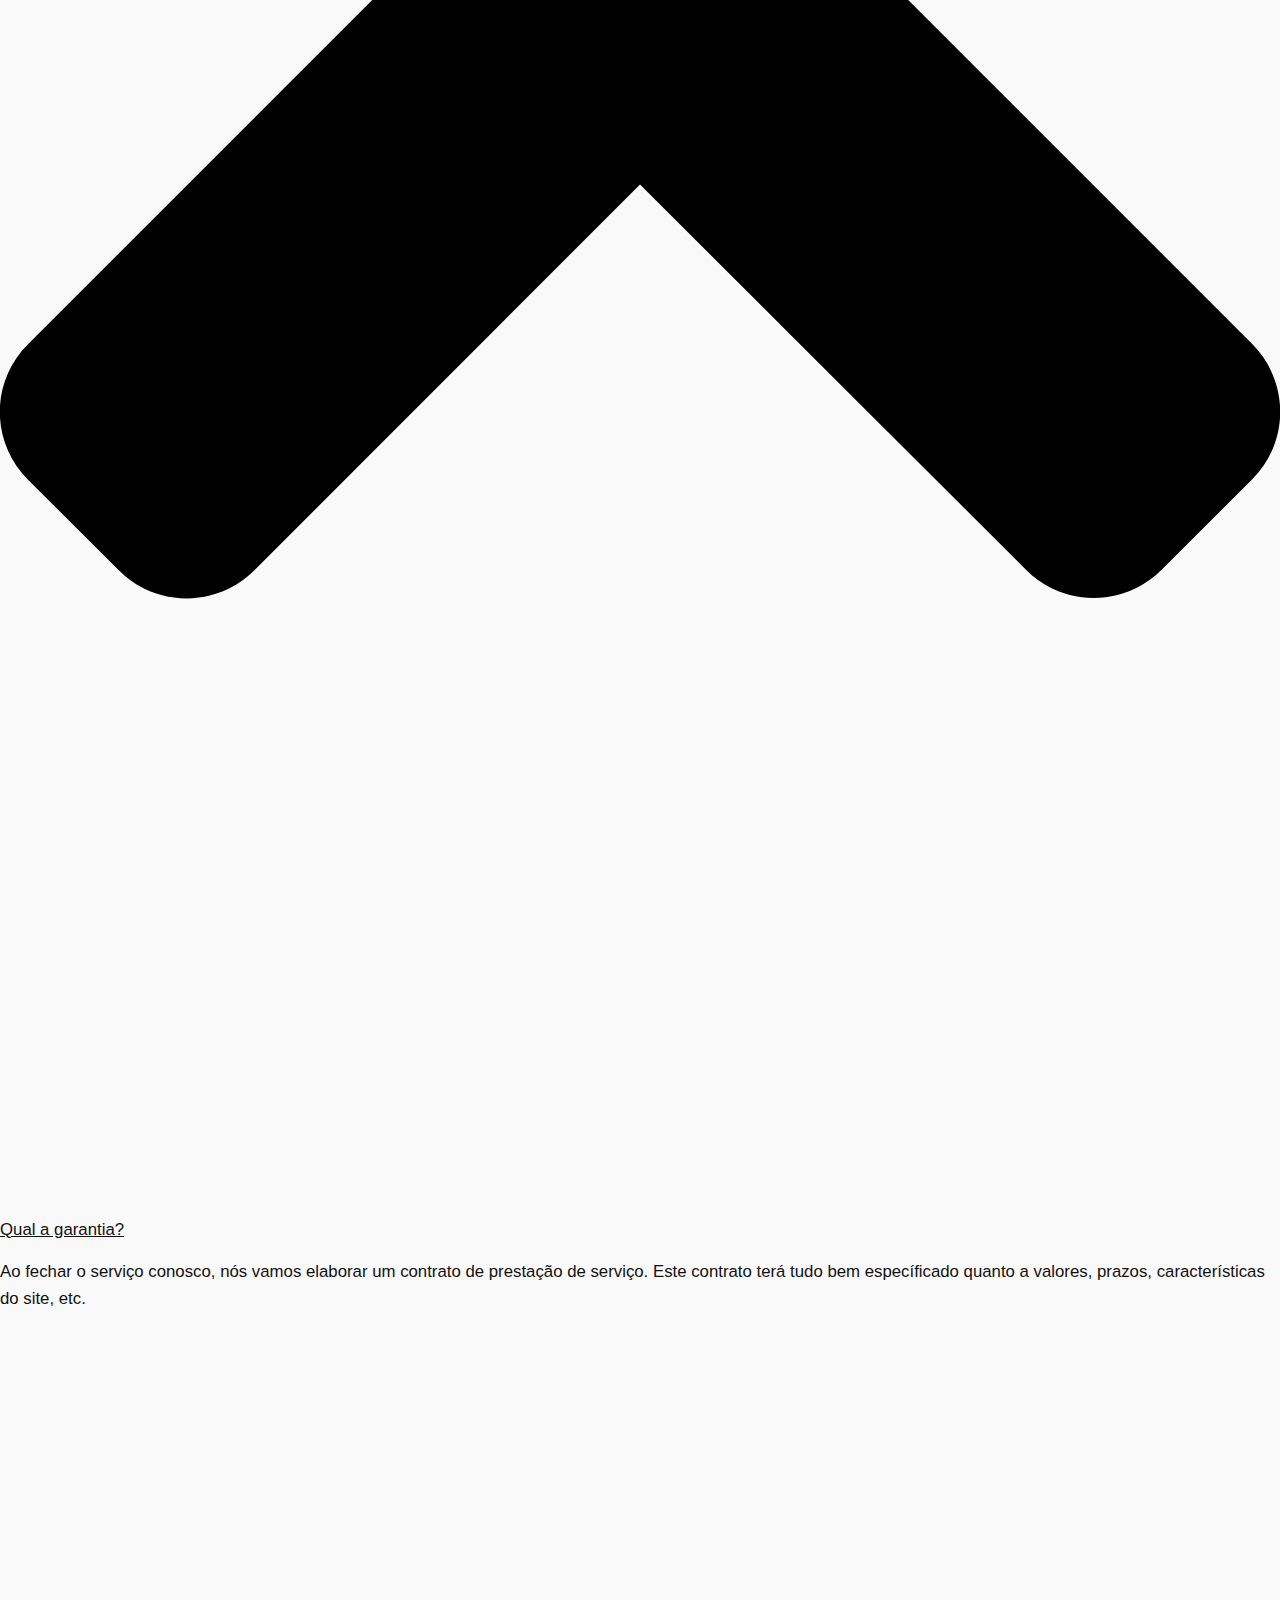
==== commit 563f1667: "Update index.html" ====
--- a/index.html
+++ b/index.html
@@ -253,7 +253,7 @@
 				</div>
 				<div class="elementor-element elementor-element-410852ad elementor-widget elementor-widget-text-editor" data-id="410852ad" data-element_type="widget" data-widget_type="text-editor.default">
 				<div class="elementor-widget-container">
-									<p>Campanha de anúncios segmentadas para alcançar um público-alvo específico, com objetivo aumentar o número de visitantes em seu site, atrair potenciais clientes e gerar conversões, como vendas ou leads.</p>								</div>
+									<p>Campanha de anúncios segmentadas para alcançar um público-alvo específico, com objetivo aumentar o número de visitantes em seu site, atrair potenciais clientes</p>								</div>
 				</div>
 					</div>
 		</div>
@@ -704,4 +704,4 @@
 <script src="wp-content/plugins/elementor/assets/js/frontend.min3dd9.js?ver=3.27.6" id="elementor-frontend-js"></script>
 <script src="wp-content/plugins/elementor-pro/assets/js/elements-handlers.min28fc.js?ver=3.23.3" id="pro-elements-handlers-js"></script>
 	</body>
-</html>+</html>
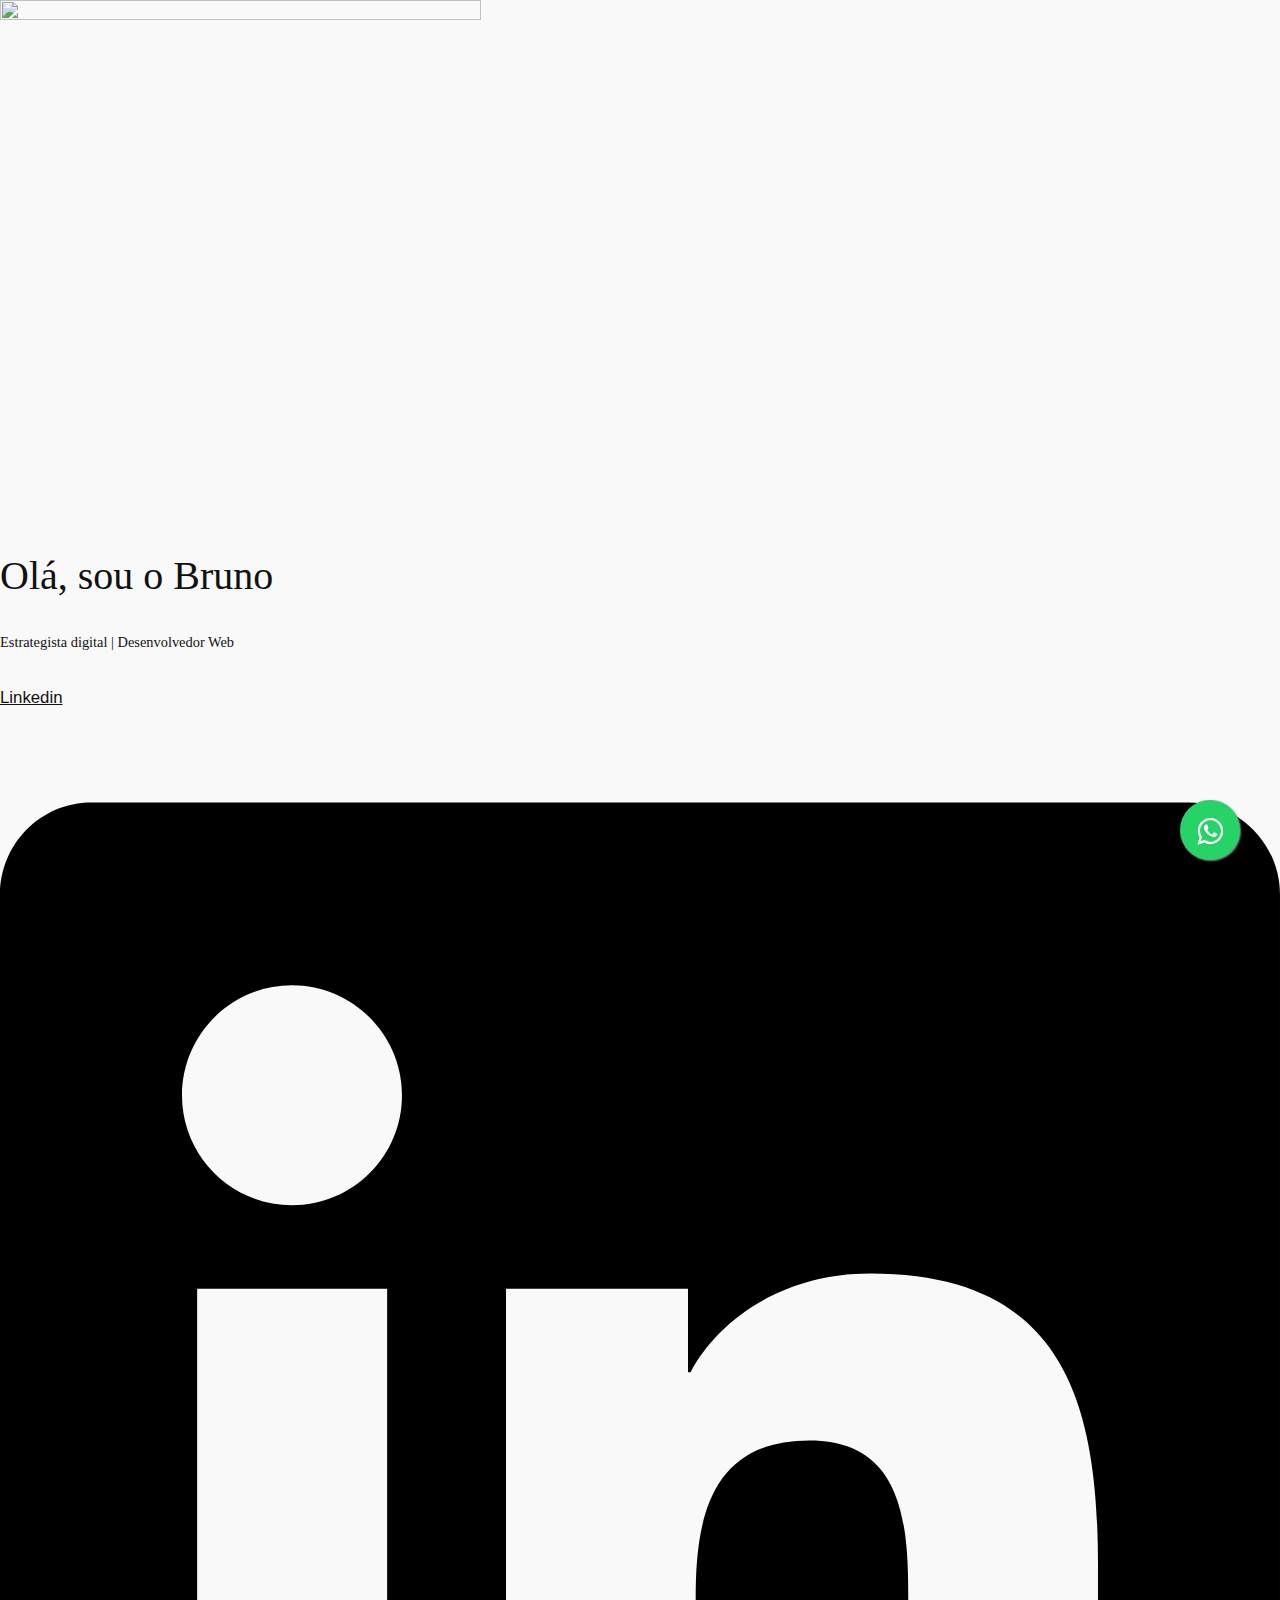
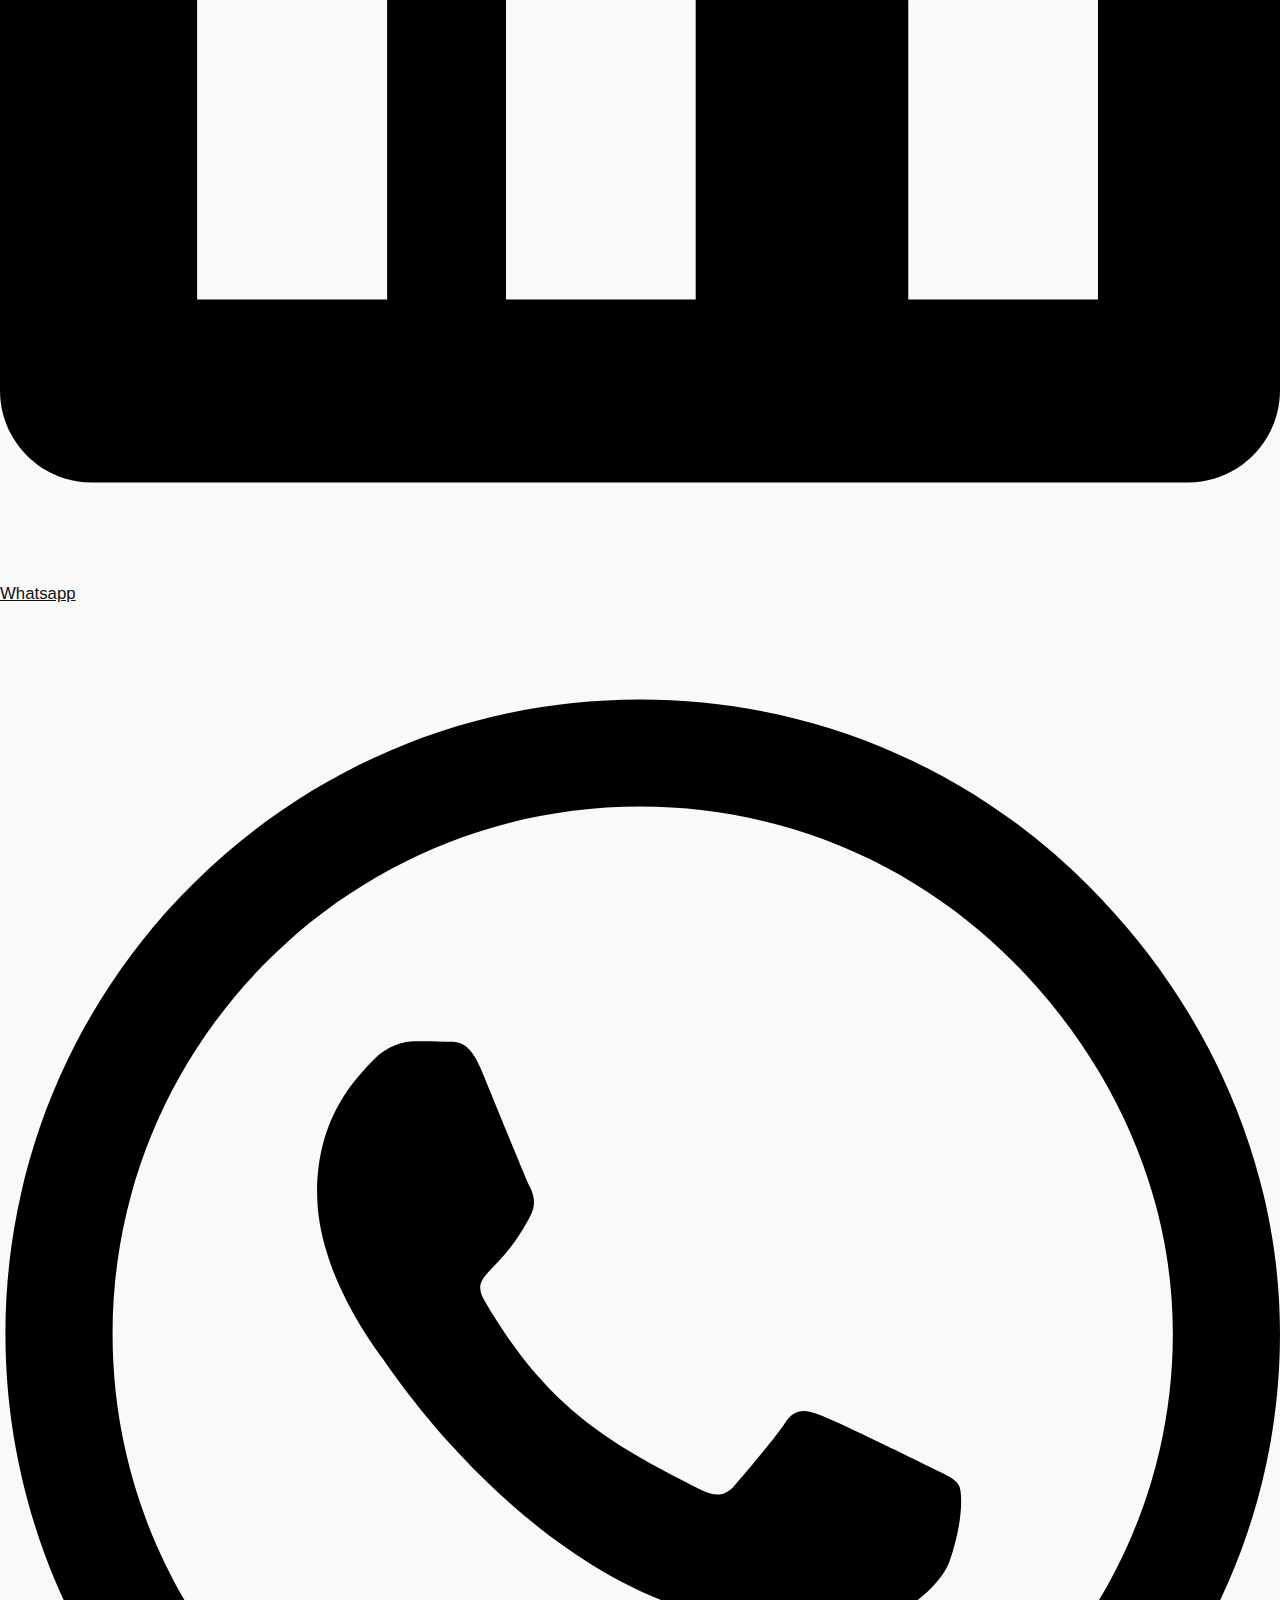
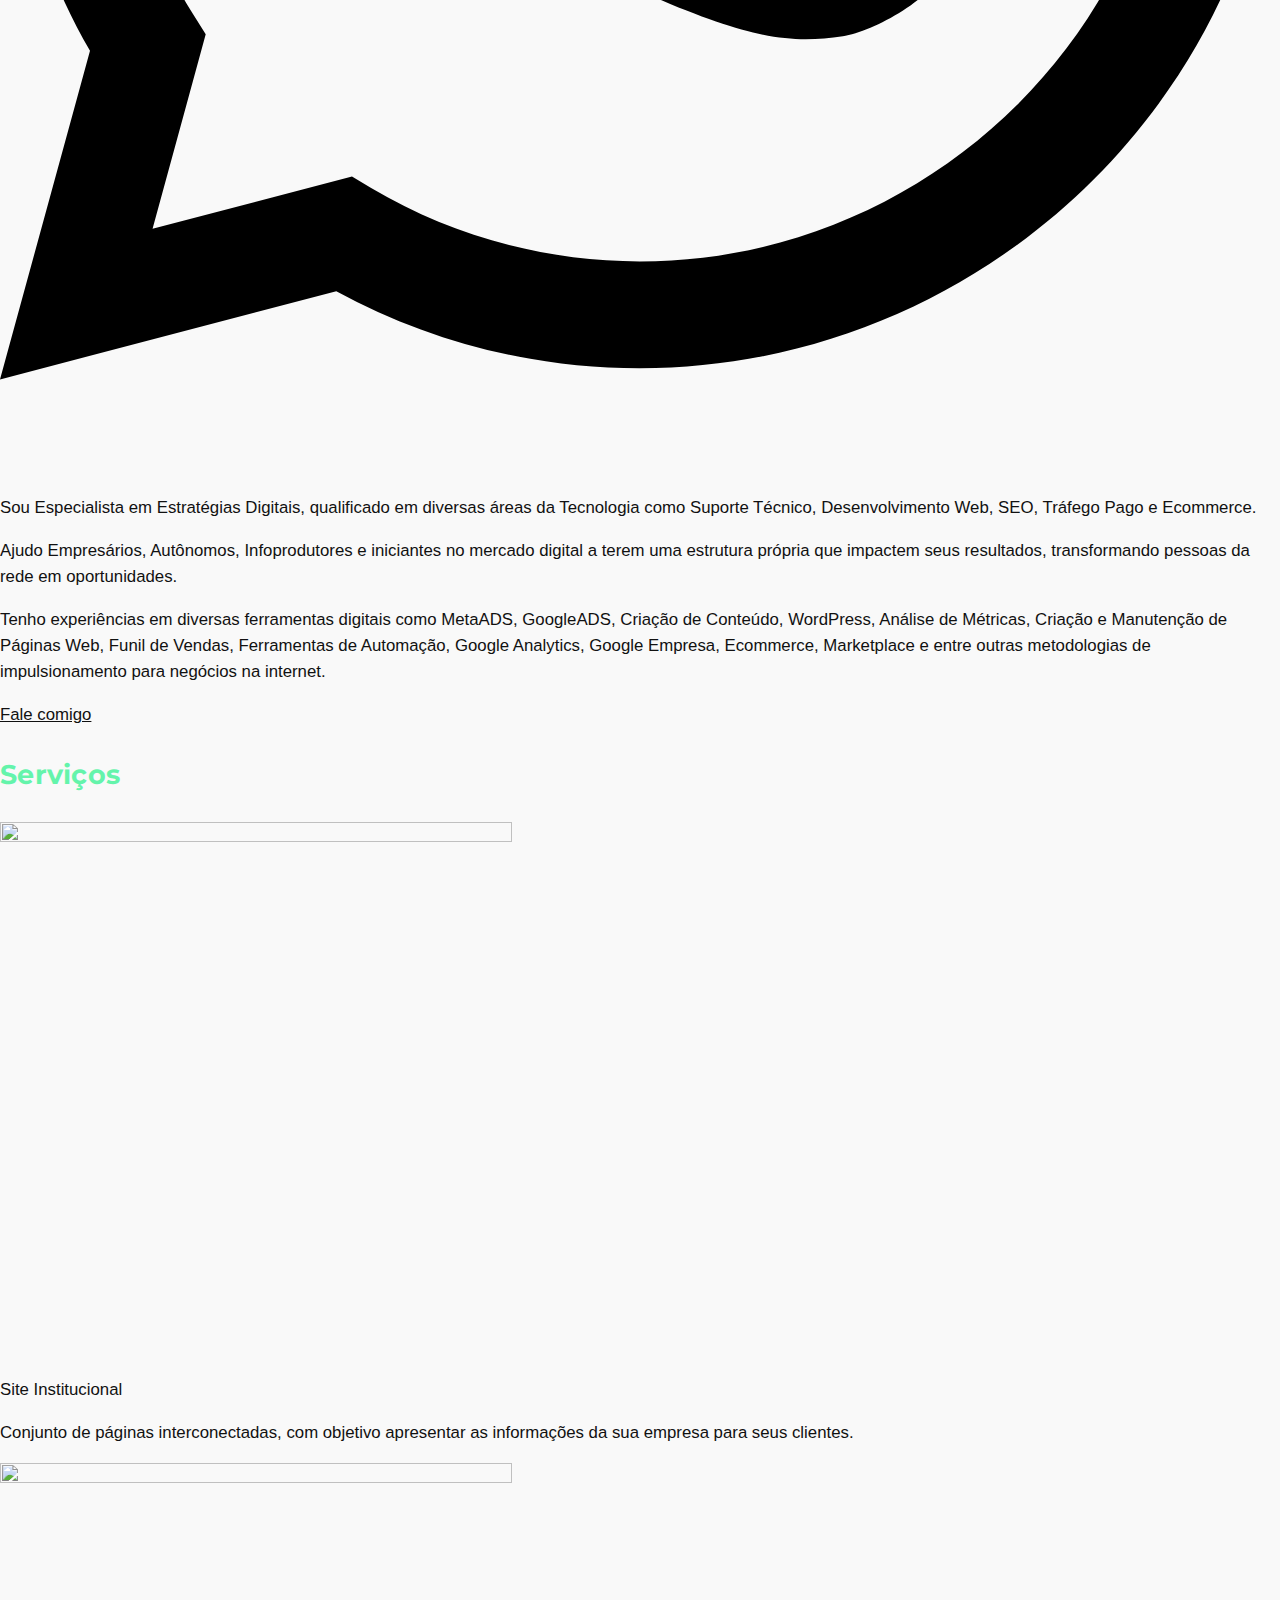
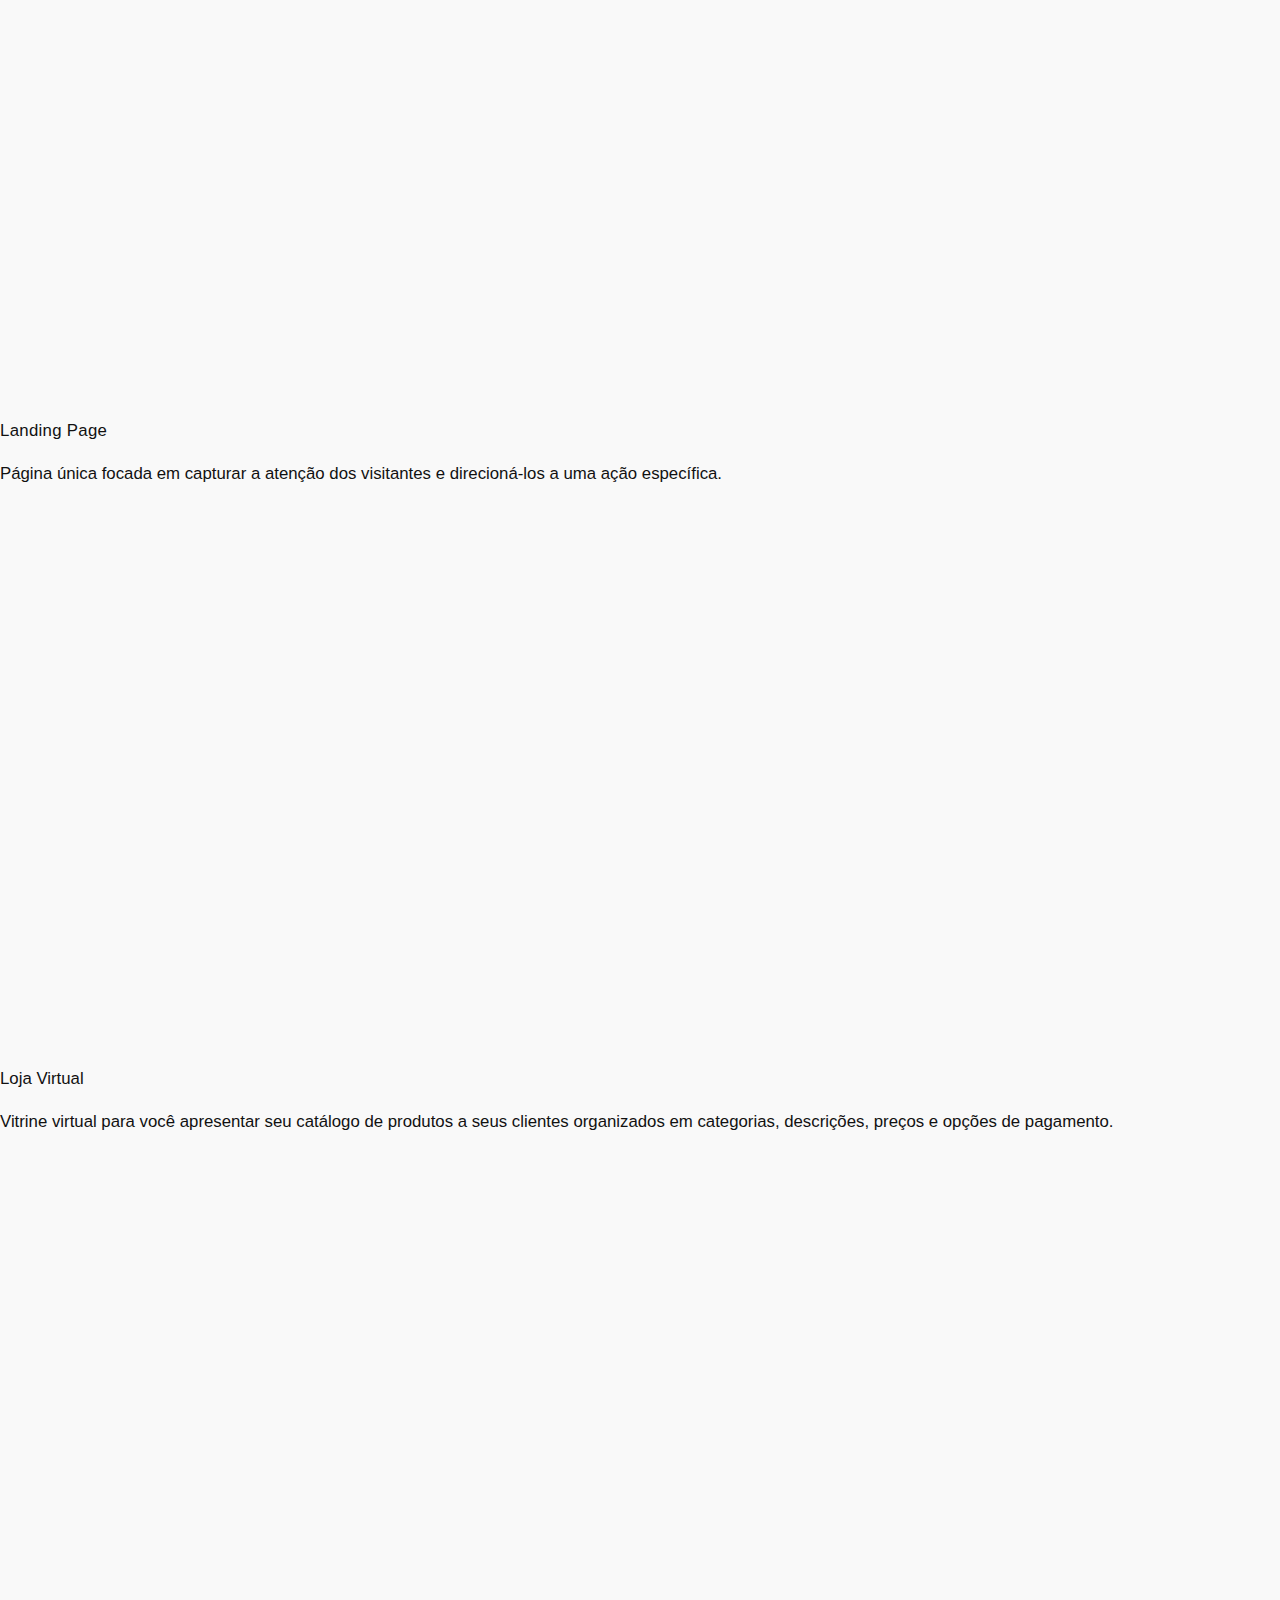
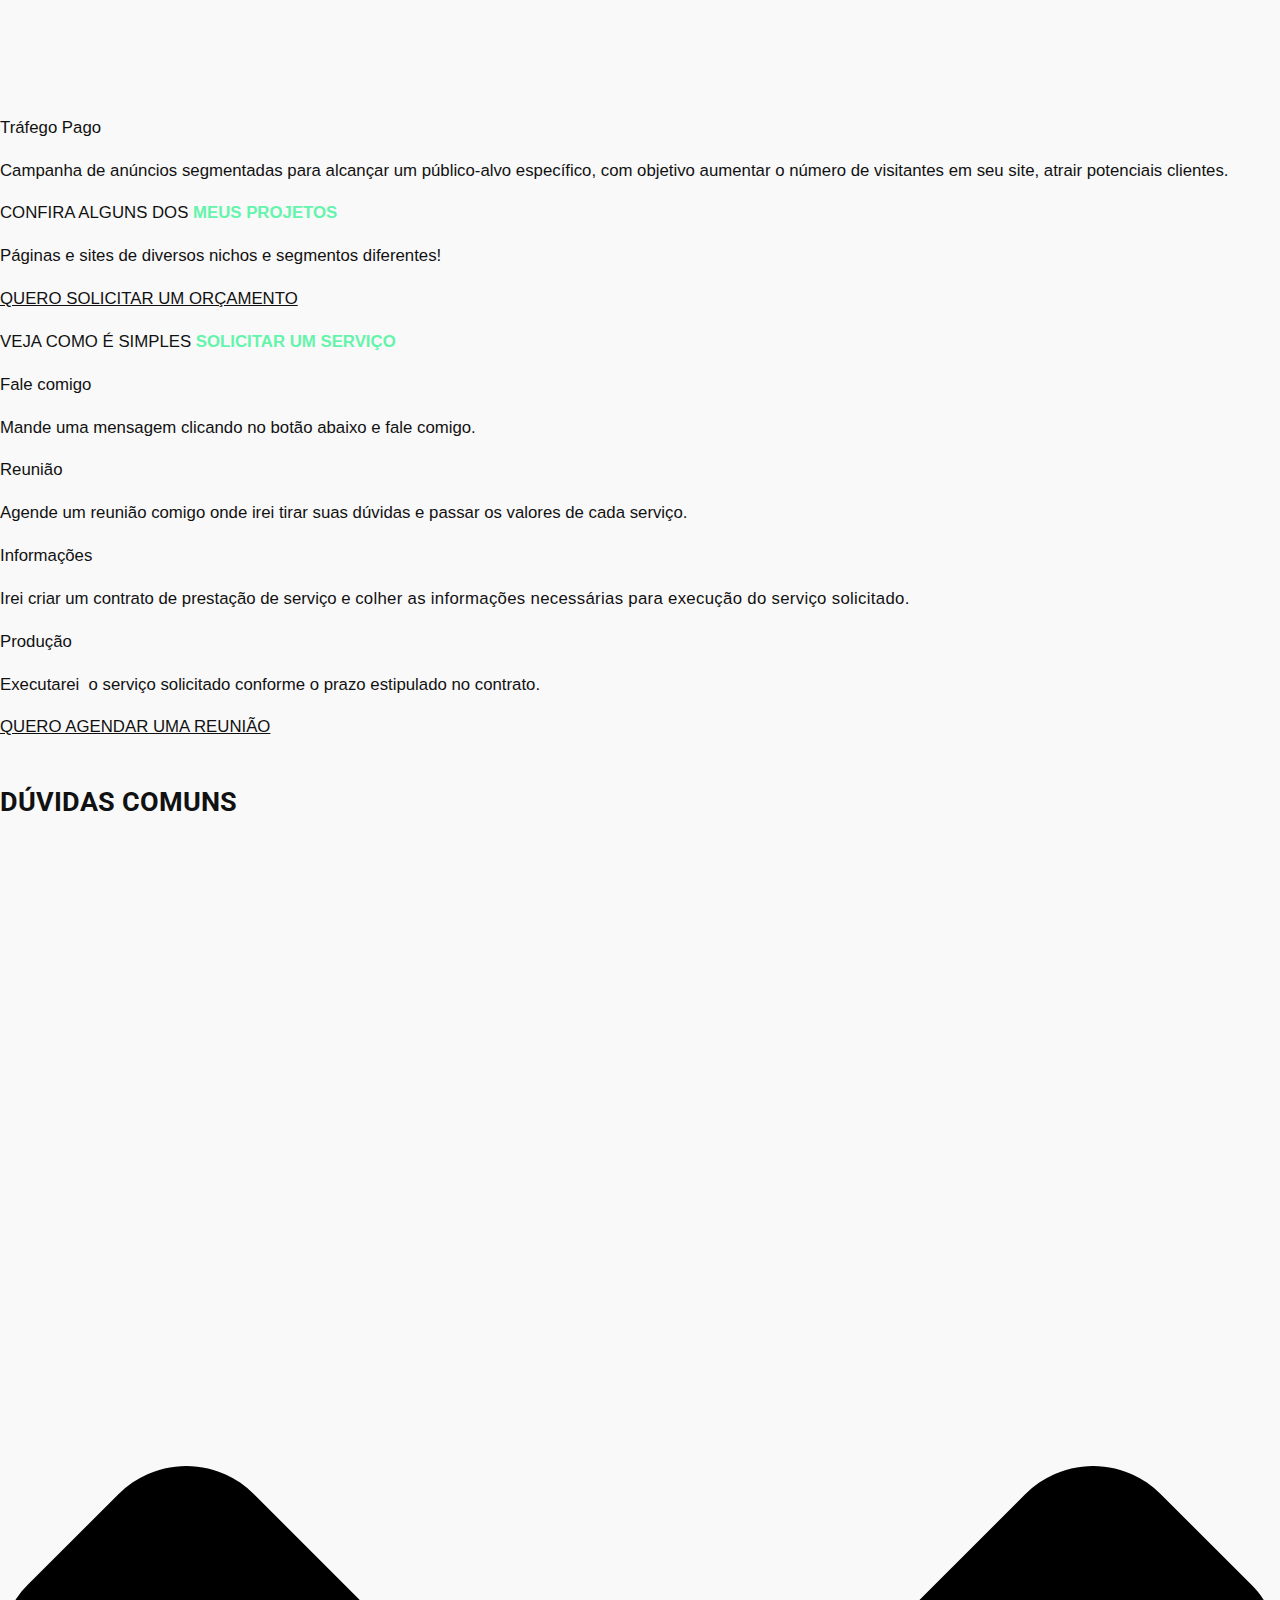
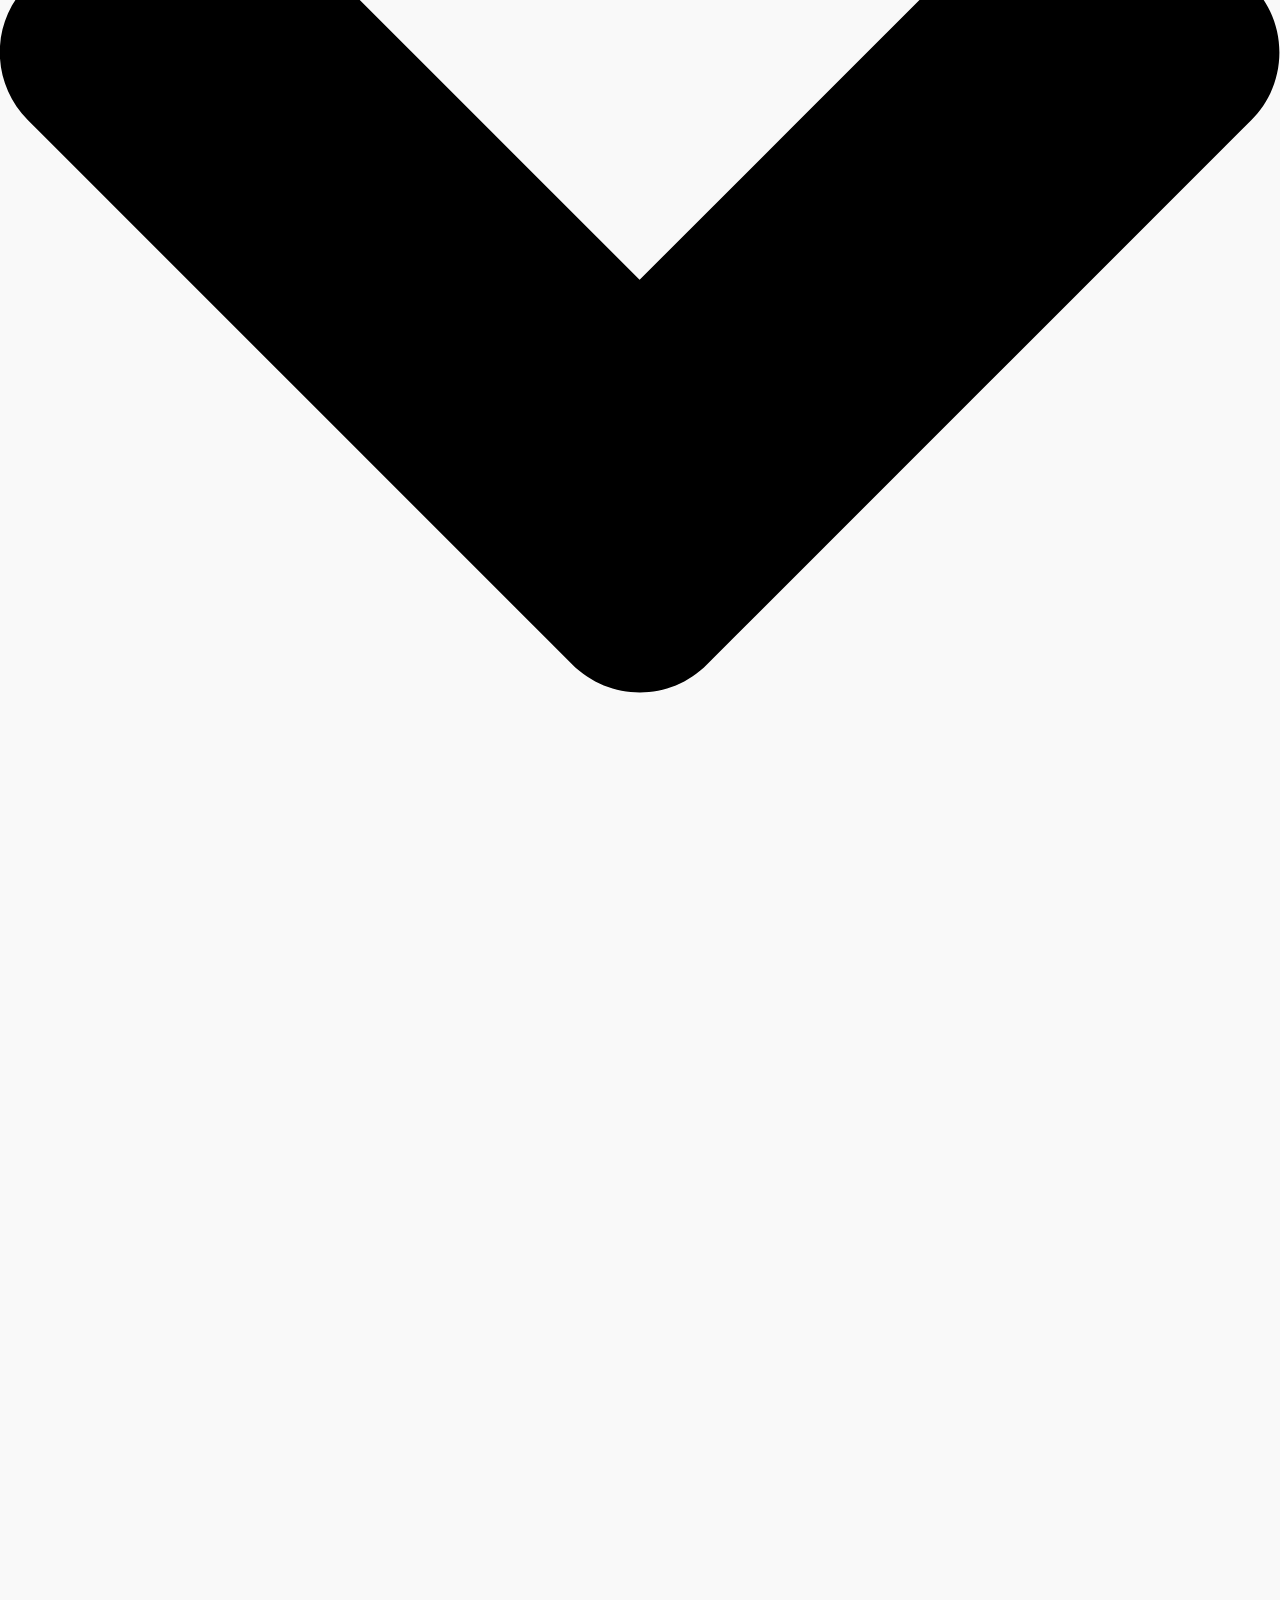
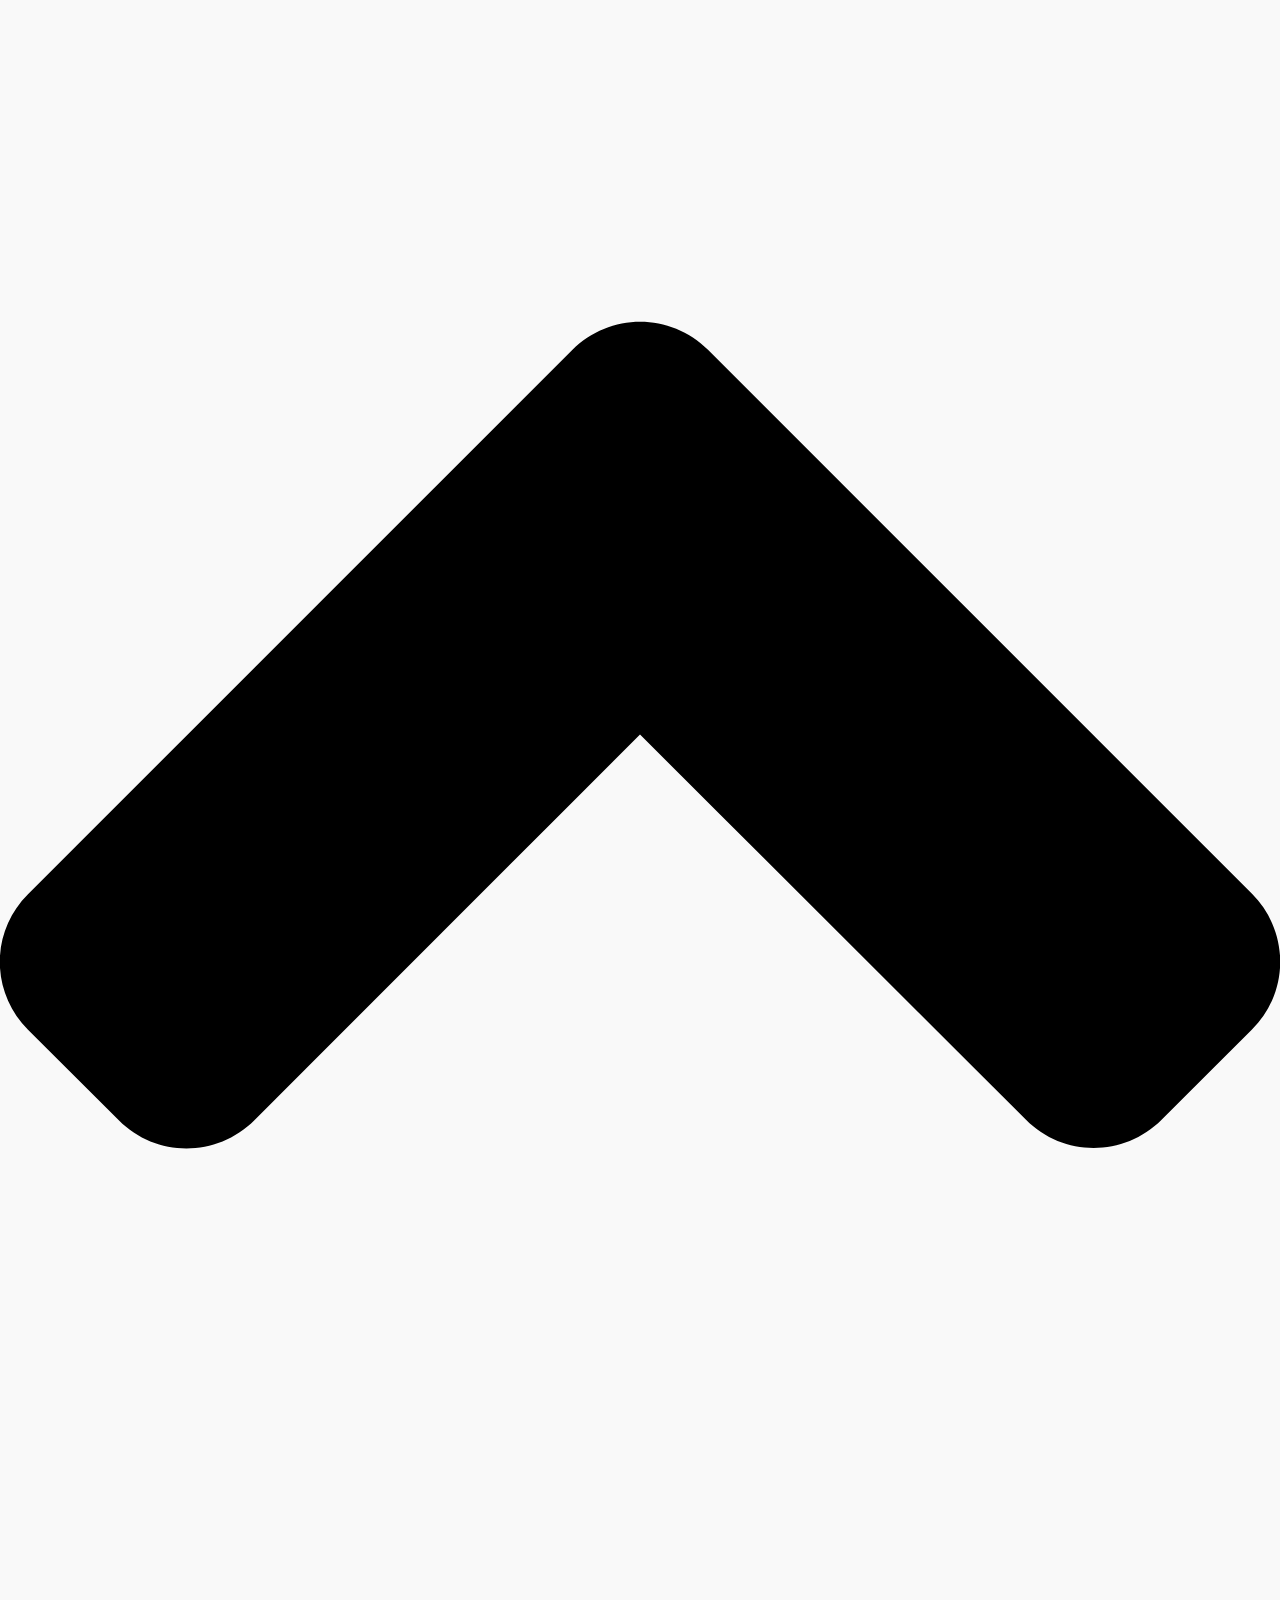
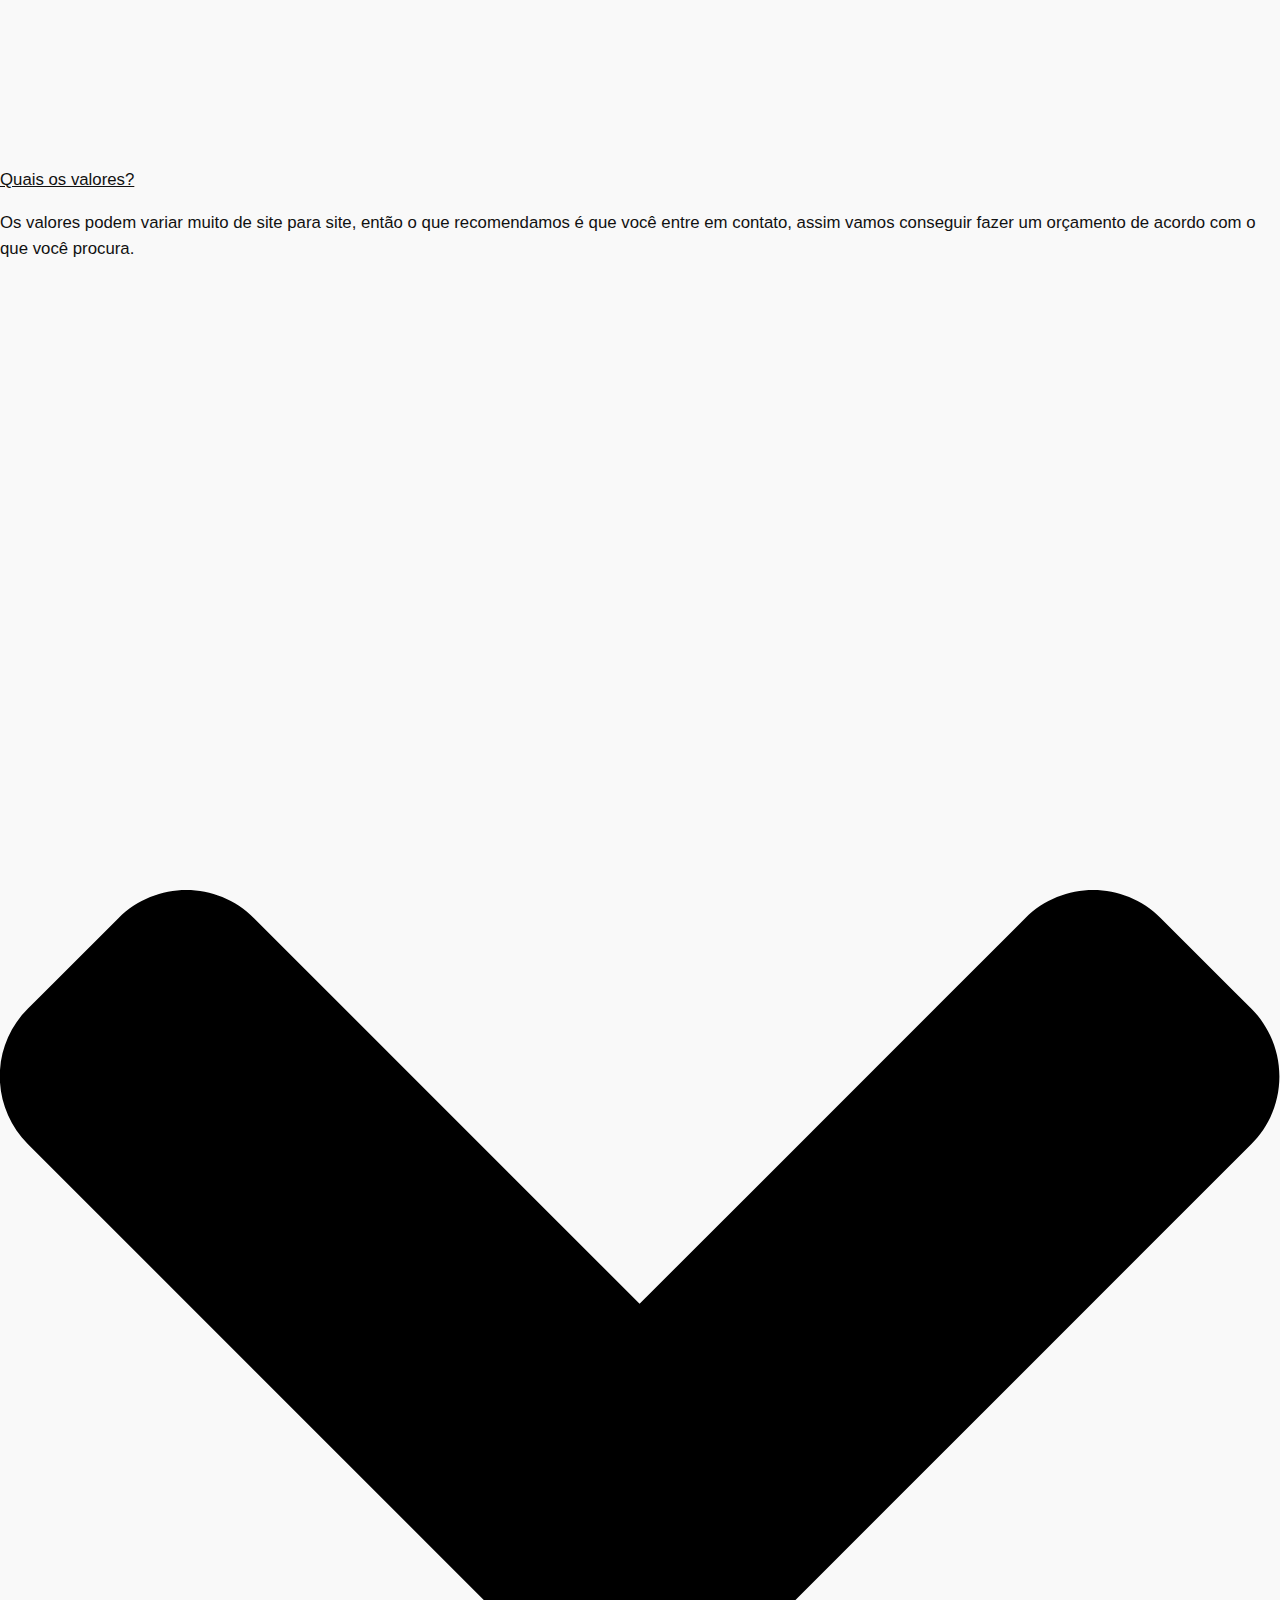
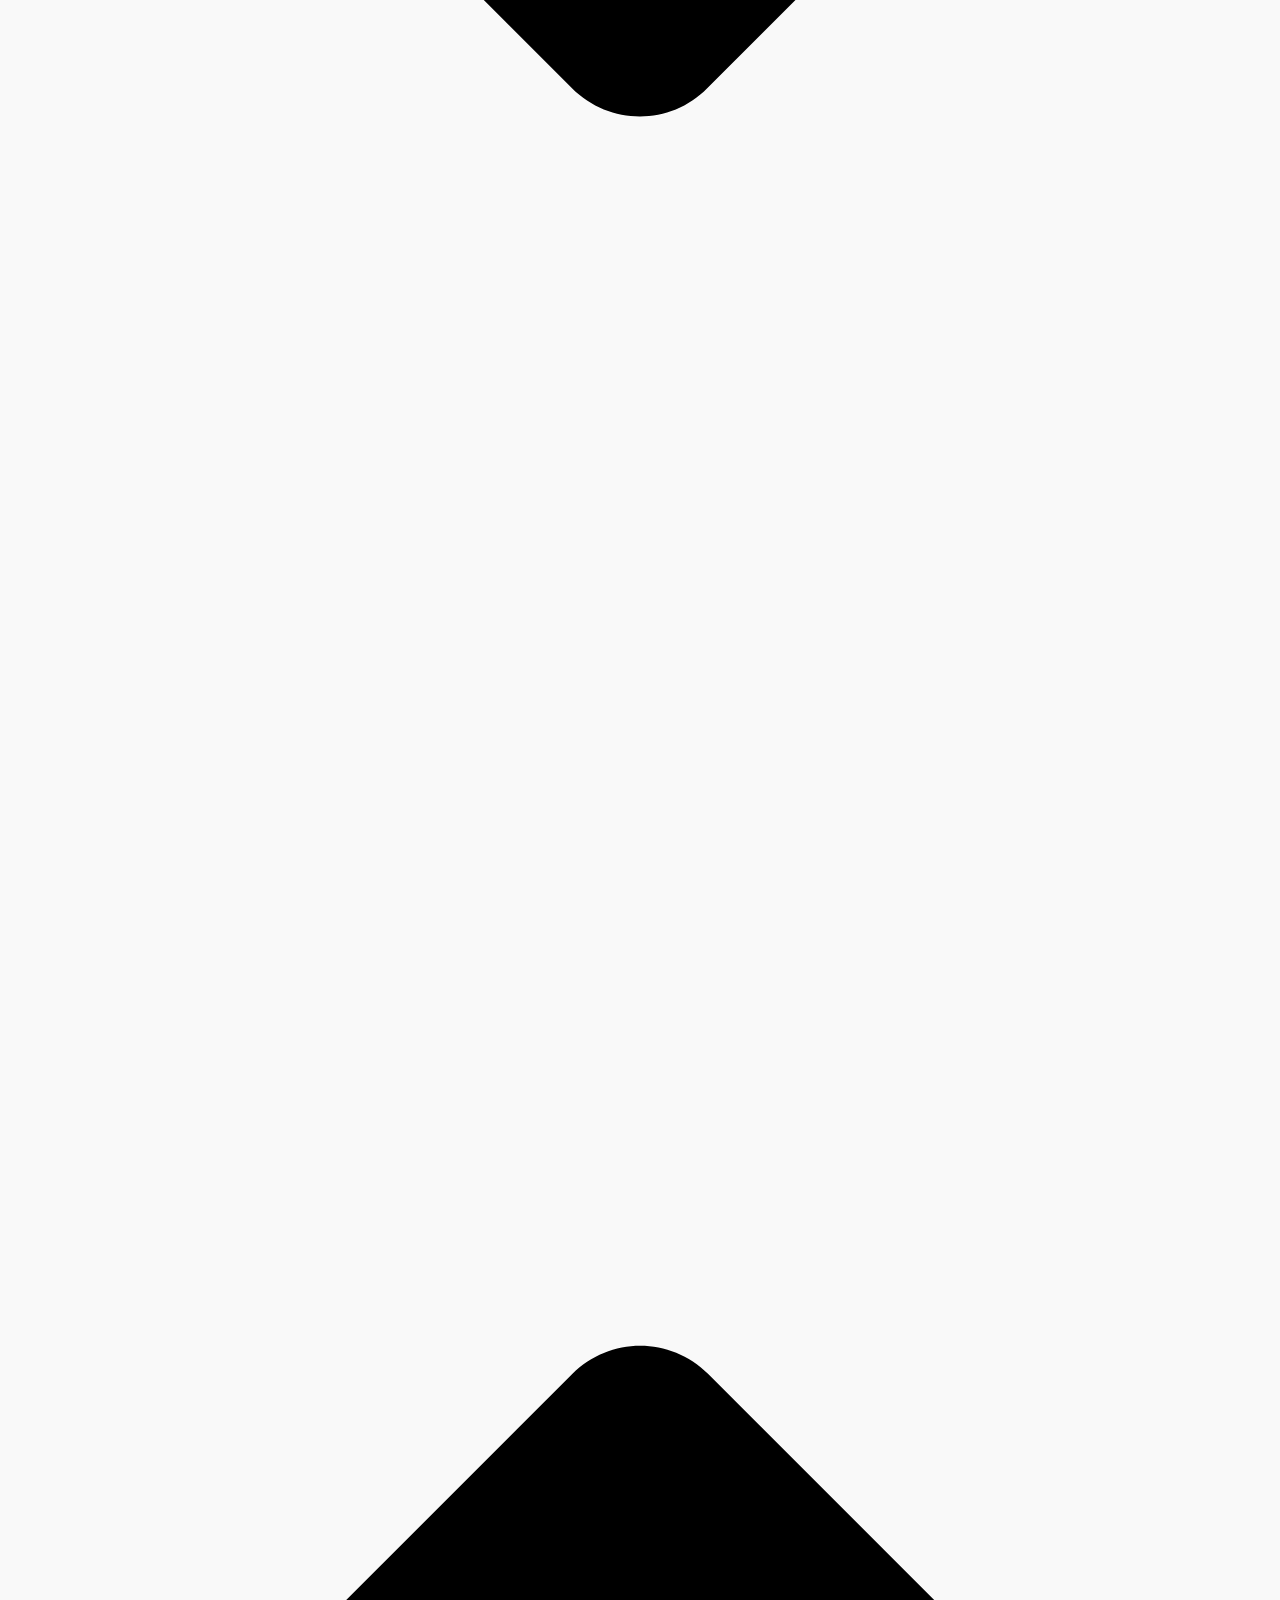
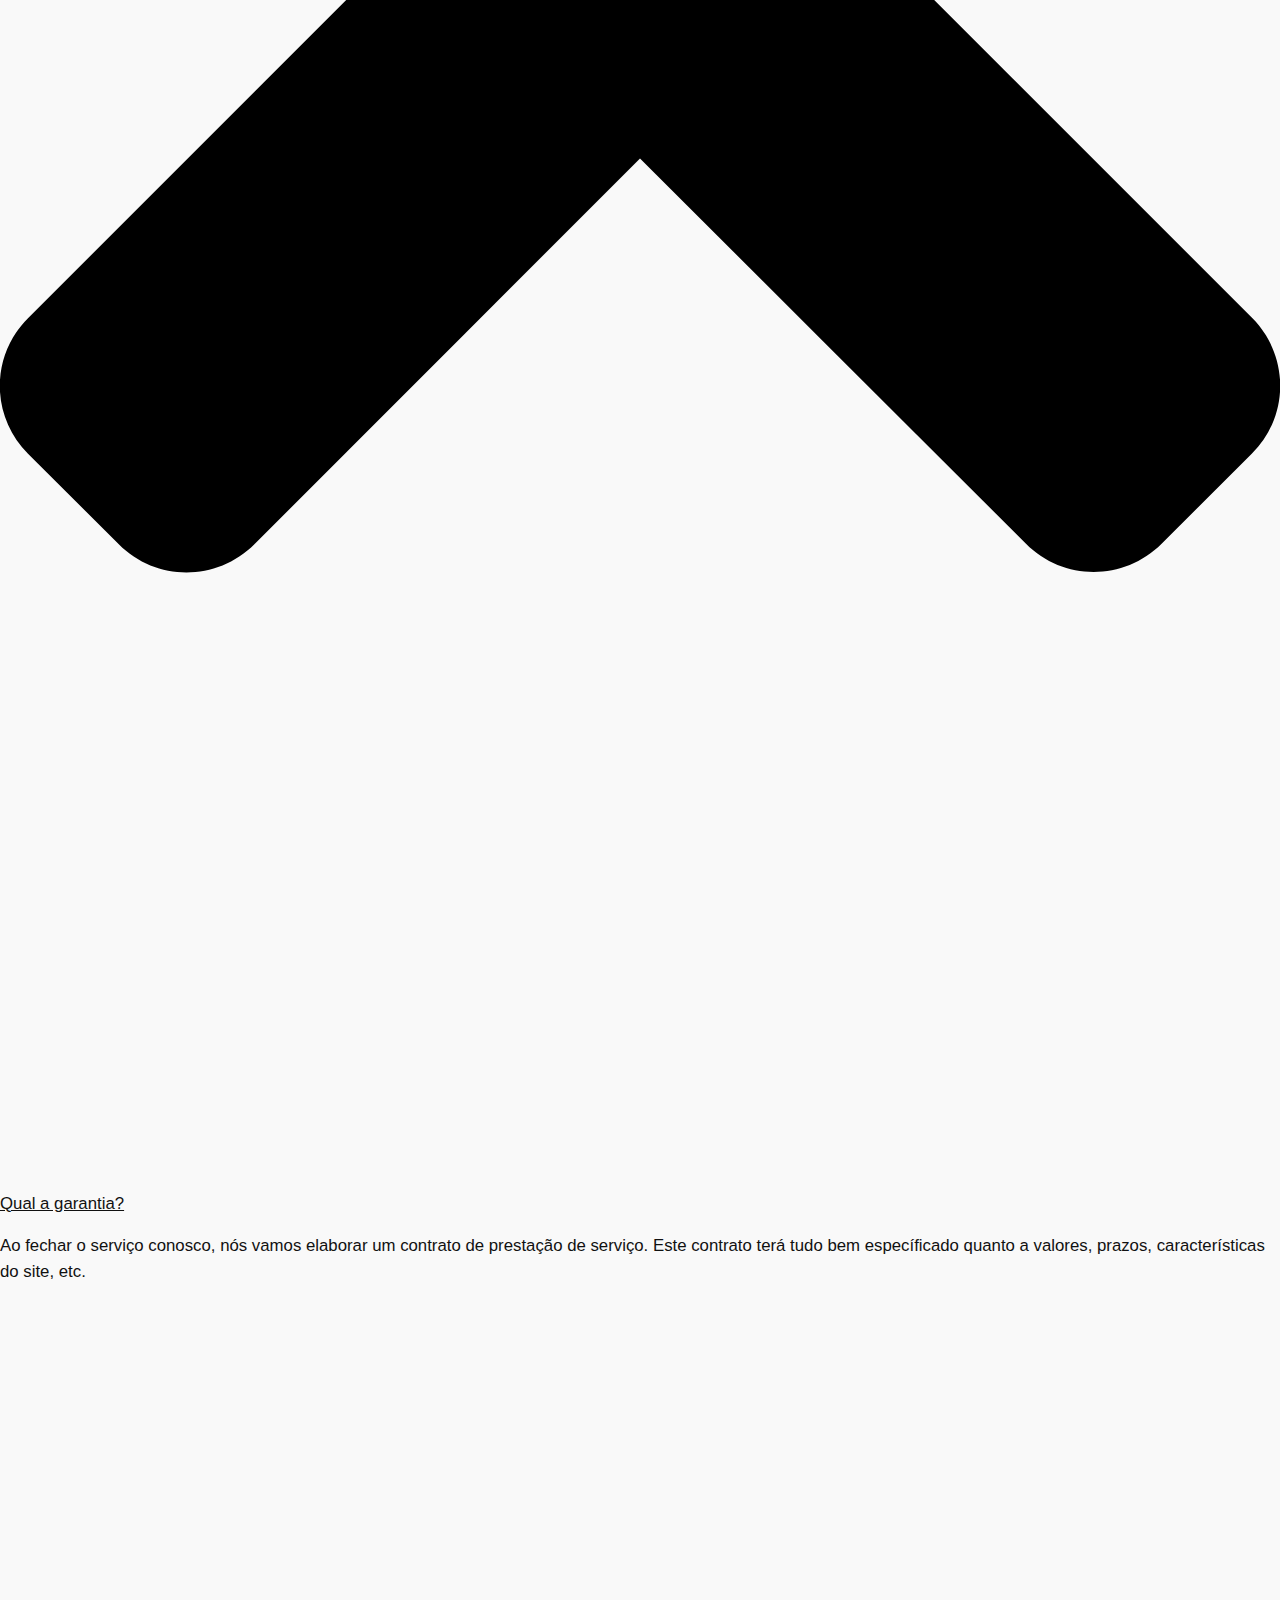
==== commit e82f6b79: "update index.html" ====
--- a/index.html
+++ b/index.html
@@ -221,7 +221,7 @@
 				</div>
 				<div class="elementor-element elementor-element-d315585 elementor-widget elementor-widget-text-editor" data-id="d315585" data-element_type="widget" data-widget_type="text-editor.default">
 				<div class="elementor-widget-container">
-									<p>Uma única página focada em capturar a atenção dos visitantes e direcioná-los a uma ação específica, como fazer uma compra, se inscrever em um curso, baixar um material ou participar de um evento.</p>								</div>
+									<p>Página única focada em capturar a atenção dos visitantes e direcioná-los a uma ação específica.</p>								</div>
 				</div>
 					</div>
 		</div>
@@ -237,7 +237,7 @@
 				</div>
 				<div class="elementor-element elementor-element-420179a5 elementor-widget elementor-widget-text-editor" data-id="420179a5" data-element_type="widget" data-widget_type="text-editor.default">
 				<div class="elementor-widget-container">
-									<p>Vitrine virtual para apresentar o catálogo de seus produtos organizados em categorias, descrições, preços, opções de pagamento e método de entrega.</p>								</div>
+									<p>Vitrine virtual para você apresentar seu catálogo de produtos a seus clientes organizados em categorias, descrições, preços e opções de pagamento.</p>								</div>
 				</div>
 					</div>
 		</div>
@@ -253,7 +253,7 @@
 				</div>
 				<div class="elementor-element elementor-element-410852ad elementor-widget elementor-widget-text-editor" data-id="410852ad" data-element_type="widget" data-widget_type="text-editor.default">
 				<div class="elementor-widget-container">
-									<p>Campanha de anúncios segmentadas para alcançar um público-alvo específico, com objetivo aumentar o número de visitantes em seu site, atrair potenciais clientes</p>								</div>
+									<p>Campanha de anúncios segmentadas para alcançar um público-alvo específico, com objetivo aumentar o número de visitantes em seu site, atrair potenciais clientes.</p>								</div>
 				</div>
 					</div>
 		</div>
@@ -704,4 +704,4 @@
 <script src="wp-content/plugins/elementor/assets/js/frontend.min3dd9.js?ver=3.27.6" id="elementor-frontend-js"></script>
 <script src="wp-content/plugins/elementor-pro/assets/js/elements-handlers.min28fc.js?ver=3.23.3" id="pro-elements-handlers-js"></script>
 	</body>
-</html>
+</html>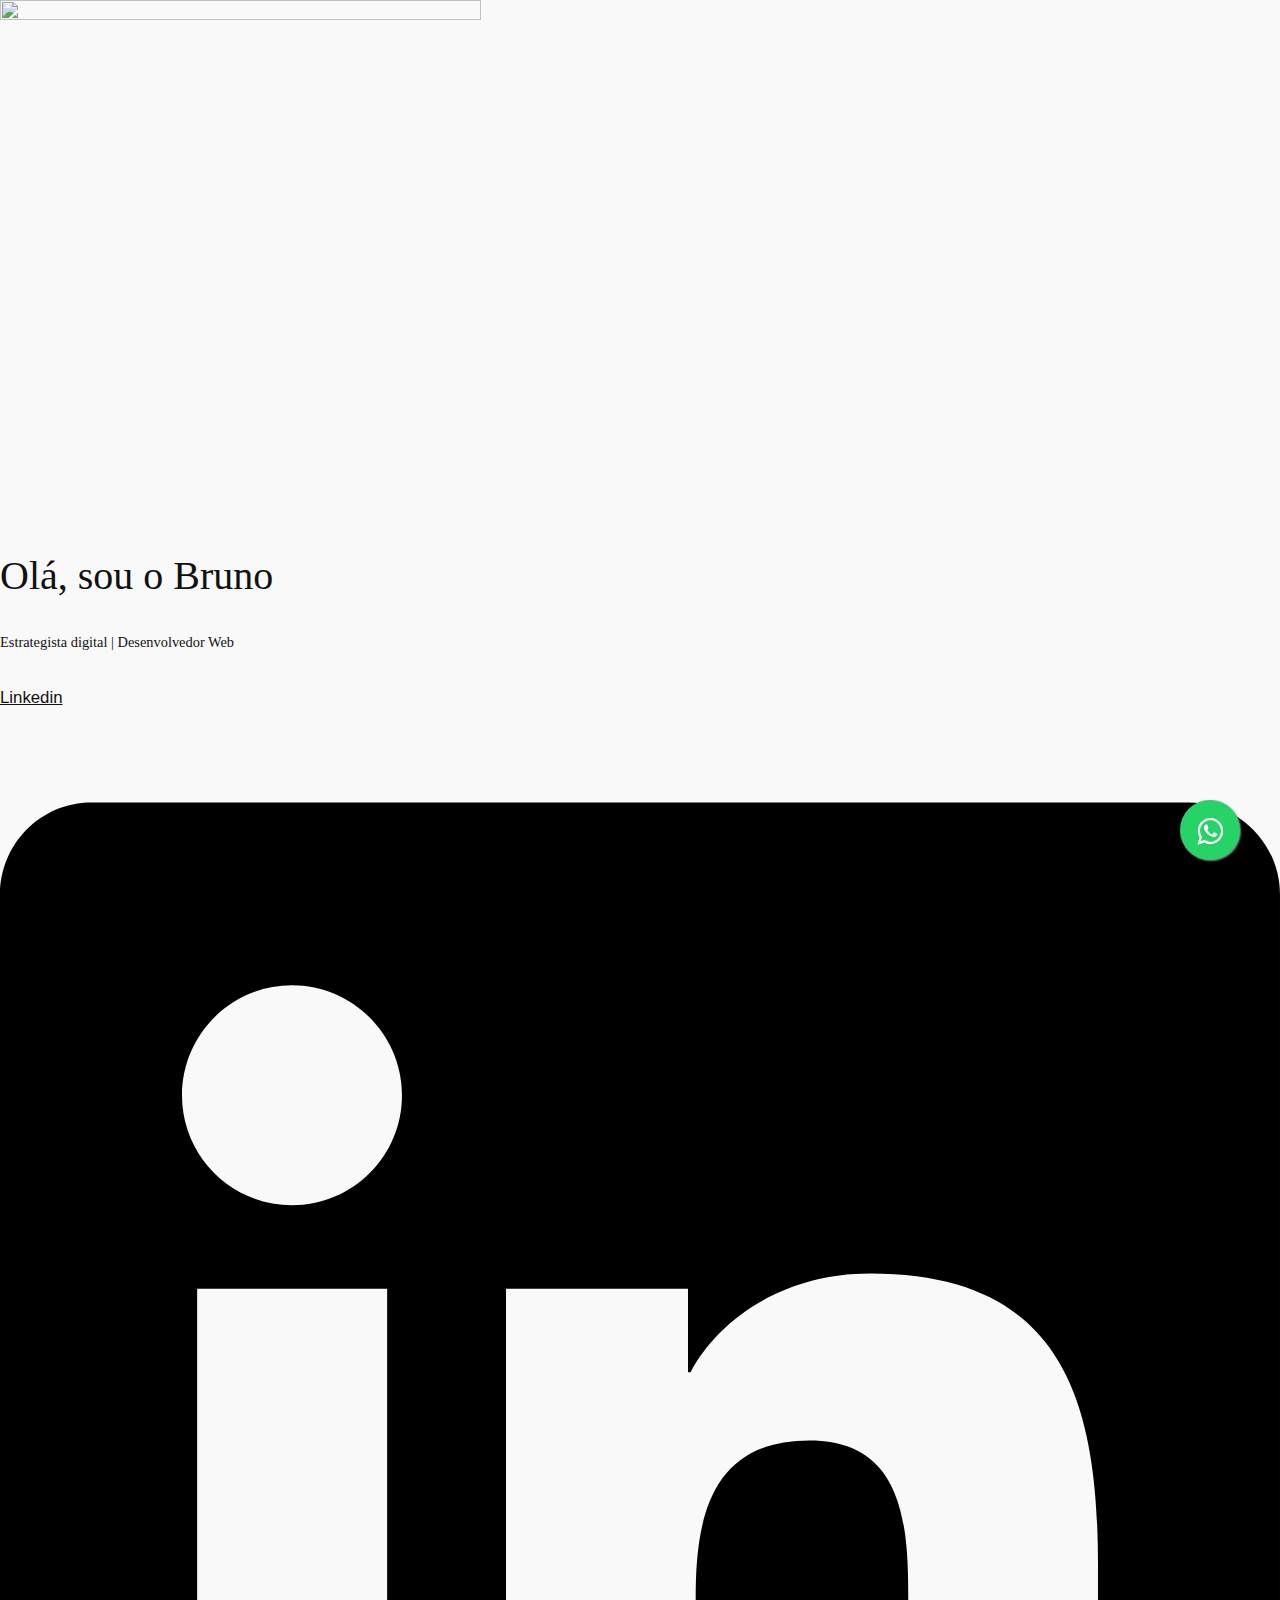
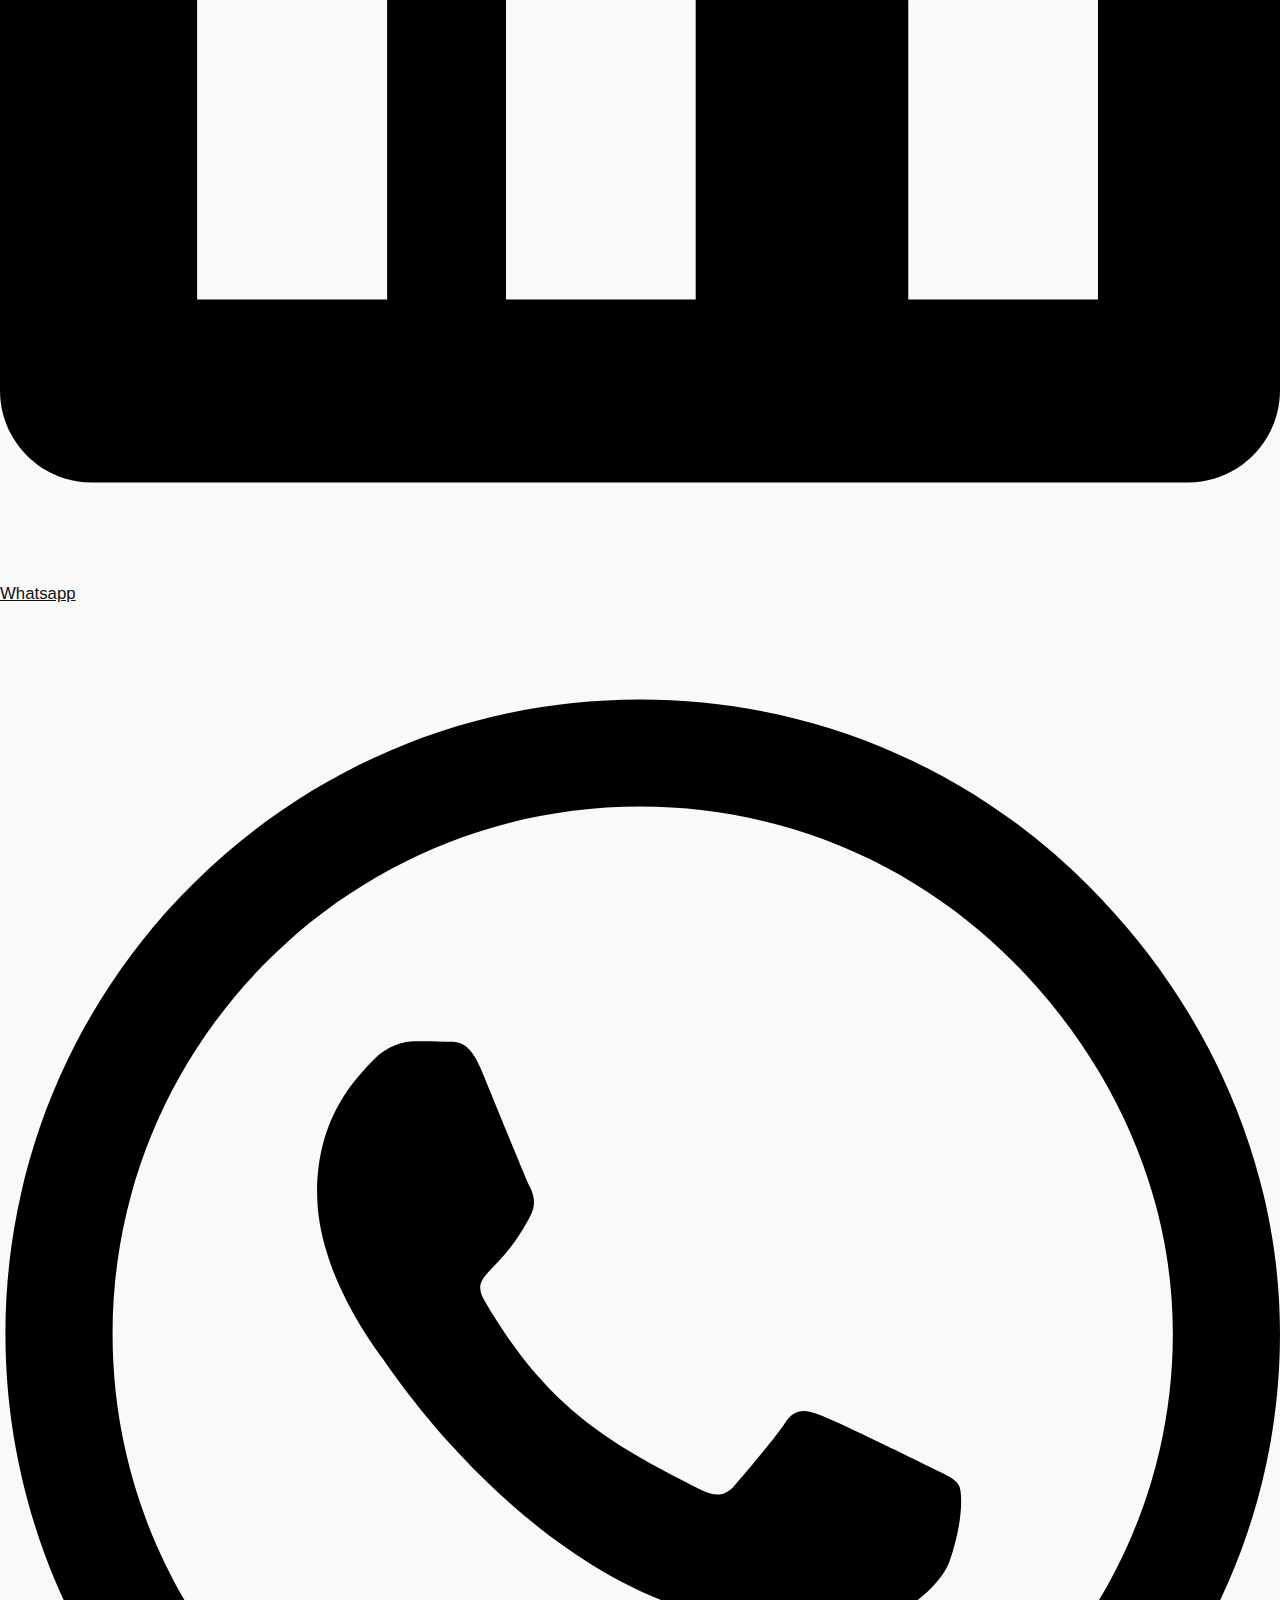
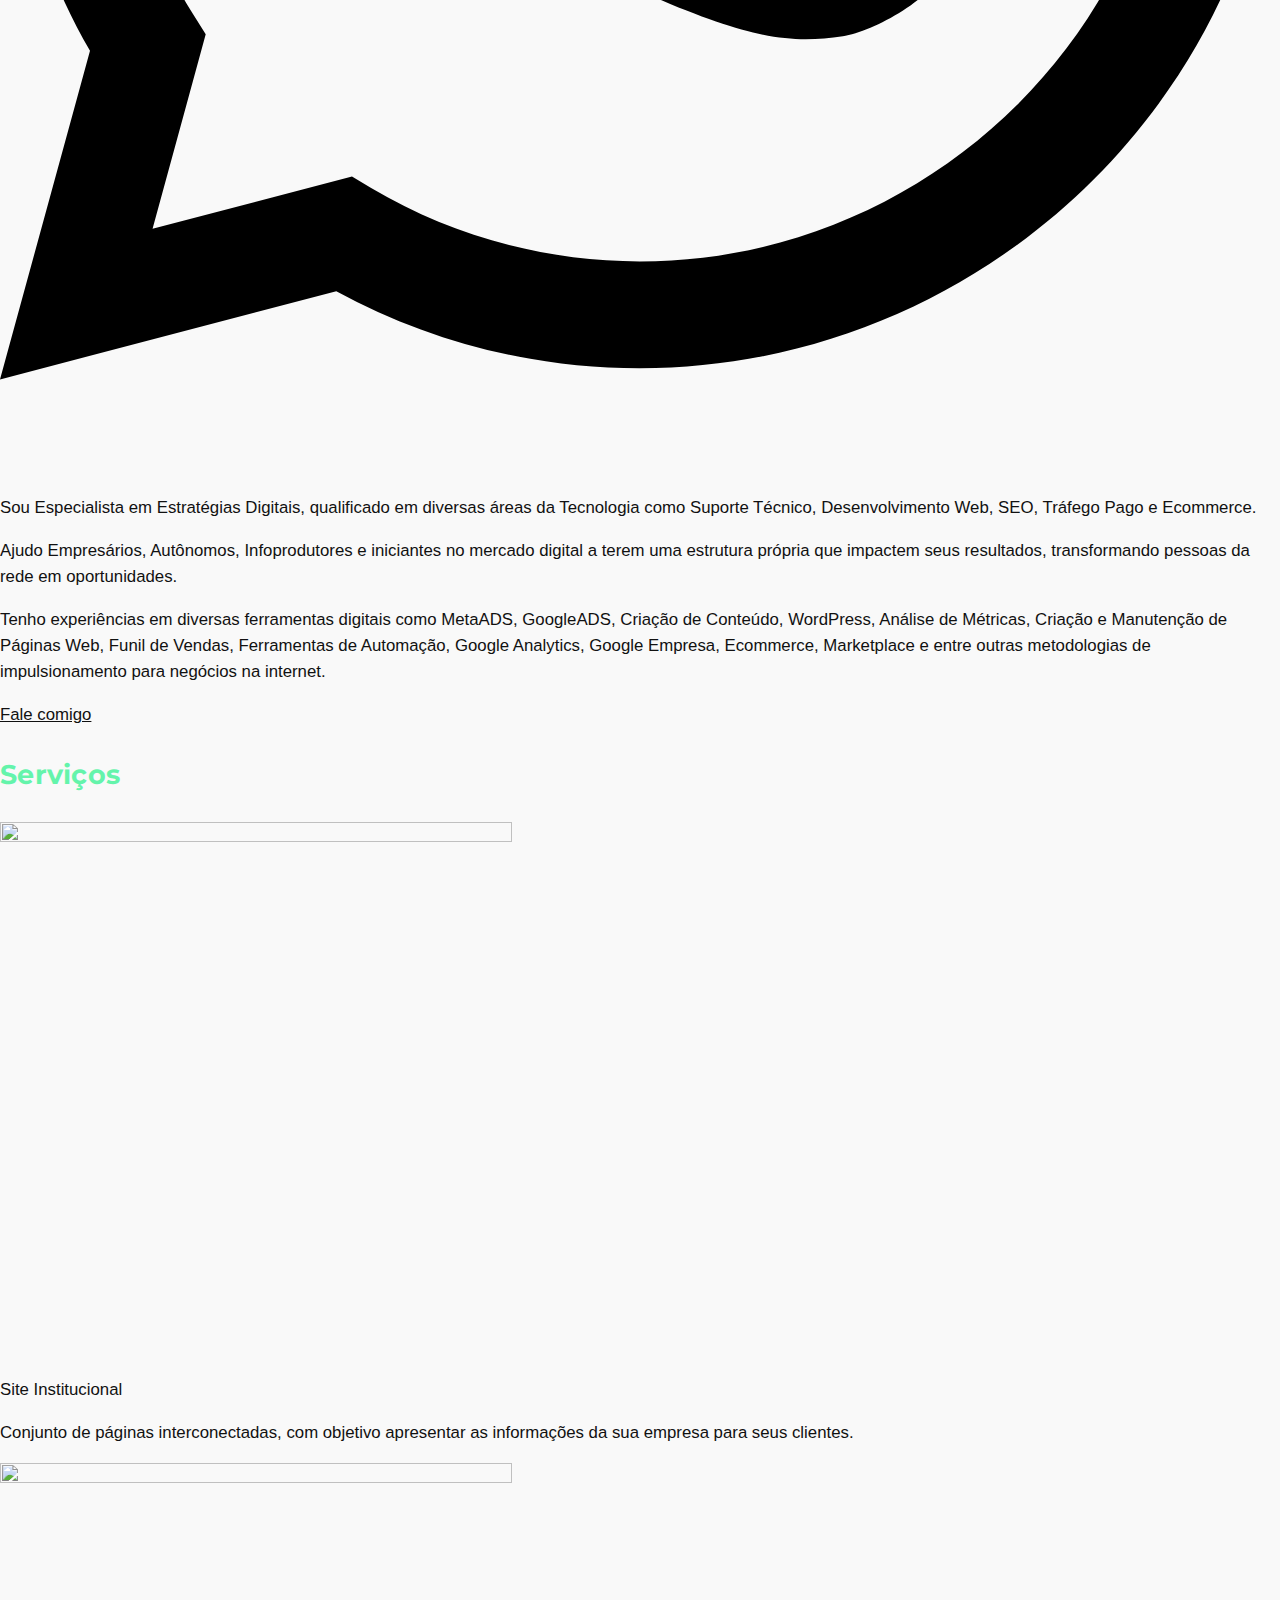
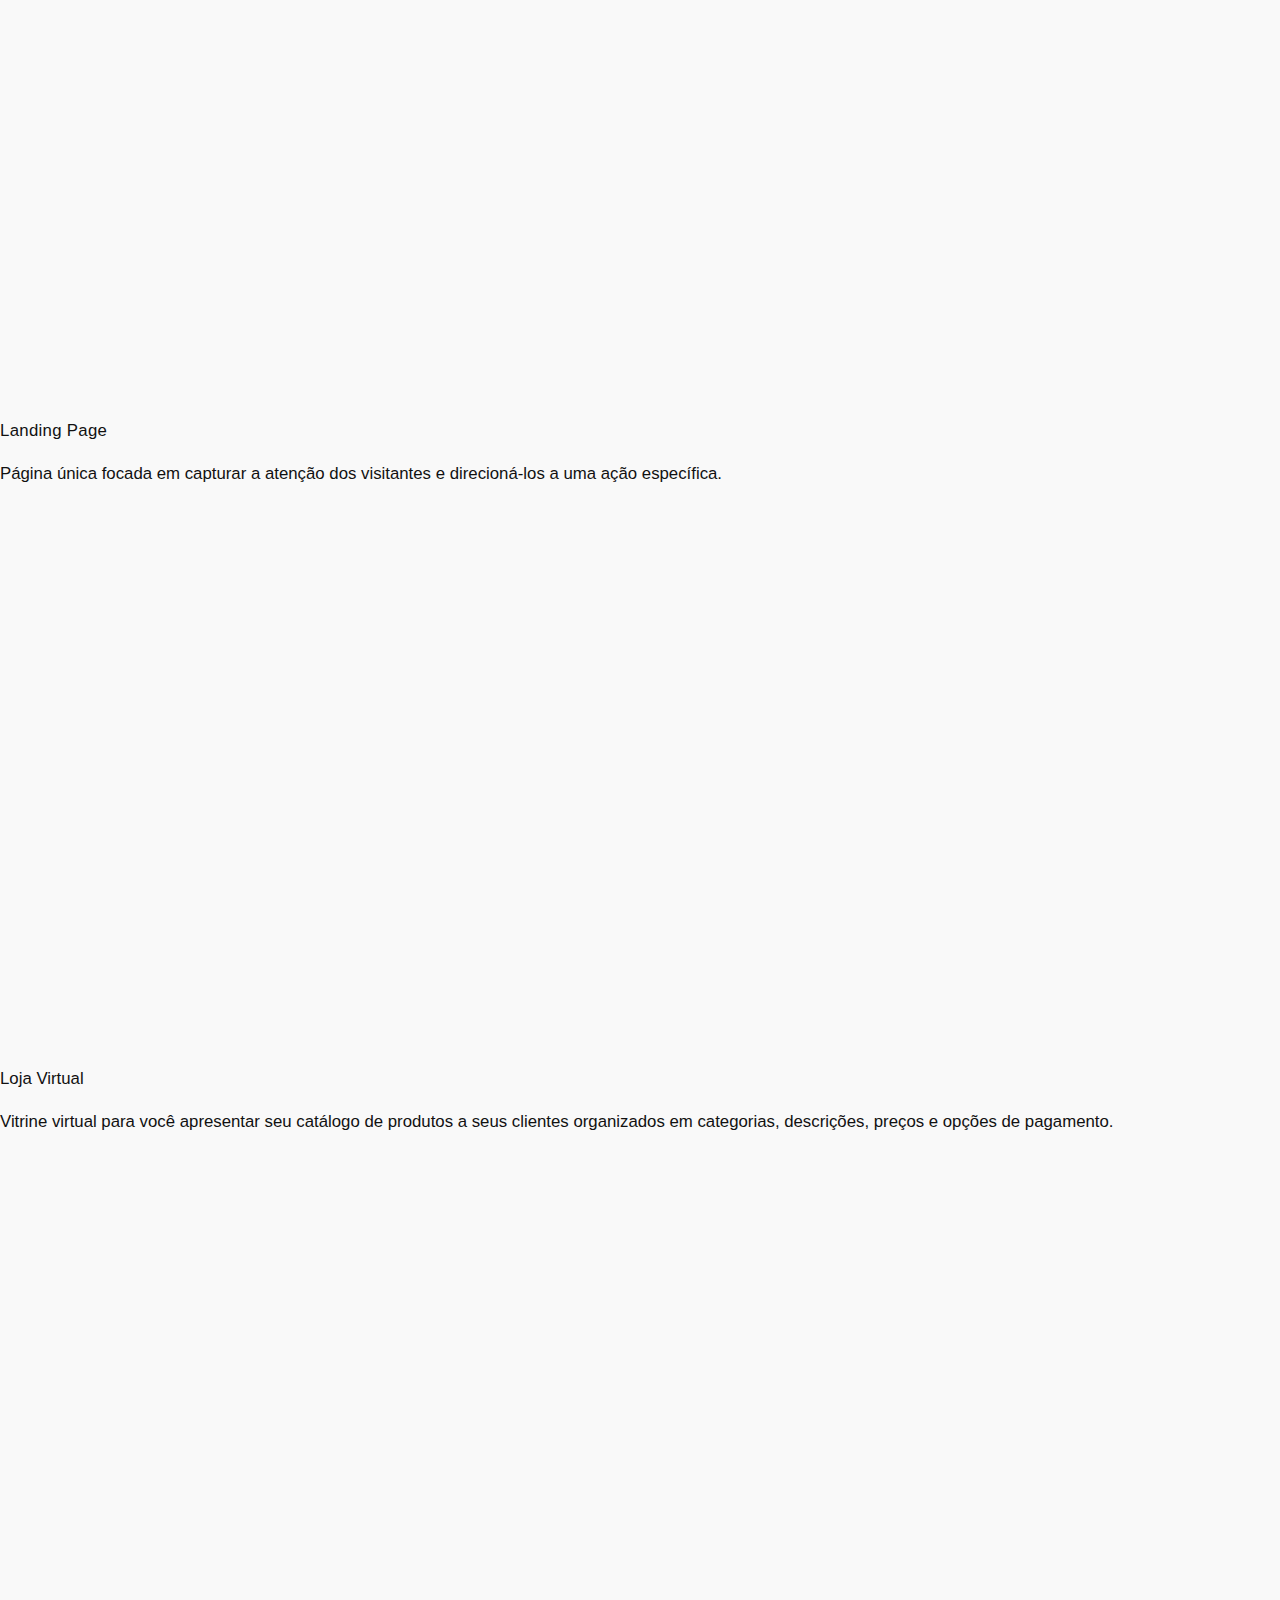
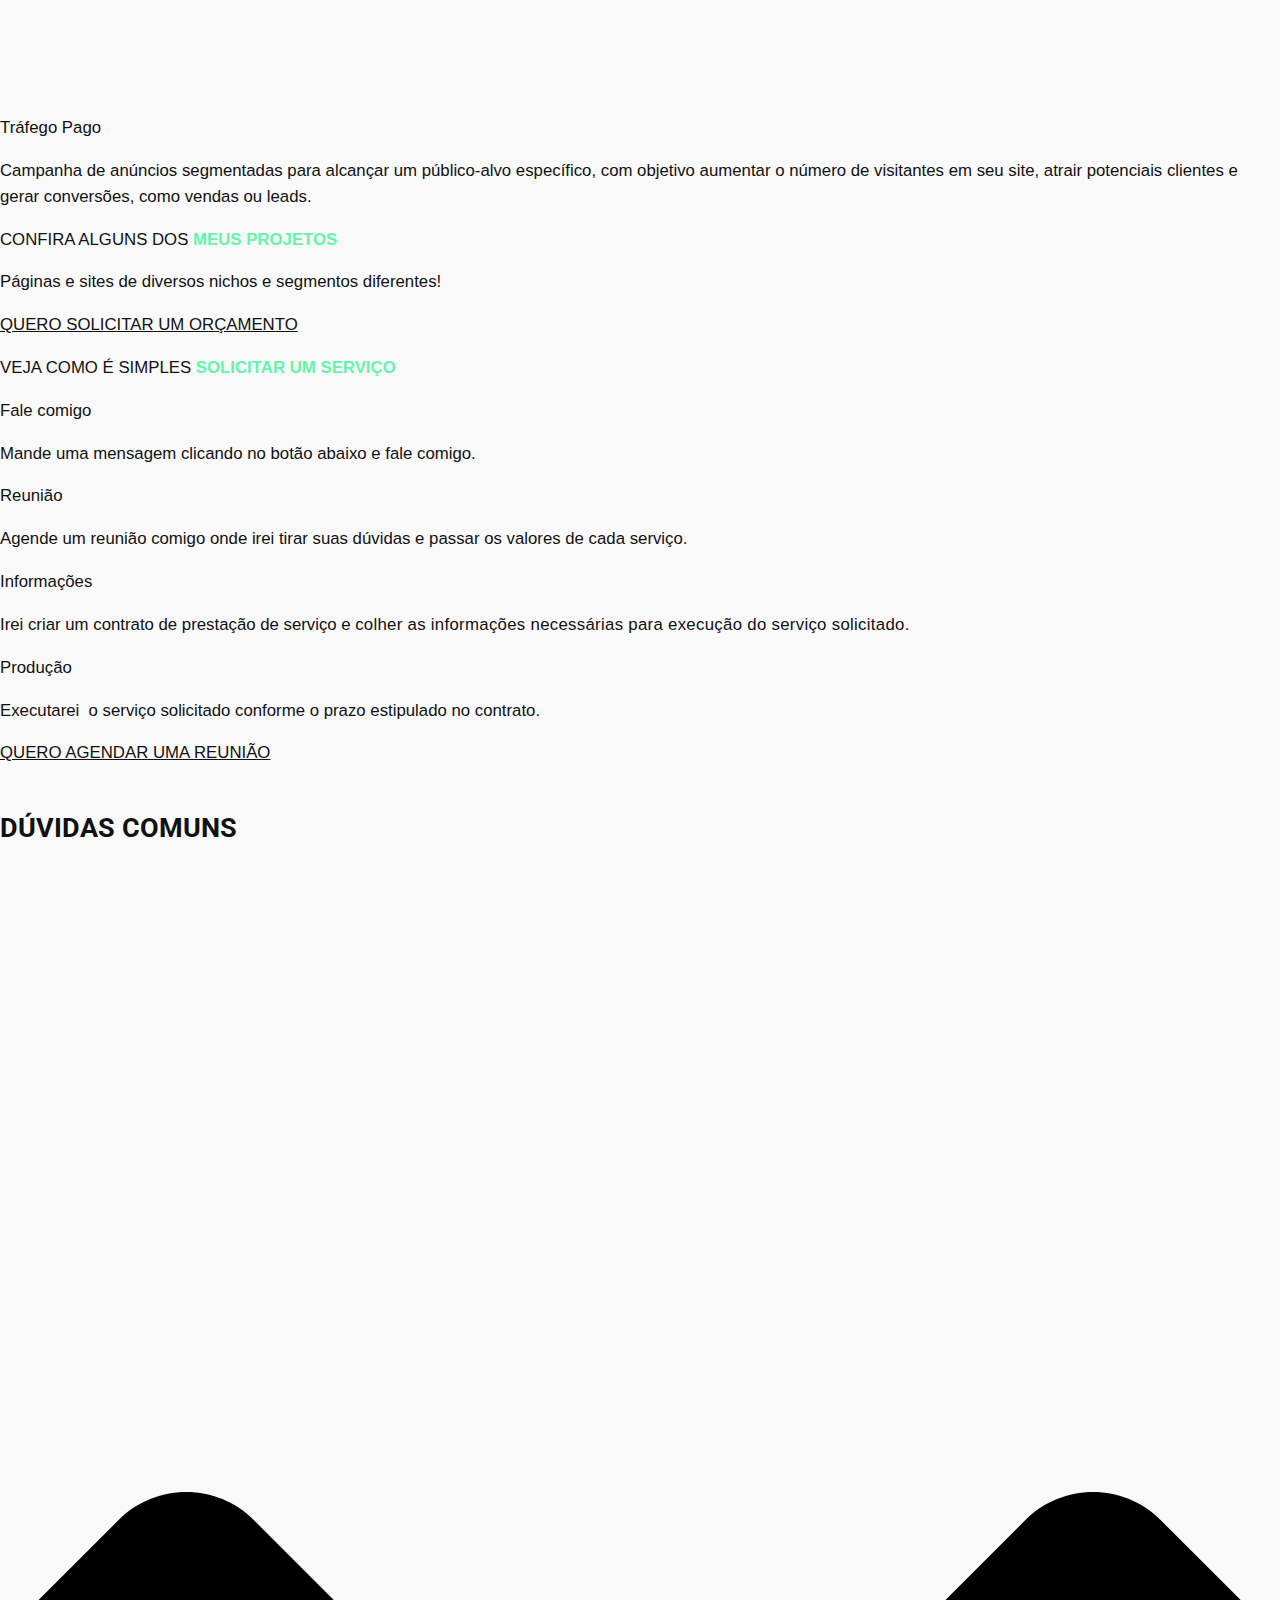
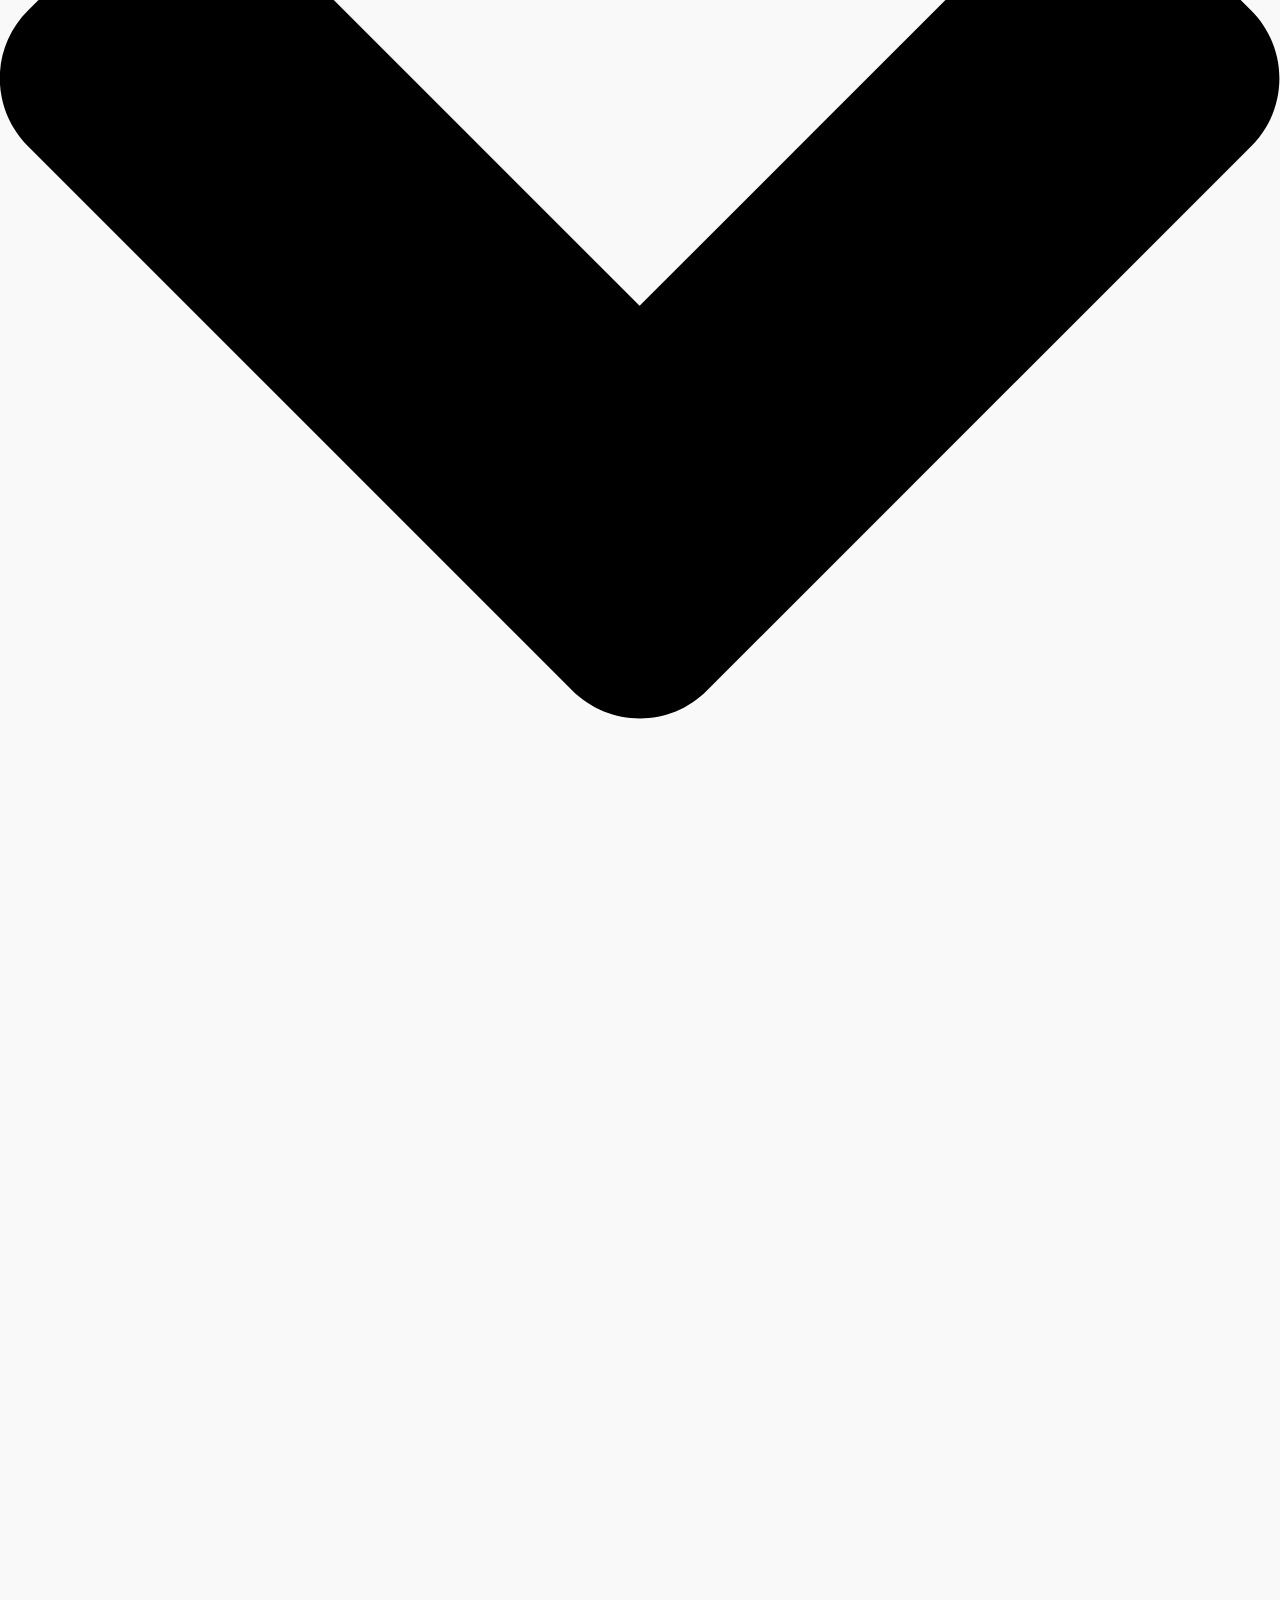
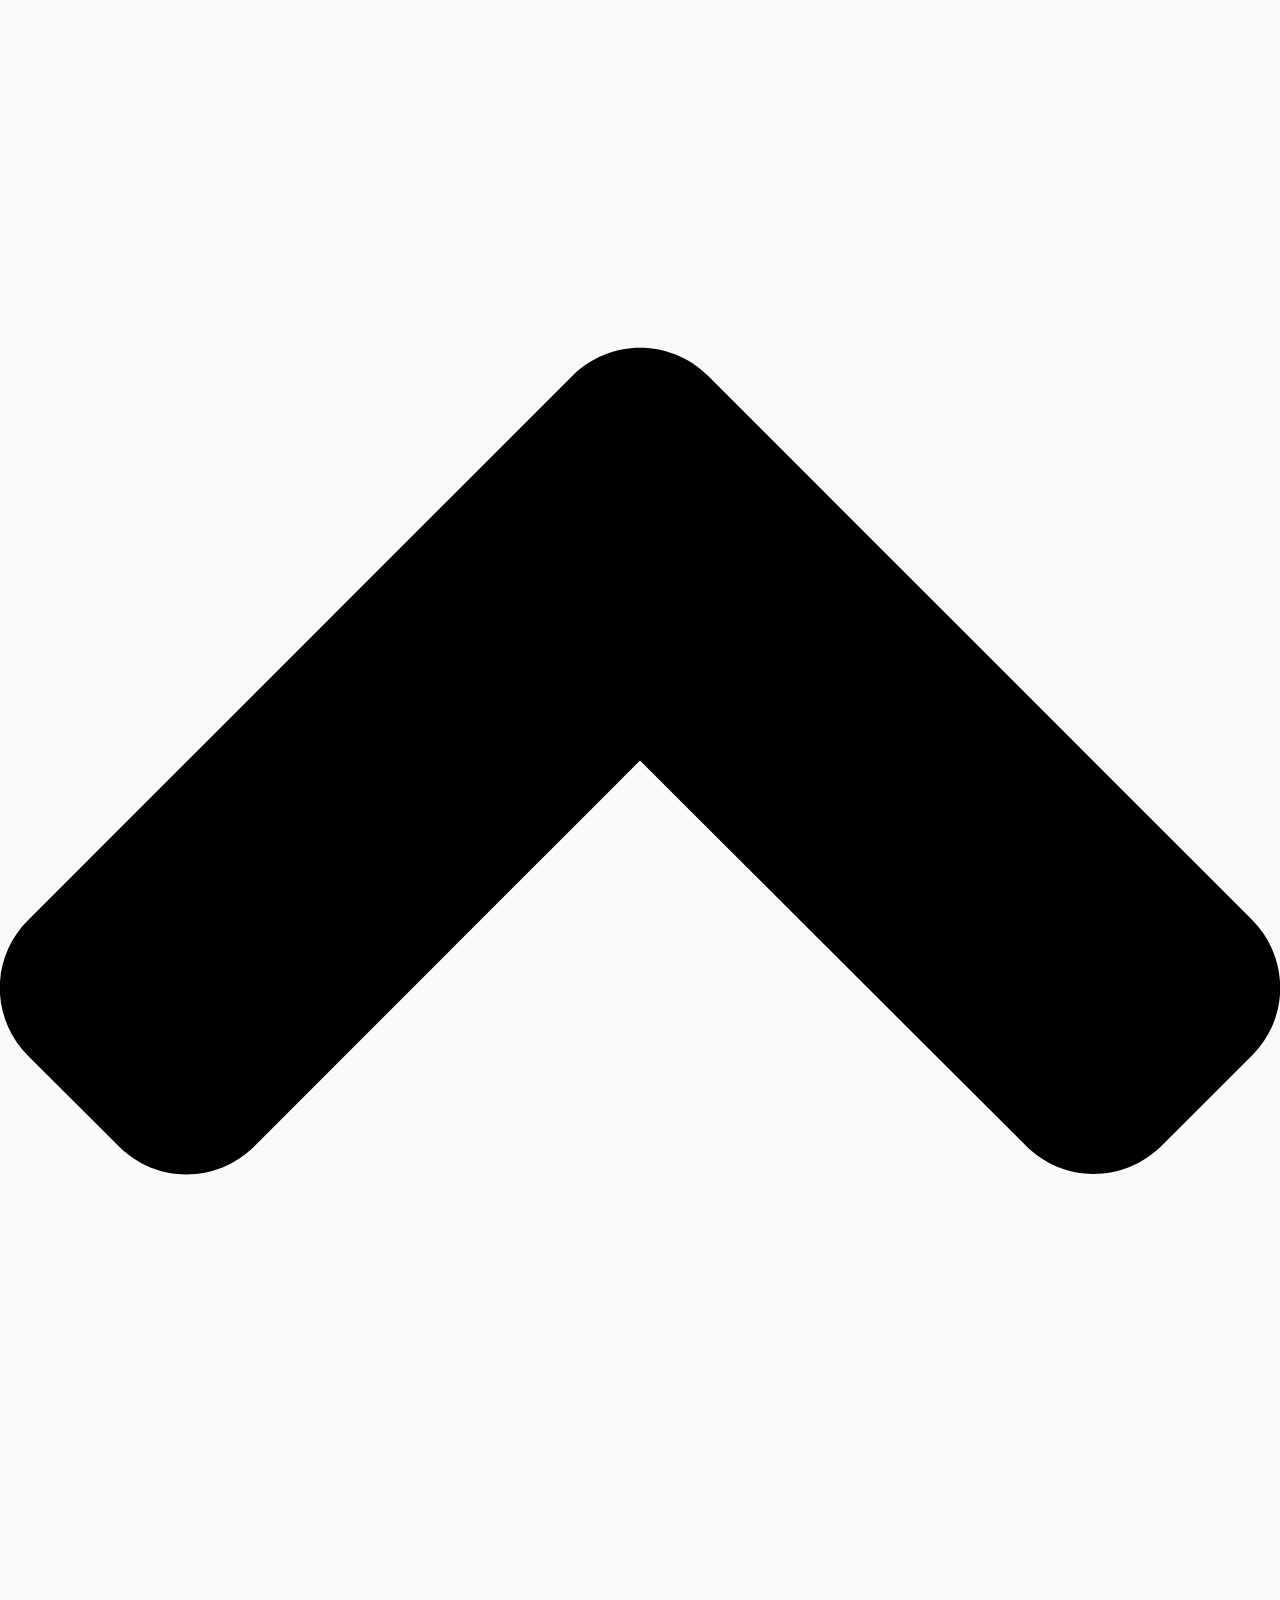
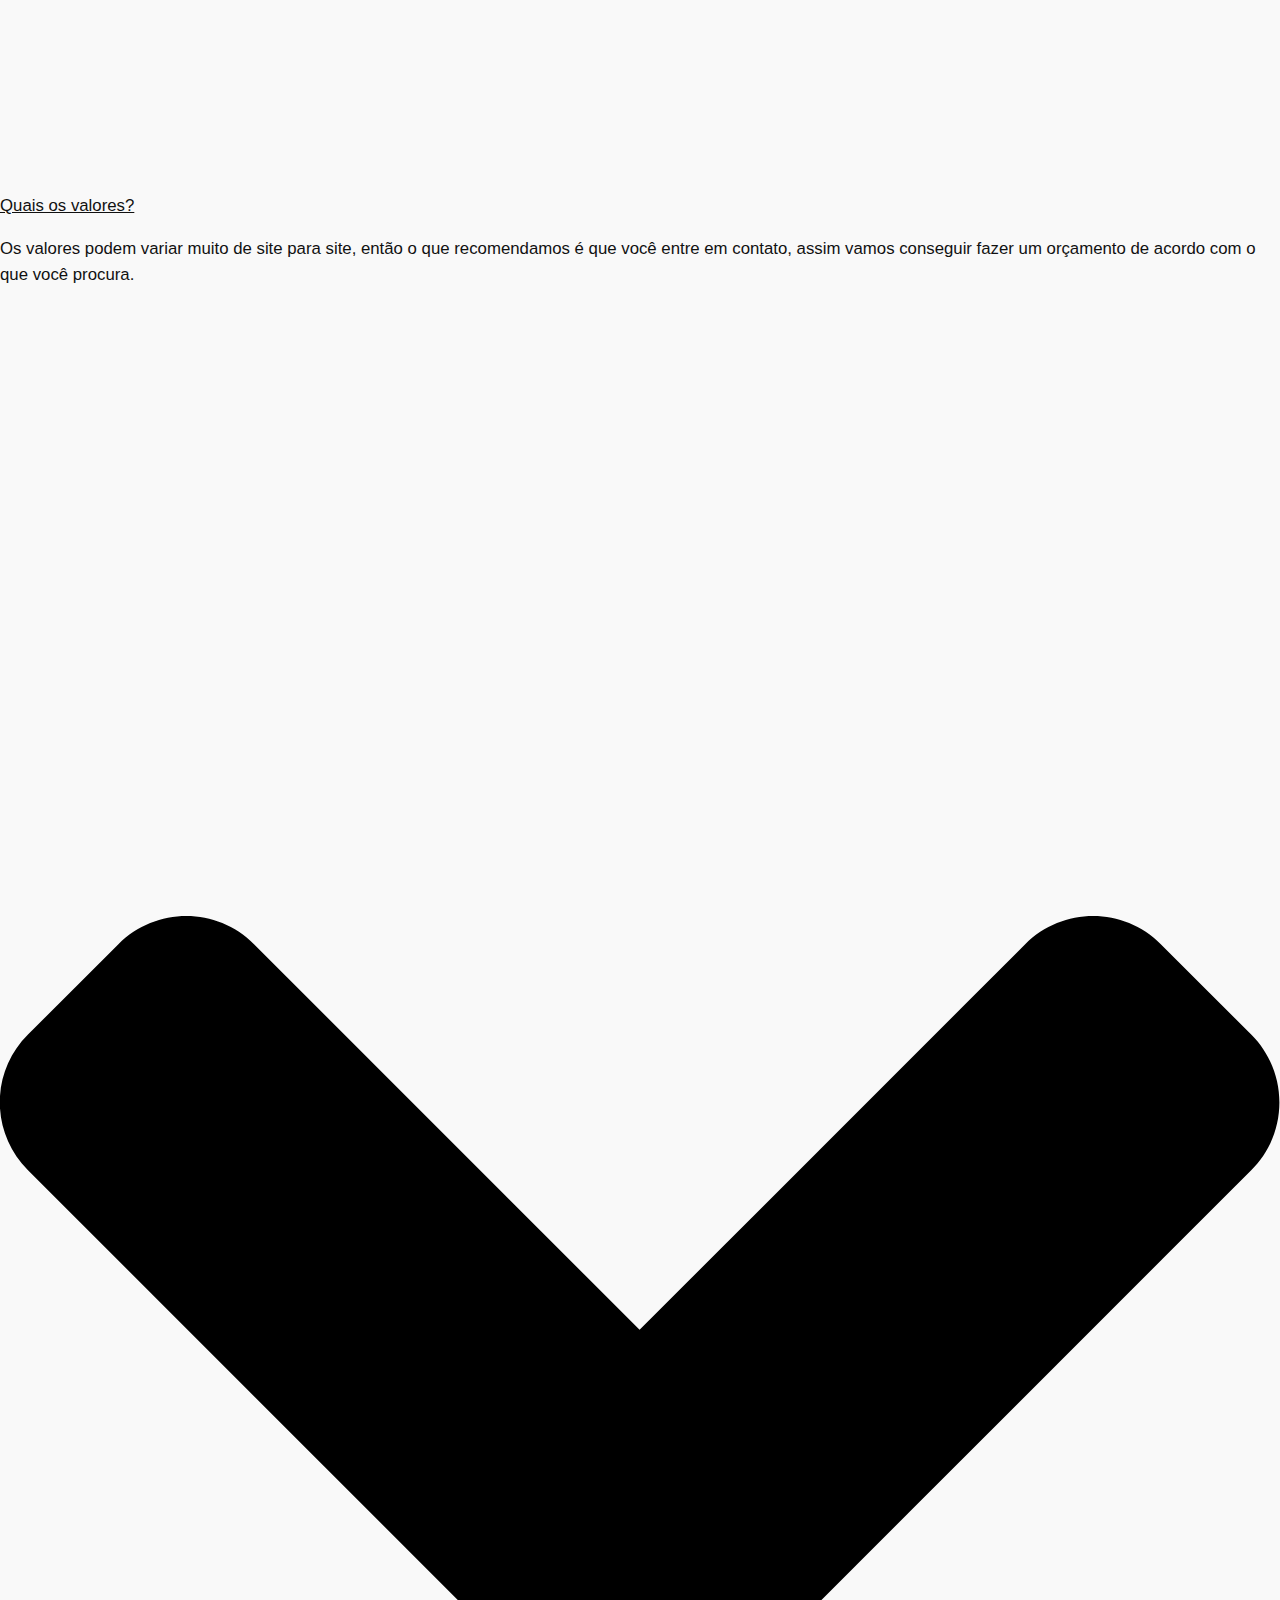
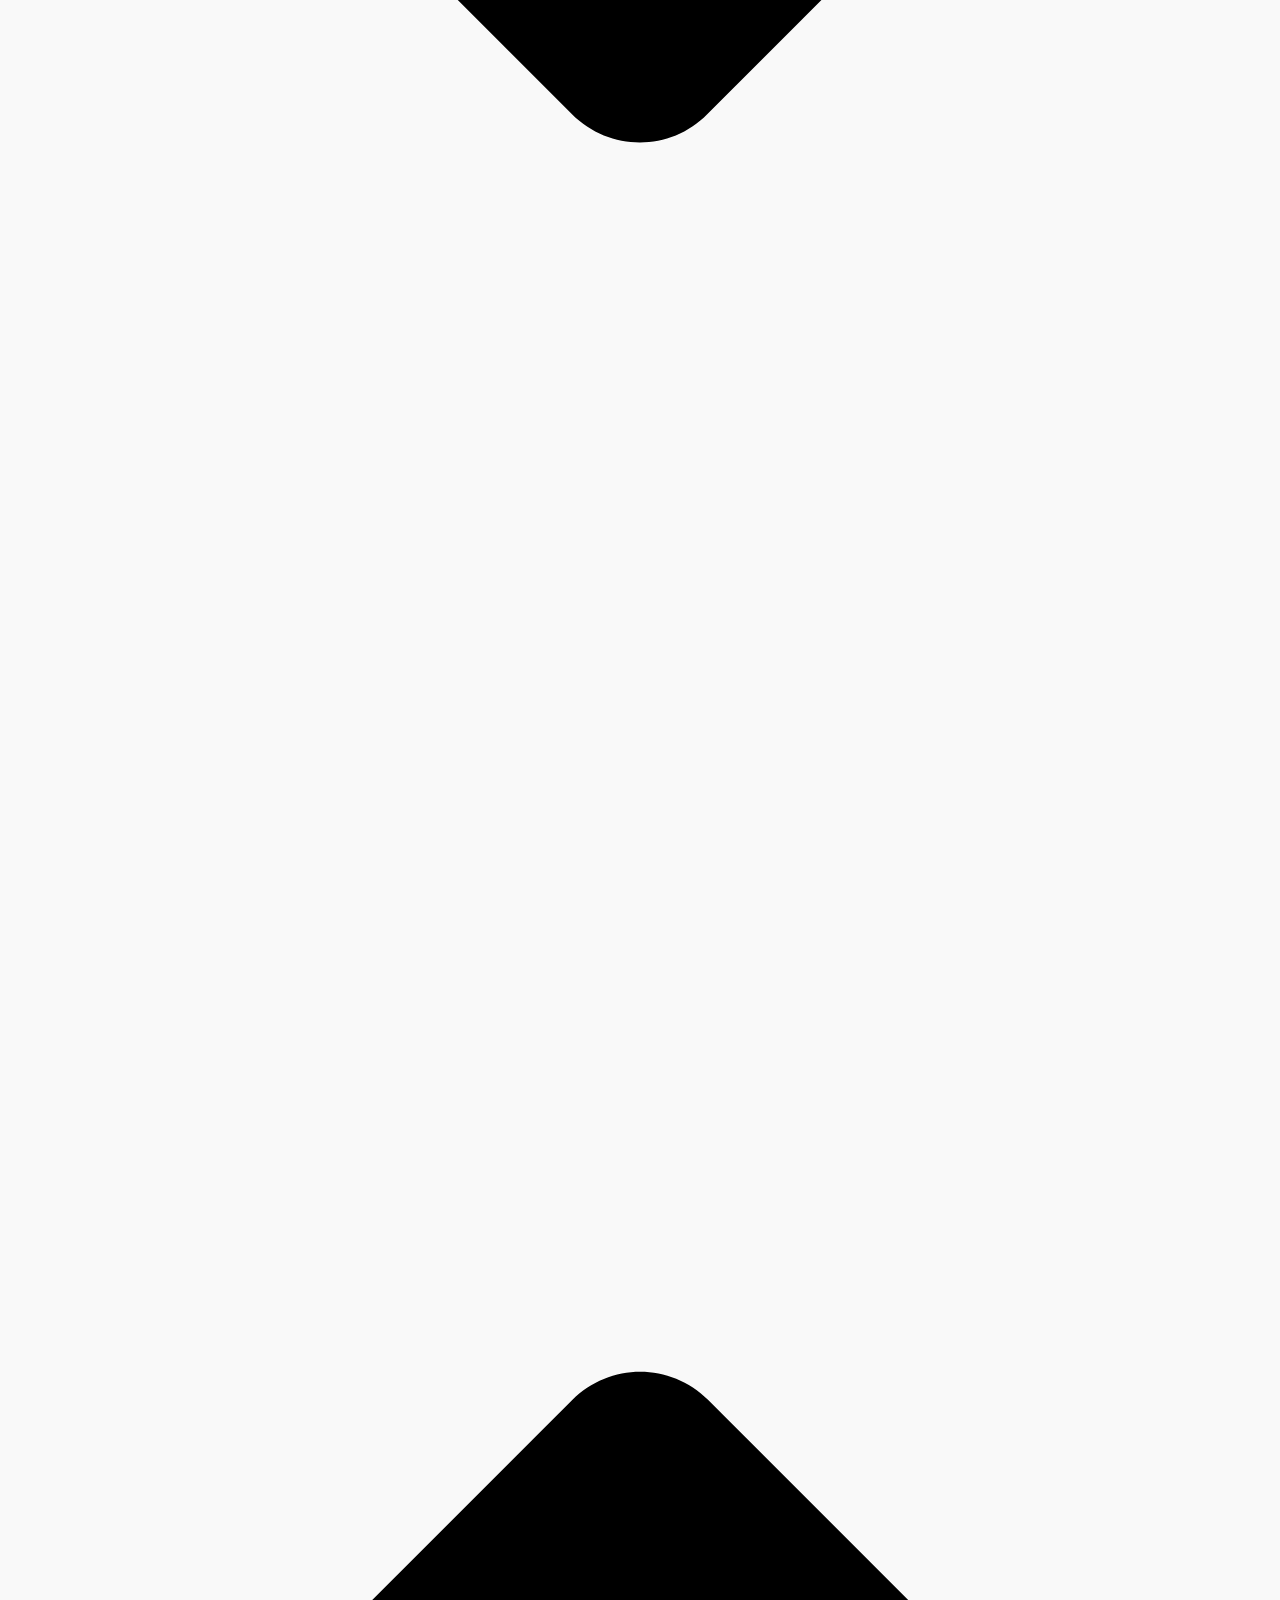
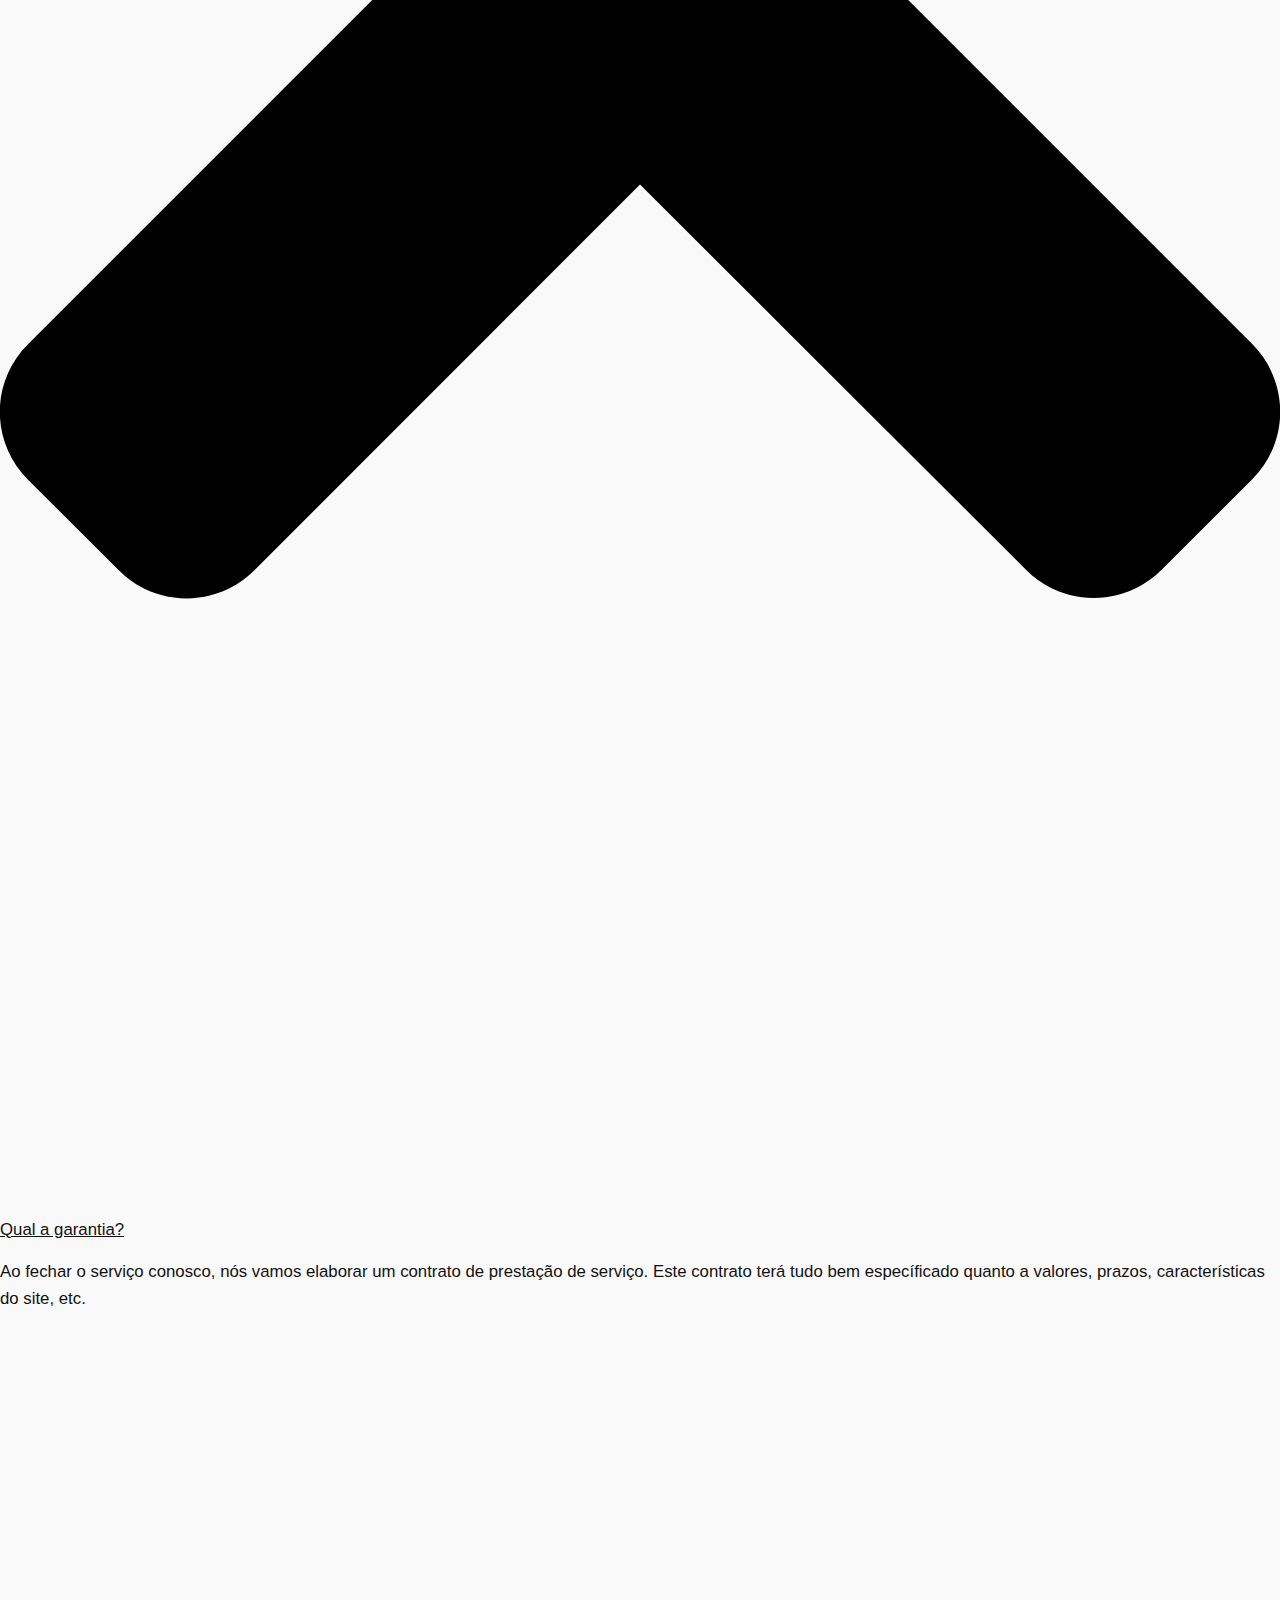
==== commit 95d02140: "Resolvendo conflitos" ====
--- a/index.html
+++ b/index.html
@@ -253,7 +253,7 @@
 				</div>
 				<div class="elementor-element elementor-element-410852ad elementor-widget elementor-widget-text-editor" data-id="410852ad" data-element_type="widget" data-widget_type="text-editor.default">
 				<div class="elementor-widget-container">
-									<p>Campanha de anúncios segmentadas para alcançar um público-alvo específico, com objetivo aumentar o número de visitantes em seu site, atrair potenciais clientes.</p>								</div>
+									<p>Campanha de anúncios segmentadas para alcançar um público-alvo específico, com objetivo aumentar o número de visitantes em seu site, atrair potenciais clientes e gerar conversões, como vendas ou leads.</p>								</div>
 				</div>
 					</div>
 		</div>
@@ -704,4 +704,4 @@
 <script src="wp-content/plugins/elementor/assets/js/frontend.min3dd9.js?ver=3.27.6" id="elementor-frontend-js"></script>
 <script src="wp-content/plugins/elementor-pro/assets/js/elements-handlers.min28fc.js?ver=3.23.3" id="pro-elements-handlers-js"></script>
 	</body>
-</html>+</html>
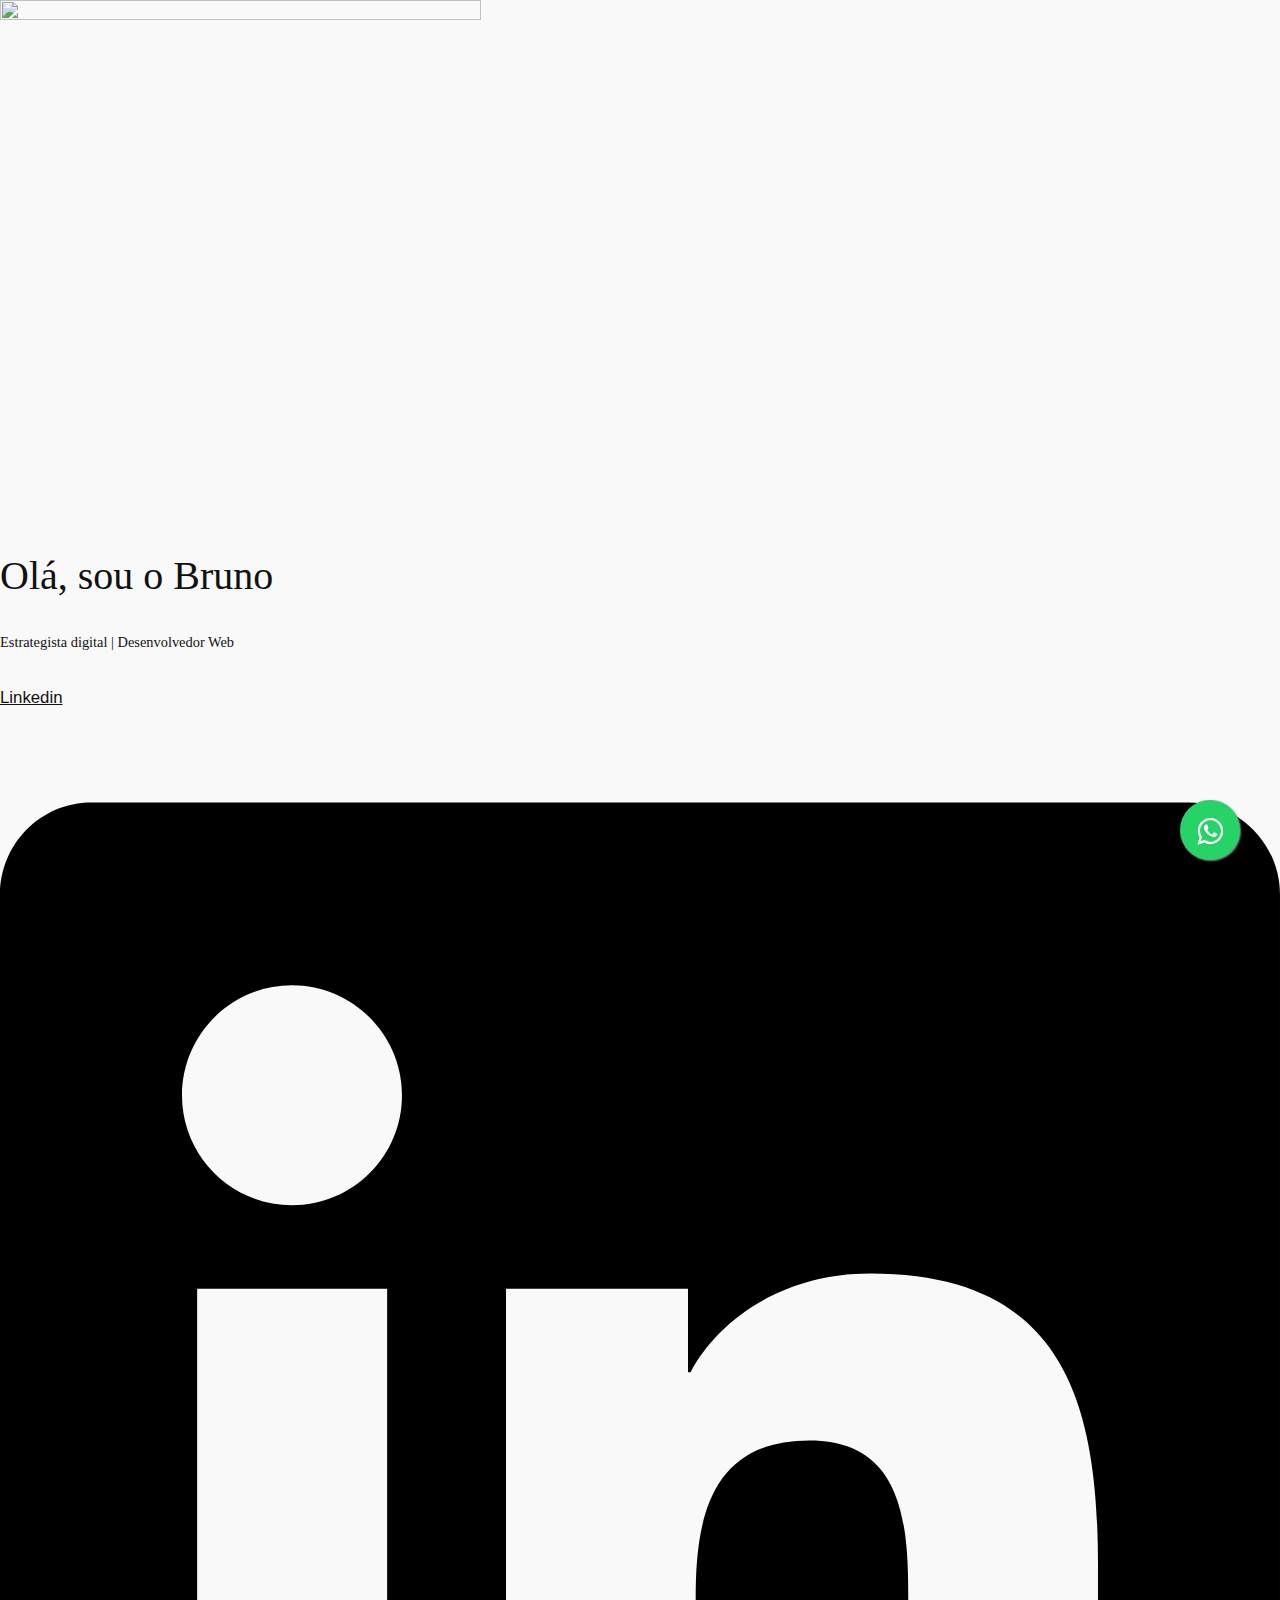
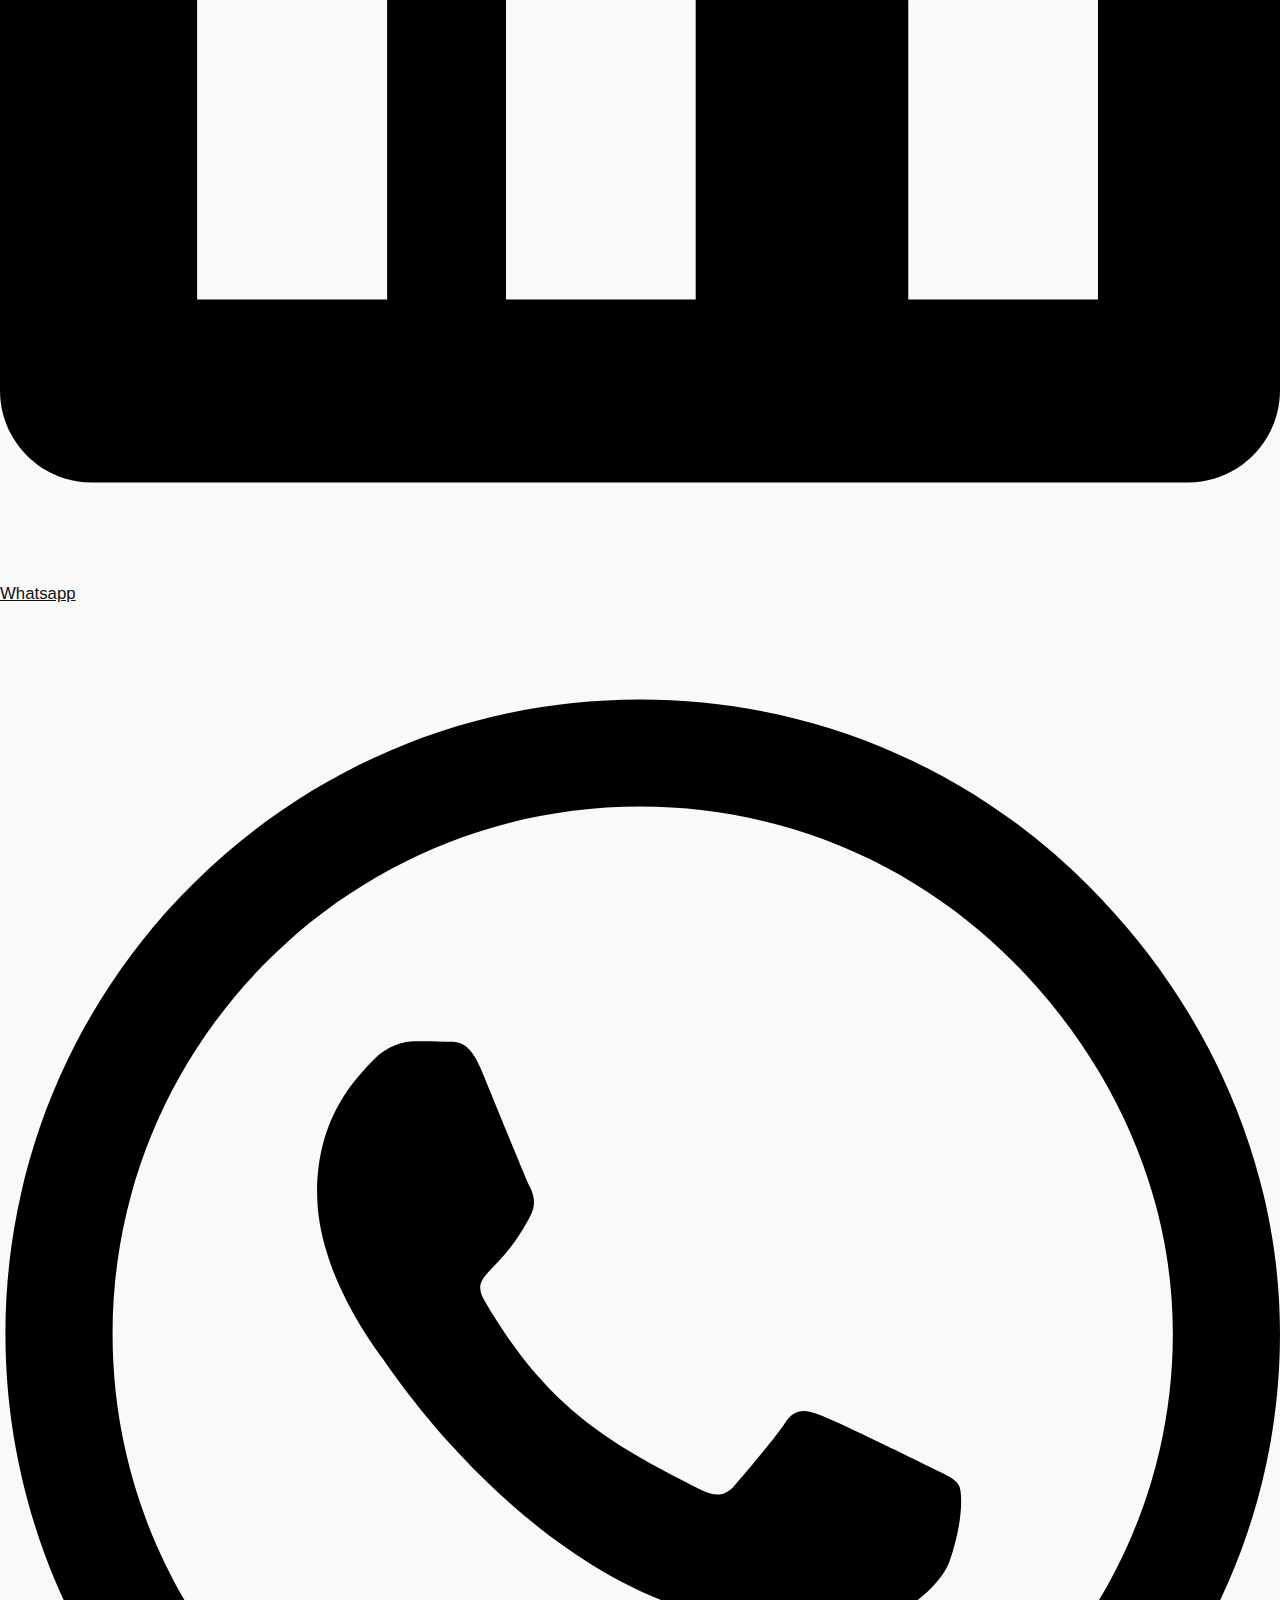
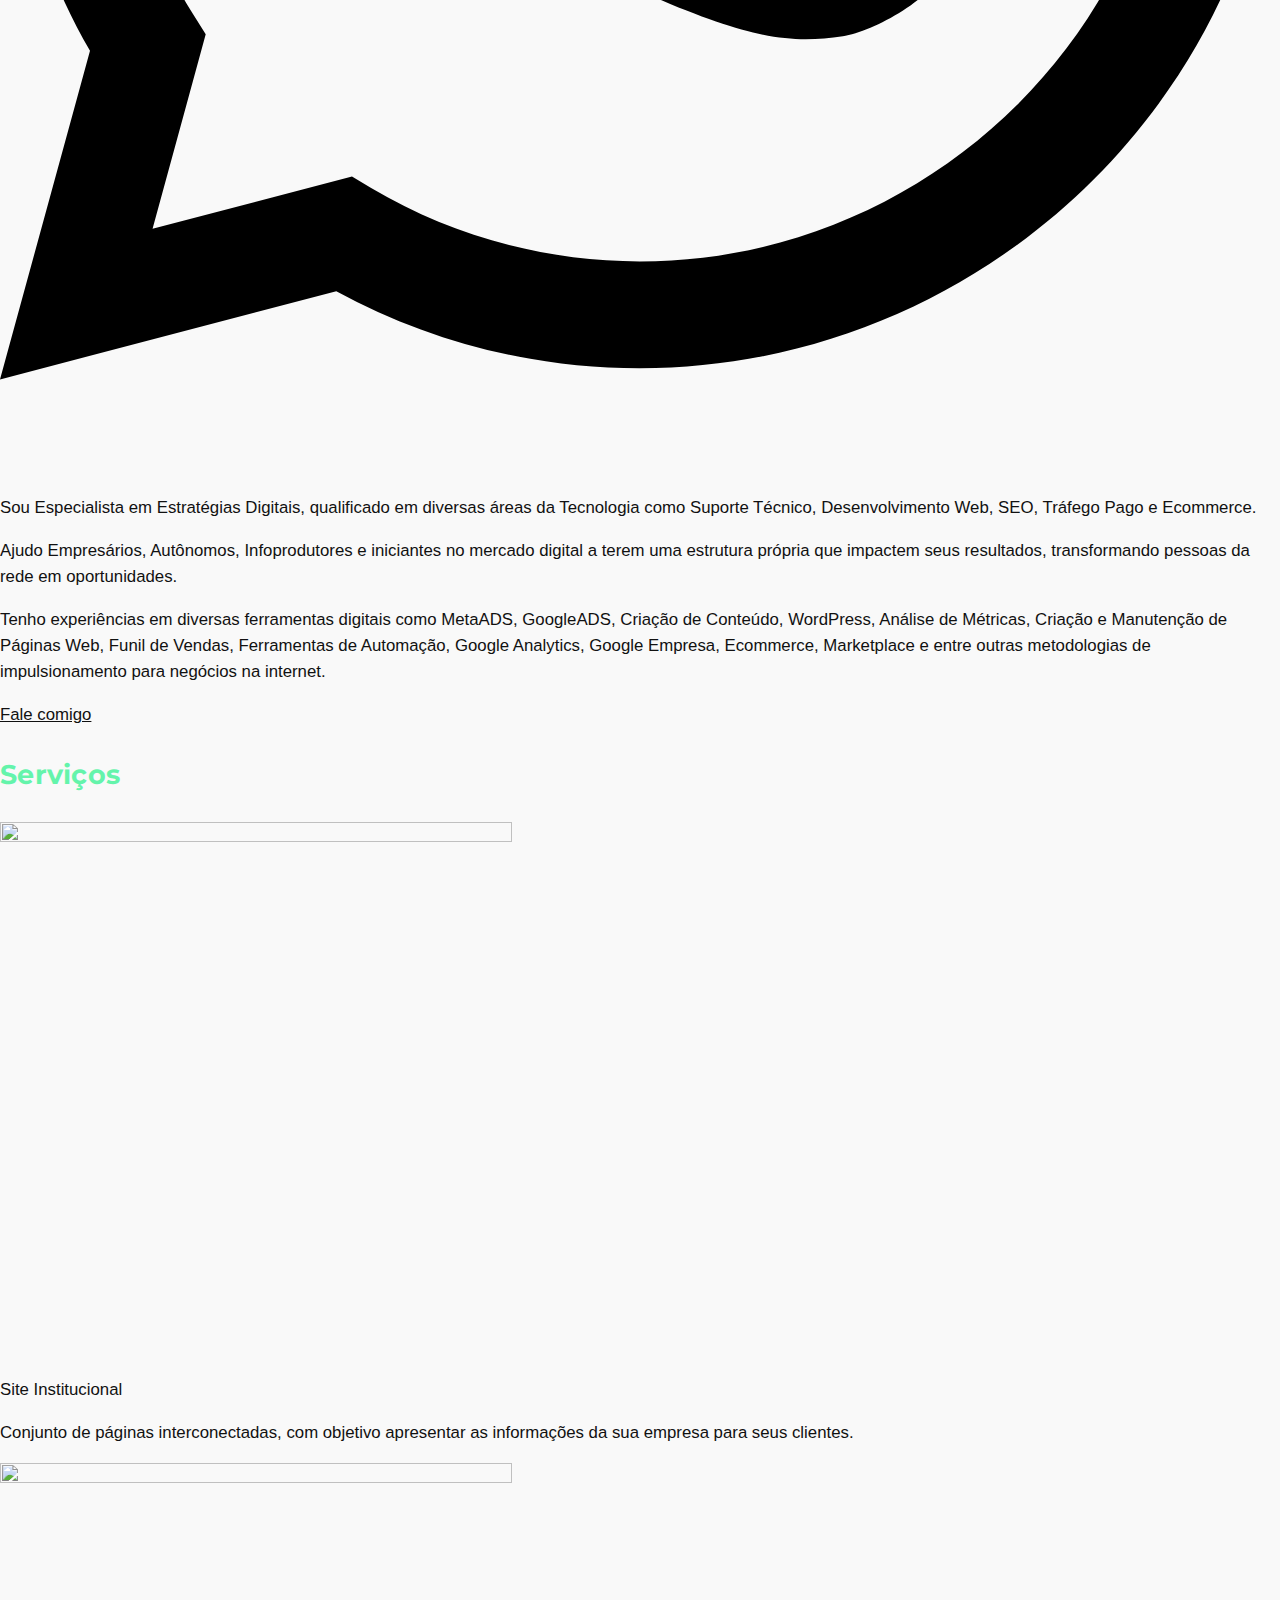
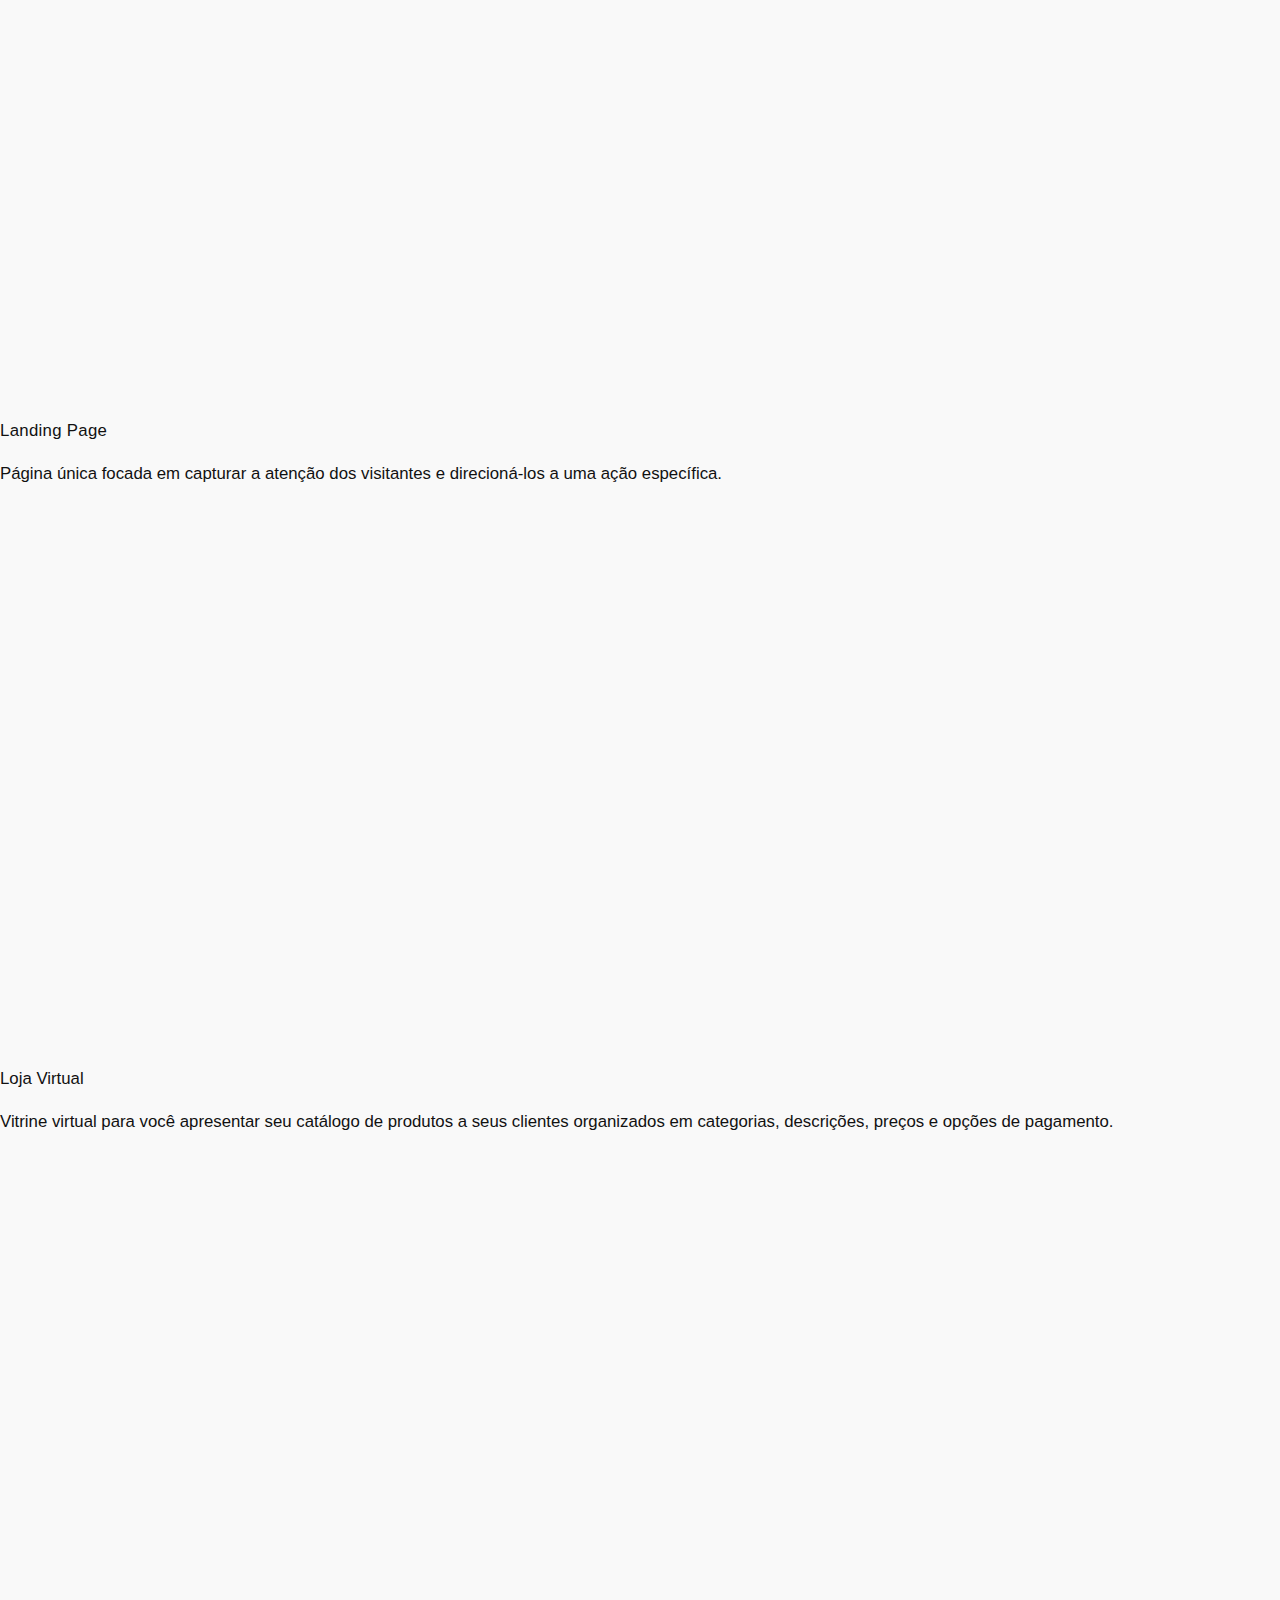
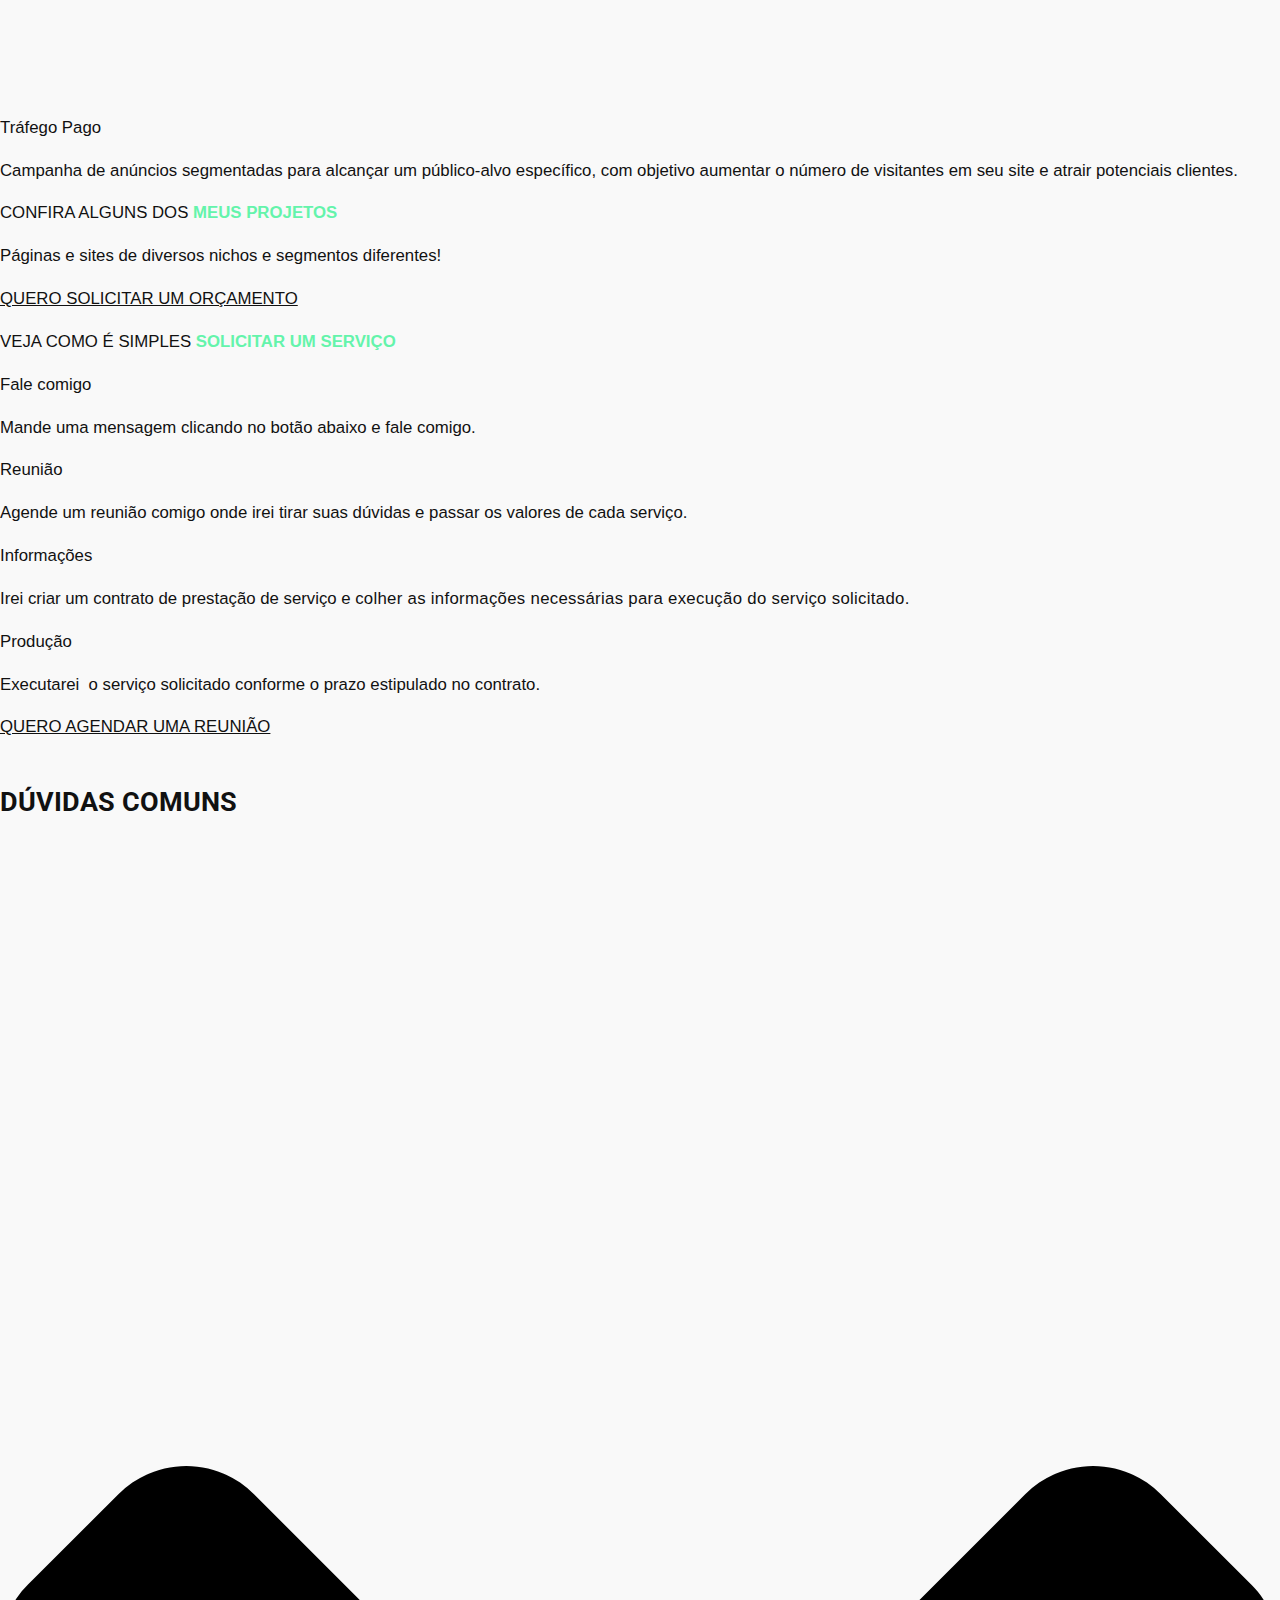
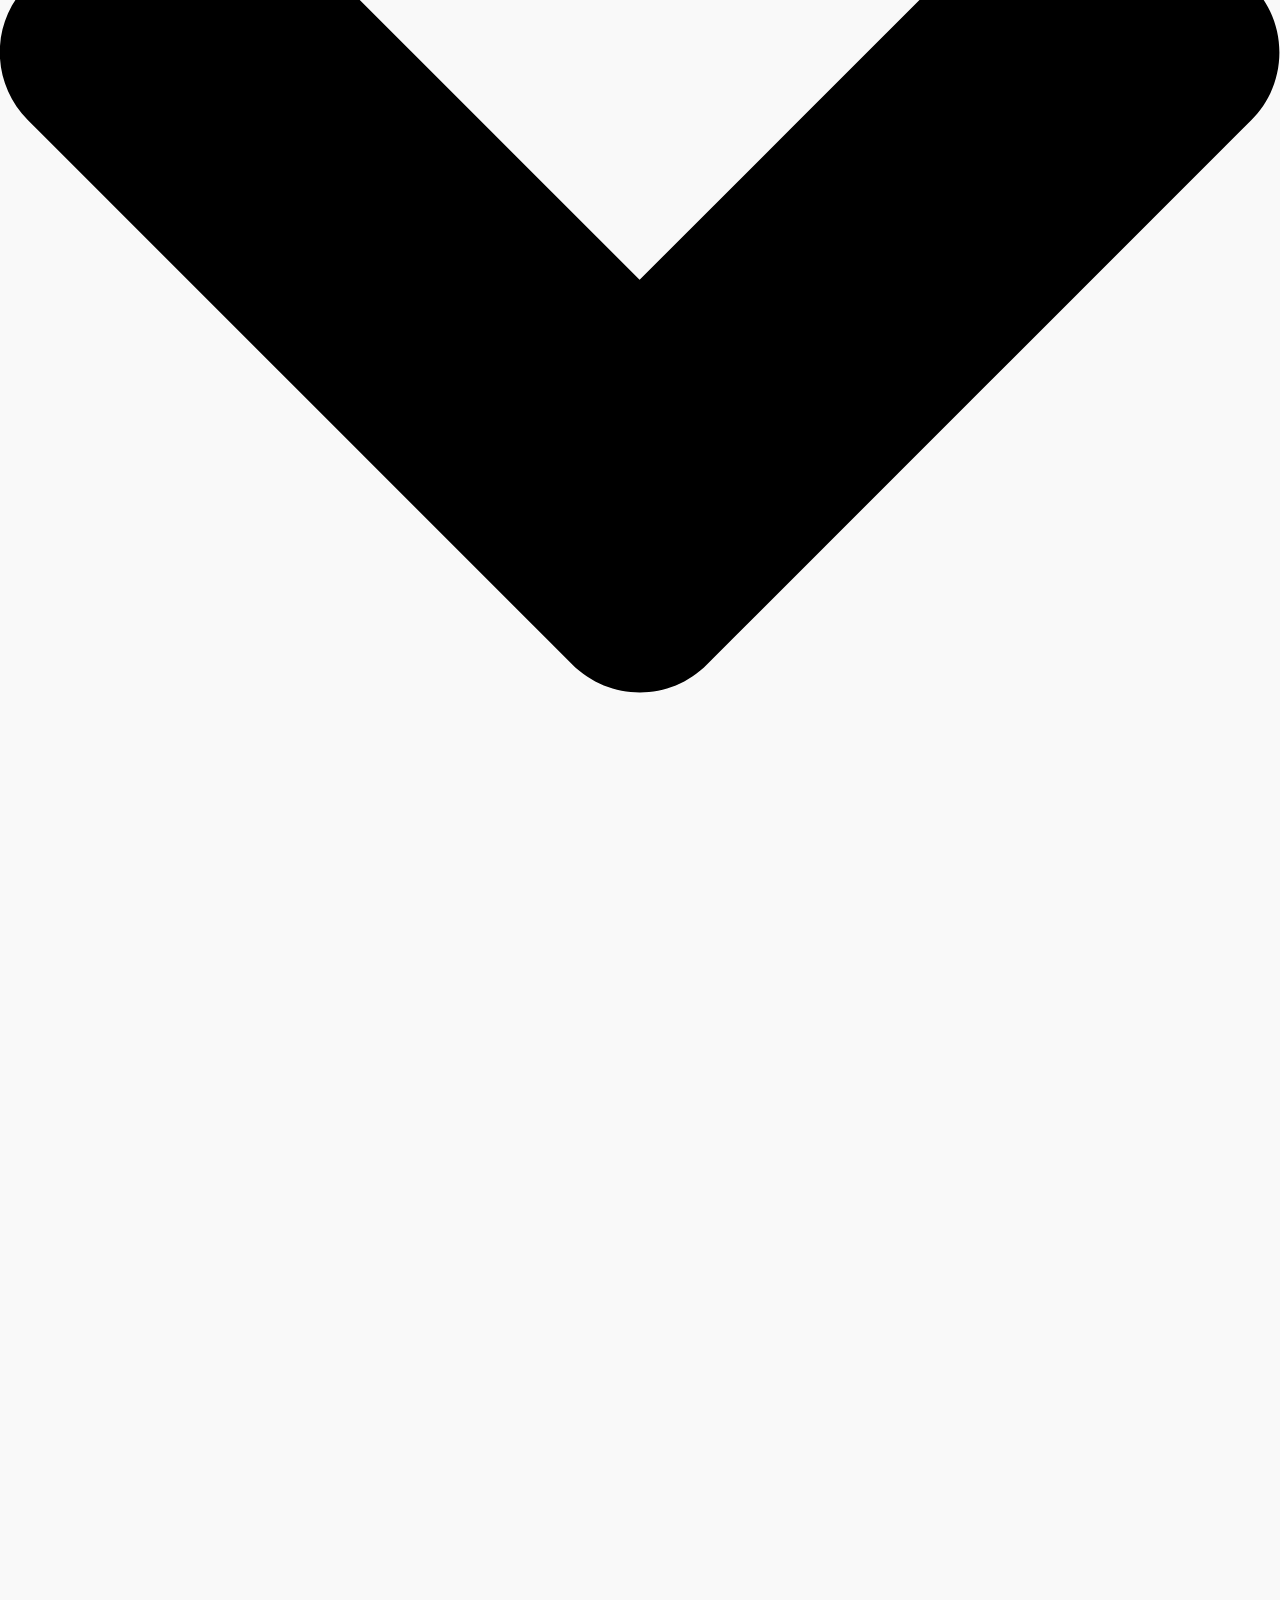
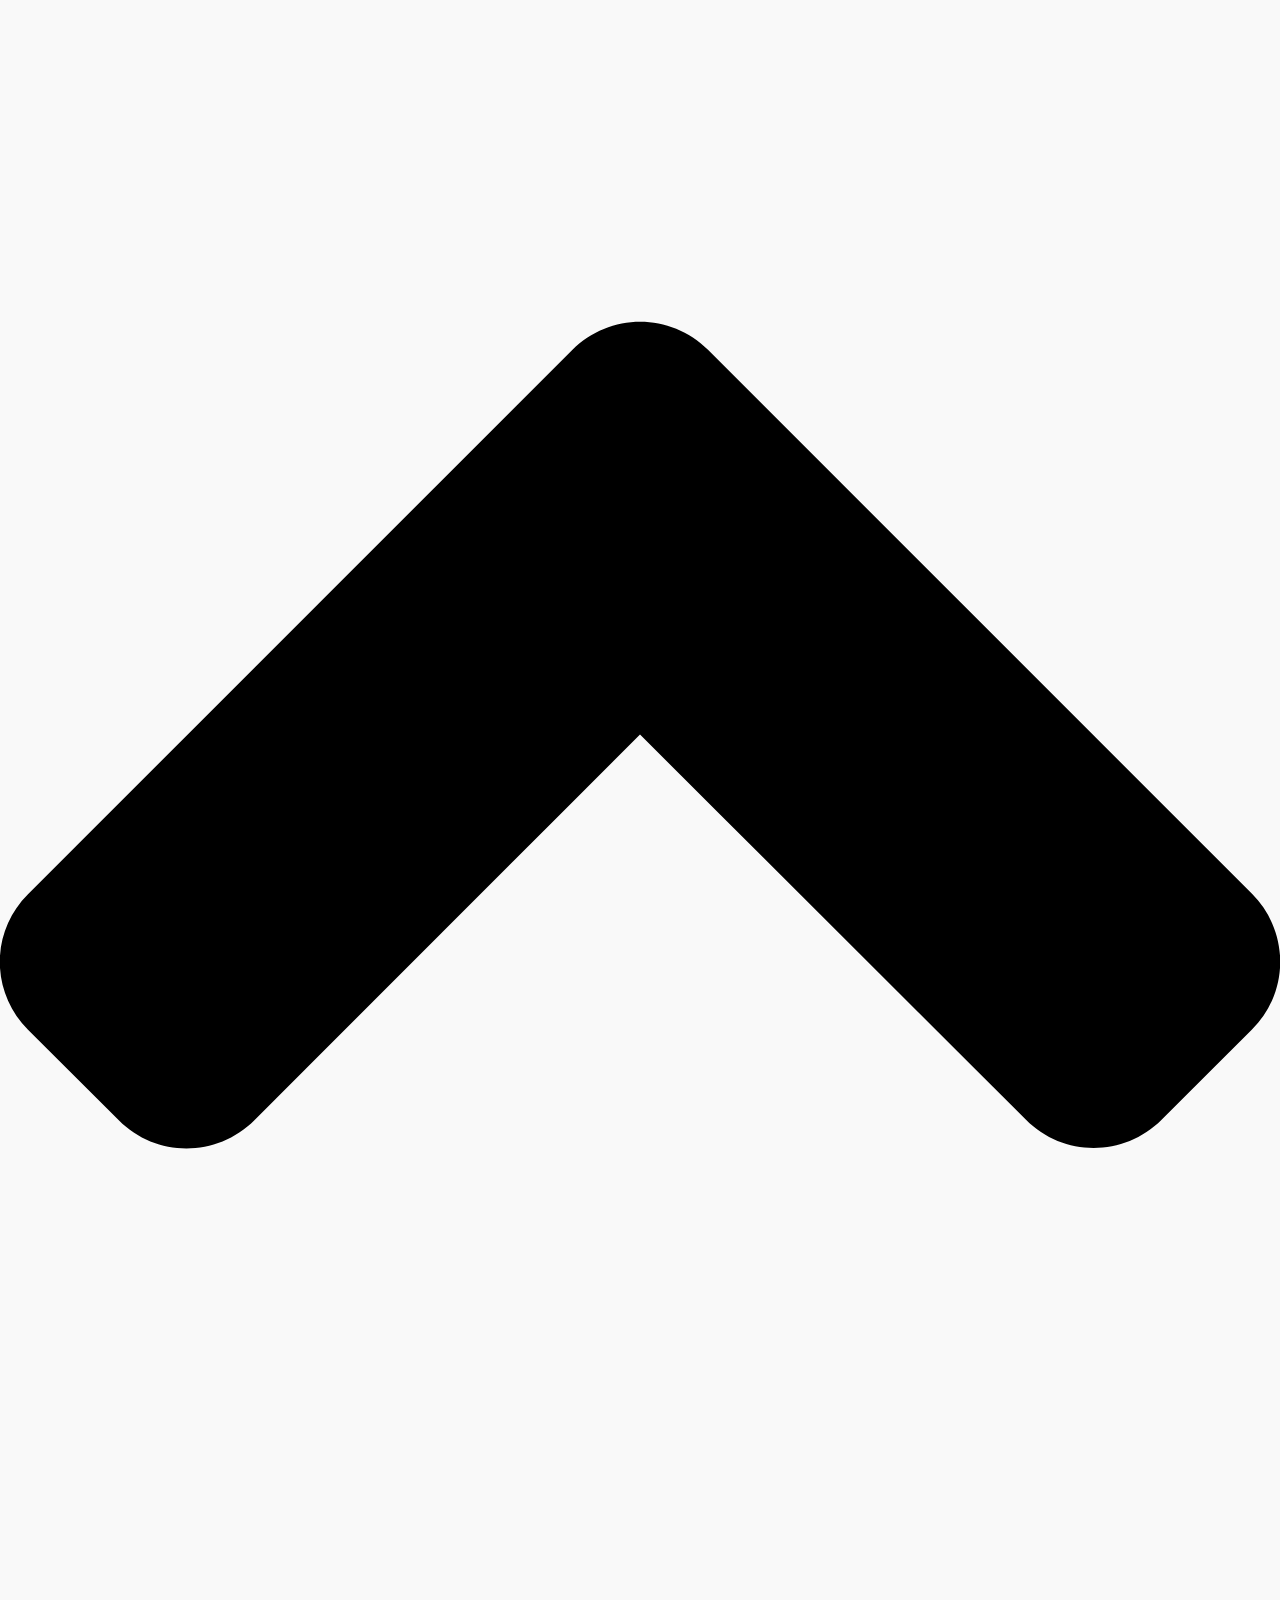
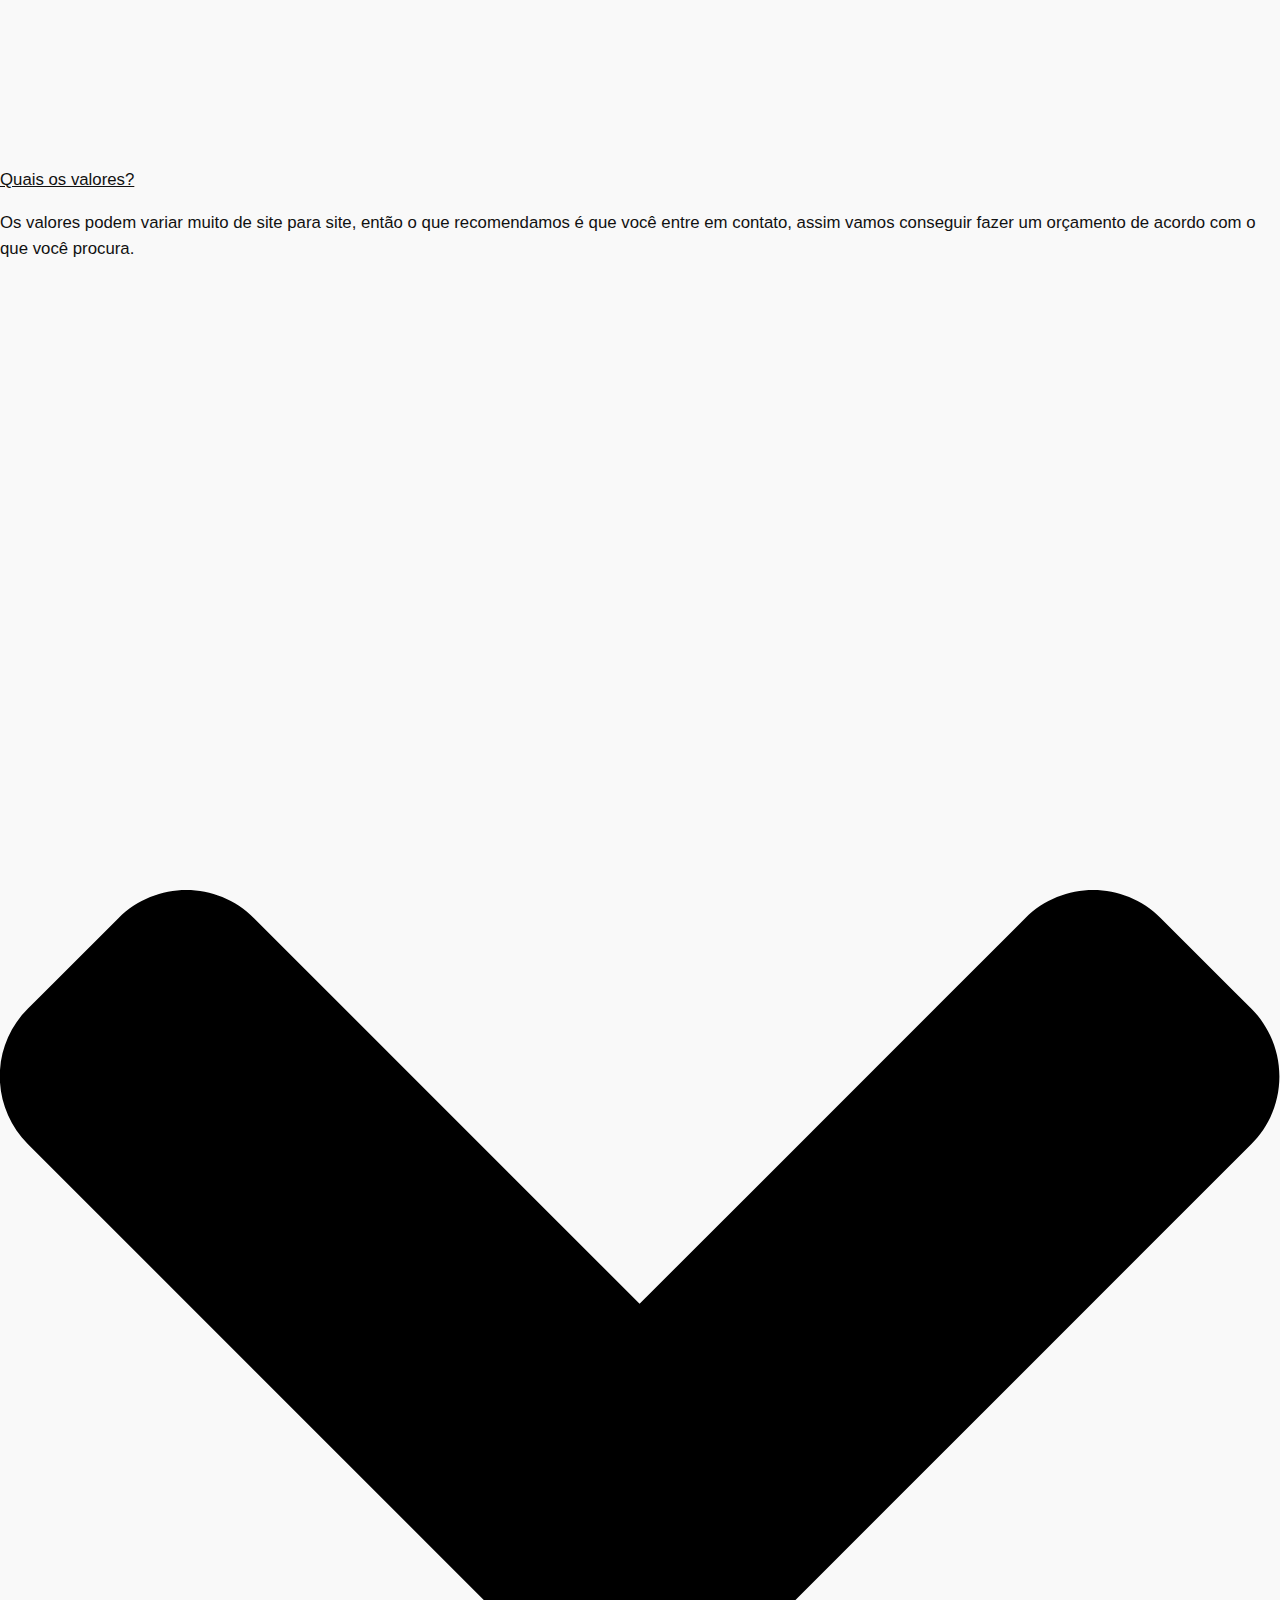
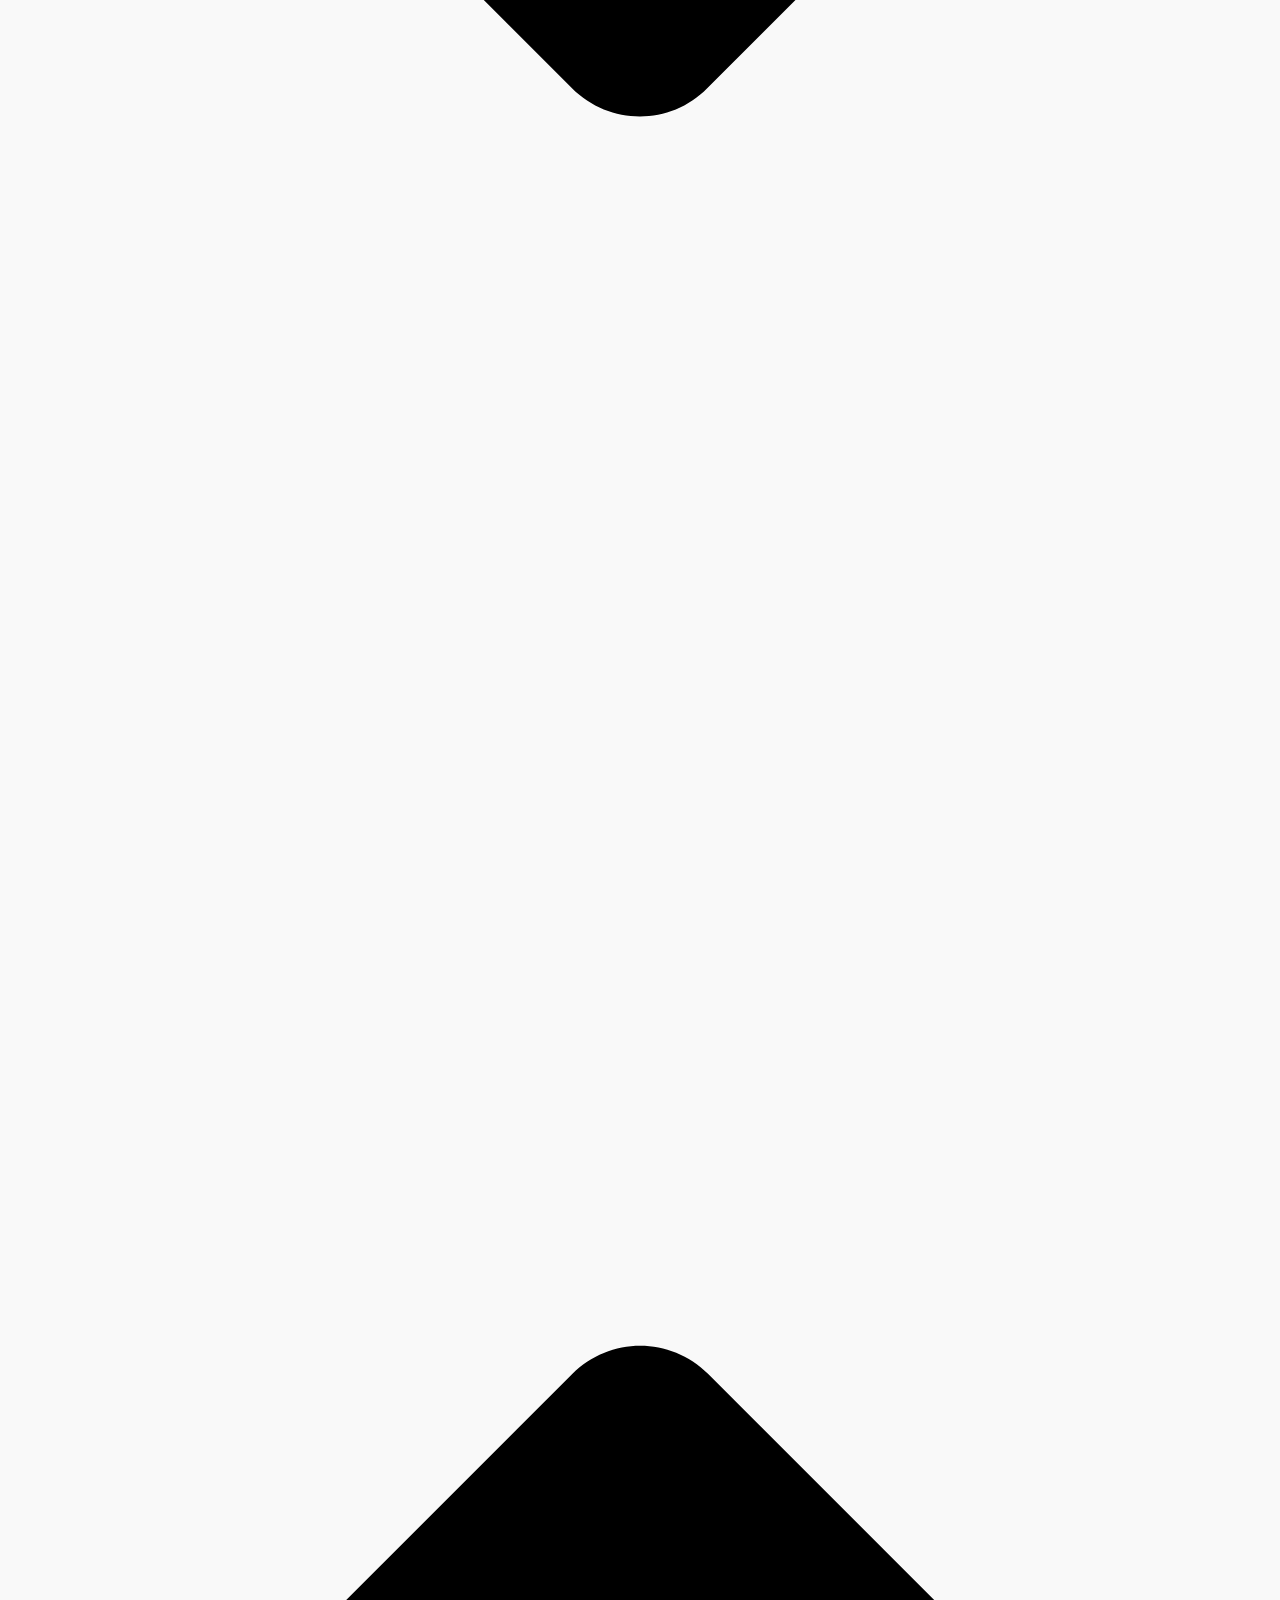
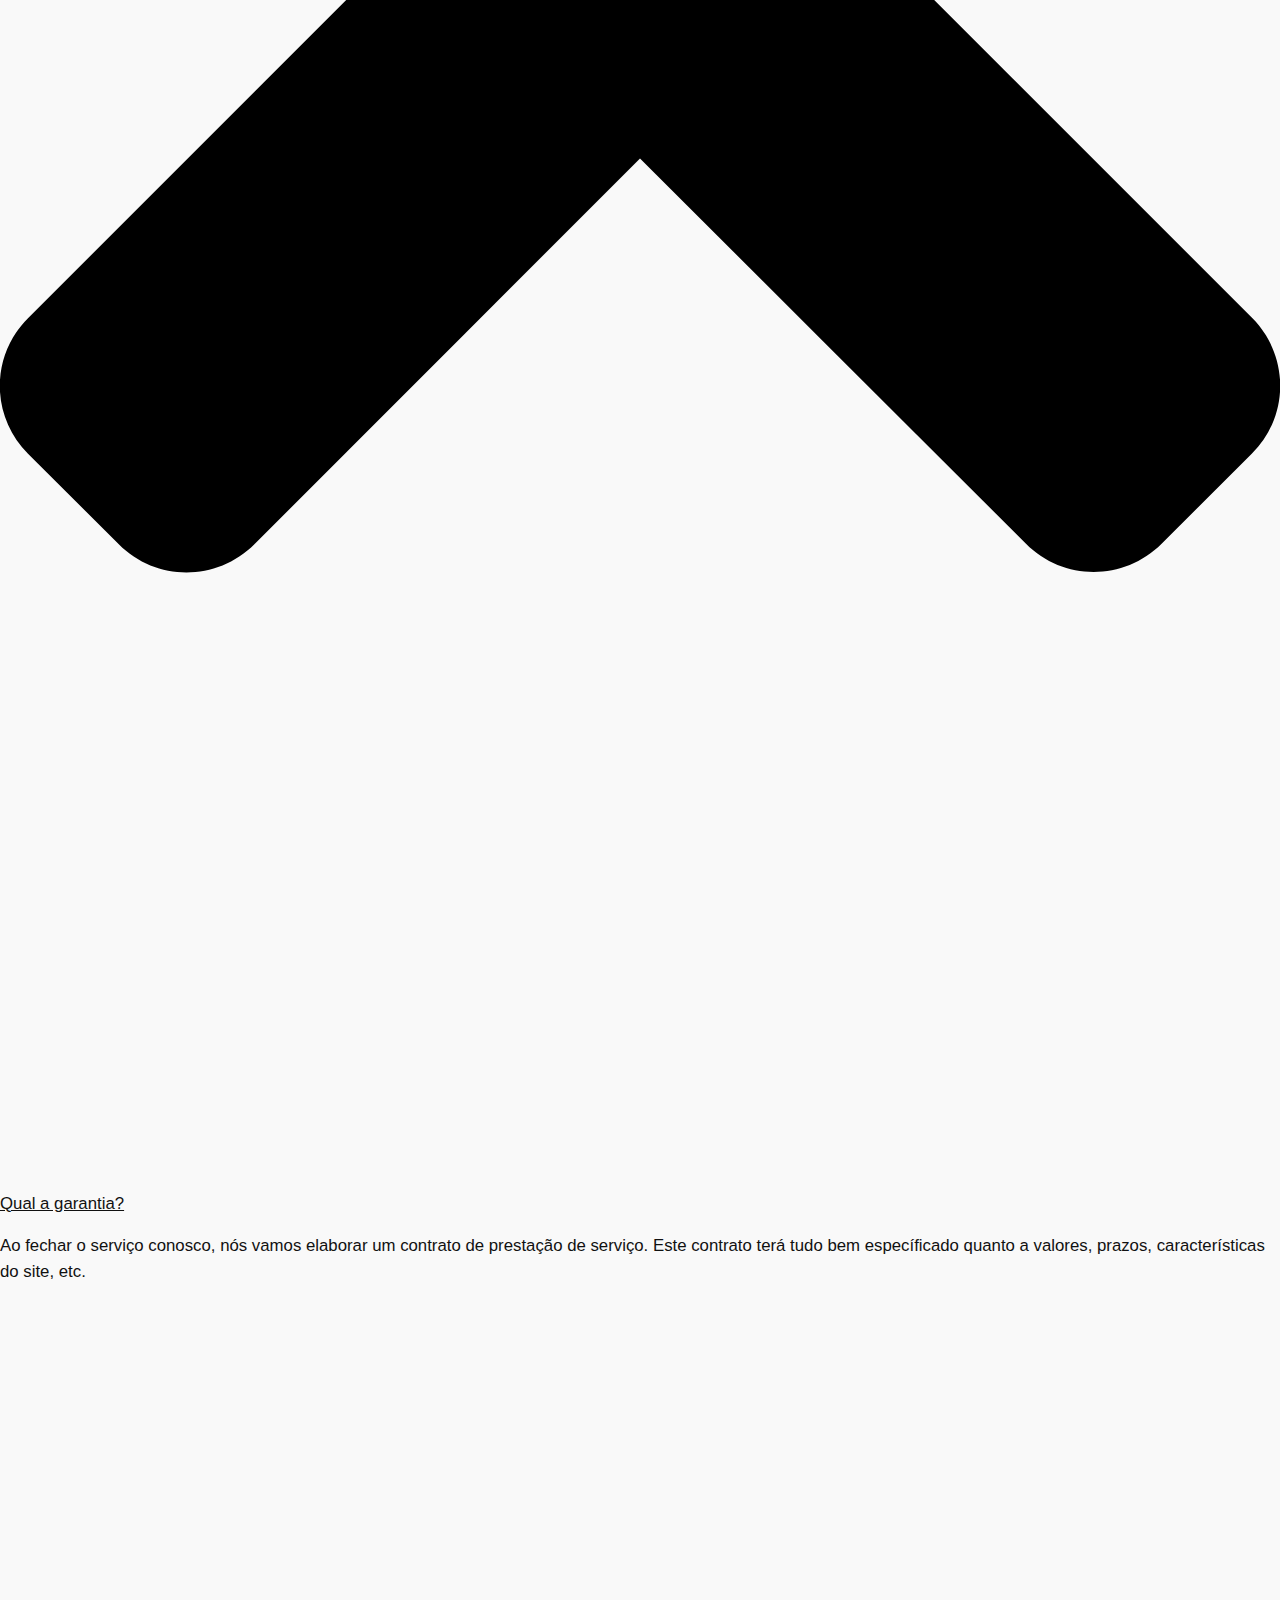
==== commit 73d358cc: "atualizando campanha" ====
--- a/index.html
+++ b/index.html
@@ -253,7 +253,7 @@
 				</div>
 				<div class="elementor-element elementor-element-410852ad elementor-widget elementor-widget-text-editor" data-id="410852ad" data-element_type="widget" data-widget_type="text-editor.default">
 				<div class="elementor-widget-container">
-									<p>Campanha de anúncios segmentadas para alcançar um público-alvo específico, com objetivo aumentar o número de visitantes em seu site, atrair potenciais clientes e gerar conversões, como vendas ou leads.</p>								</div>
+									<p>Campanha de anúncios segmentadas para alcançar um público-alvo específico, com objetivo aumentar o número de visitantes em seu site e atrair potenciais clientes.</p>								</div>
 				</div>
 					</div>
 		</div>
